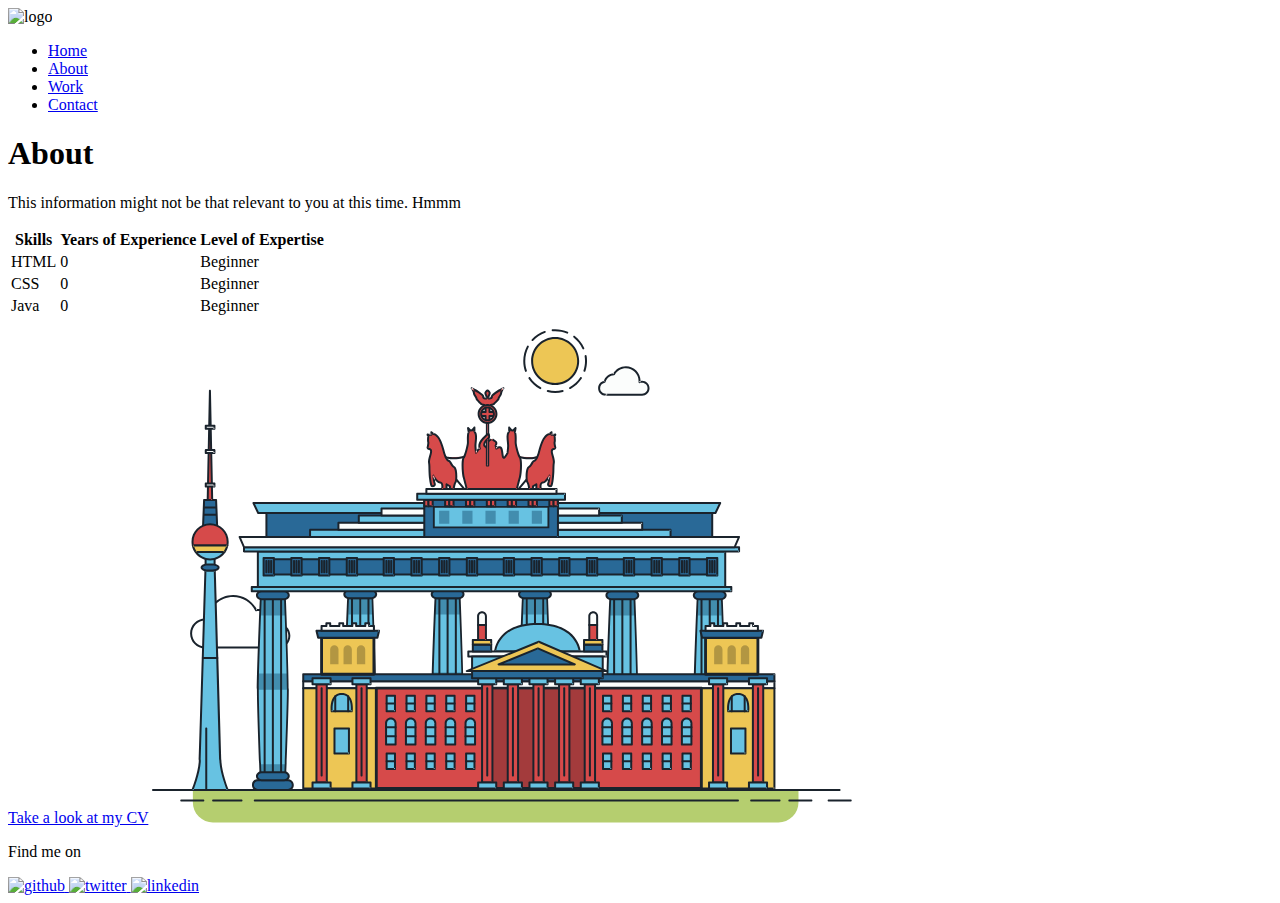
==== about.html @ 50b1fbff "Update about.html" ====
<!DOCTYPE html>
<html>
<head>
    <meta charset="utf-8">
    <meta name="viewport" content="width=device-width, initial-scale=1.0">
    <meta http-equiv="X-UA-Compatible" content="ie=edge">
    <title>George Robescu - About</title>
    <link rel="icon" type="image/png" href="img/favicon.ico" />
    <link rel="stylesheet" type="text/css" href="https://cdnjs.cloudflare.com/ajax/libs/normalize/8.0.0/normalize.min.css">
    <link href="https://fonts.googleapis.com/css?family=Space+Mono:400,700|Work+Sans:400,700" rel="stylesheet">
    <link rel="stylesheet" type="text/css" href="css/style.production.css">
</head>

<body>
    <!-- Header including the logo and the main navigation -->
    <header class="page-header">
        <!-- Add your logo here -->
        <img src="img/gr-logo.png" alt="logo" class="page-header__item">
        <nav class="main-navigation page-header__item">
            <ul role="menubar" class="navigation-list">
                <li role="presentation">
                    <a href="index.html" role="menuitem" class="navigation-list__item">Home</a>
                </li>
                <li role="presentation">
                    <a href="about.html" role="menuitem" class="navigation-list__item  navigation-list__item--active">About</a>
                </li>
                <li role="presentation">
                    <a href="work.html" role="menuitem" class="navigation-list__item">Work</a>
                </li>
                <li role="presentation">
                    <a href="contact.html" class="navigation-list__item" role="menuitem">Contact</a>
                </li>
            </ul>
        </nav>
    </header>
    <div class="about">
        <h1>About</h1>
        <p>This information might not be that relevant to you at this time. Hmmm</p>
        <table>
            <thead>
                <tr>
                    <th>Skills</th>
                    <th>Years of Experience</th>
                    <th>Level of Expertise</th>
                </tr>
            </thead>
            <tbody>
                <tr>
                    <td>HTML</td>
                    <td>0</td>
                    <td>Beginner</td>
                </tr>
                <tr>
                    <td>CSS</td>
                    <td>0</td>
                    <td>Beginner</td>
                </tr>
                <tr>
                    <td>Java</td>
                    <td>0</td>
                    <td>Beginner</td>
                </tr>
            </tbody>
        </table>
        <a href="https://www.linkedin.com/in/georgerobescu/" class="button" target="_blank">Take a look at my CV</a>
          <svg xmlns="http://www.w3.org/2000/svg" class="berlin-illustration" height="505" viewBox="0 0 700 505" xmlns:xlink="http://www.w3.org/1999/xlink">
        <defs>
            <polygon id="a" points=".06 231.917 .06 .929 688.717 .929 688.717 231.917" />
        </defs>
        <g fill="none" fill-rule="evenodd">
          <g transform="translate(0 241)" class="cloud-front">
          <path fill="#1A232C" d="M87.602,29 L87.602,28 C87.326,28.001 87.103,28.024 86.927,28.033 L86.979,29.031 L87.947,28.78 C85.741,20.282 78.041,14.002 68.852,14 C67.858,14 66.904,14.096 65.98,14.231 L66.125,15.22 L67.019,14.772 C62.626,6.015 53.567,0.001 43.102,0 C29.041,0.002 17.524,10.848 16.443,24.632 L17.44,24.71 L17.606,23.724 C16.803,23.589 15.969,23.5 15.102,23.5 C6.817,23.501 0.102,30.215 0.102,38.5 C0.102,46.785 6.817,53.499 15.102,53.5 L87.602,53.5 C94.644,53.499 100.351,47.792 100.352,40.75 C100.351,33.708 94.644,28.001 87.602,28 L87.602,30 C90.573,30 93.254,31.202 95.203,33.149 C97.15,35.097 98.351,37.778 98.352,40.75 C98.351,43.722 97.15,46.403 95.203,48.351 C93.254,50.298 90.573,51.5 87.602,51.5 L15.102,51.5 C11.509,51.5 8.265,50.046 5.909,47.692 C3.555,45.337 2.102,42.093 2.102,38.5 C2.102,34.907 3.555,31.663 5.909,29.308 C8.265,26.954 11.509,25.5 15.102,25.5 C15.831,25.5 16.553,25.575 17.273,25.697 C17.551,25.743 17.832,25.672 18.055,25.499 C18.277,25.325 18.414,25.07 18.436,24.789 C19.436,12.04 30.094,1.998 43.102,2 C52.786,1.999 61.163,7.564 65.231,15.669 C65.425,16.055 65.842,16.272 66.27,16.21 C67.132,16.084 67.988,16 68.852,16 C77.108,15.998 84.027,21.647 86.011,29.283 C86.13,29.741 86.557,30.054 87.031,30.03 C87.27,30.017 87.457,29.999 87.602,30 L87.602,29"
              transform="translate(38 36)" />
            </g>
            <path fill="#B5CE6F" d="M646.484,484.382 C646.484,489.501 644.531,494.62 640.627,498.525 C636.722,502.43 631.603,504.382 626.484,504.382 L60.873,504.382 C55.754,504.382 50.636,502.43 46.731,498.525 C42.826,494.62 40.873,489.501 40.873,484.382 L40.873,471.917 L646.484,471.917 L646.484,484.382"
            />
            <polyline fill="#67C2E2" points="334.824 185.029 101.449 185.029 106.209 195.08 563.438 195.08 568.2 185.029 334.824 185.029" />
            <path fill="#1A232C" d="M334.824,185.029 L334.824,184.029 L101.449,184.029 C101.104,184.029 100.788,184.203 100.604,184.494 C100.42,184.785 100.398,185.146 100.545,185.457 L105.306,195.508 C105.471,195.856 105.824,196.079 106.209,196.079 L563.438,196.079 C563.824,196.079 564.177,195.856 564.342,195.508 L569.104,185.457 C569.251,185.146 569.229,184.785 569.045,184.494 C568.861,184.203 568.544,184.029 568.2,184.029 L334.824,184.029 L334.824,186.029 L566.62,186.029 L562.806,194.08 L106.842,194.08 L103.029,186.029 L334.824,186.029 L334.824,185.029"
            />
            <polygon fill="#296997" points="114.416 218.974 560.222 218.974 560.222 195.08 114.416 195.08" />
            <path fill="#1A232C" d="M560.222,218.974 L560.222,217.974 L115.416,217.974 L115.416,196.079 L559.222,196.079 L559.222,218.974 L560.222,218.974 L560.222,217.974 L560.222,218.974 L561.222,218.974 L561.222,195.08 C561.222,194.816 561.115,194.559 560.929,194.372 C560.742,194.186 560.485,194.08 560.222,194.08 L114.416,194.08 C114.152,194.08 113.895,194.186 113.708,194.372 C113.522,194.559 113.416,194.816 113.416,195.08 L113.416,218.974 C113.416,219.237 113.522,219.495 113.708,219.681 C113.895,219.867 114.152,219.974 114.416,219.974 L560.222,219.974 C560.485,219.974 560.742,219.867 560.929,219.681 C561.115,219.495 561.222,219.237 561.222,218.974 L560.222,218.974"
            />
            <polygon fill="#67C2E2" points="105.85 269.08 573.225 269.08 573.225 233.398 105.85 233.398" />
            <path fill="#1A232C" d="M573.225,233.398 L573.225,232.398 L105.85,232.398 C105.587,232.398 105.329,232.505 105.143,232.691 C104.957,232.877 104.85,233.134 104.85,233.398 L104.85,269.08 C104.85,269.344 104.957,269.601 105.143,269.788 C105.329,269.974 105.587,270.08 105.85,270.08 L573.225,270.08 C573.488,270.08 573.745,269.974 573.932,269.788 C574.118,269.601 574.225,269.344 574.225,269.08 L574.225,233.398 C574.225,233.134 574.118,232.877 573.932,232.691 C573.745,232.505 573.488,232.398 573.225,232.398 L573.225,233.398 L572.225,233.398 L572.225,268.08 L106.85,268.08 L106.85,234.398 L573.225,234.398 L573.225,233.398 L572.225,233.398 L573.225,233.398"
            />
            <polygon fill="#296997" points="116.751 256.508 562.557 256.508 562.557 241.243 116.751 241.243" />
            <path fill="#1A232C" d="M562.557,256.508 L562.557,255.508 L117.75,255.508 L117.75,242.243 L561.557,242.243 L561.557,256.508 L562.557,256.508 L562.557,255.508 L562.557,256.508 L563.557,256.508 L563.557,241.243 C563.557,240.979 563.45,240.722 563.264,240.535 C563.078,240.349 562.82,240.243 562.557,240.243 L116.75,240.243 C116.487,240.243 116.23,240.349 116.043,240.535 C115.857,240.722 115.751,240.979 115.751,241.243 L115.751,256.508 C115.751,256.771 115.857,257.029 116.043,257.215 C116.23,257.401 116.487,257.508 116.751,257.508 L562.557,257.508 C562.82,257.508 563.077,257.401 563.264,257.215 C563.45,257.029 563.557,256.771 563.557,256.508 L562.557,256.508"
            />
            <polygon fill="#67C2E2" points="158.07 218.974 518.563 218.974 518.563 211.858 158.07 211.858" />
            <path fill="#1A232C" d="M518.563,211.858 L518.563,210.858 L158.07,210.858 C157.807,210.858 157.549,210.964 157.363,211.151 C157.177,211.337 157.07,211.594 157.07,211.858 L157.07,218.974 C157.07,219.237 157.177,219.495 157.363,219.681 C157.549,219.867 157.807,219.974 158.07,219.974 L518.563,219.974 C518.826,219.974 519.083,219.867 519.27,219.681 C519.456,219.495 519.562,219.237 519.562,218.974 L519.562,211.858 C519.562,211.594 519.456,211.337 519.27,211.151 C519.083,210.964 518.826,210.858 518.563,210.858 L518.563,211.858 L517.563,211.858 L517.563,217.974 L159.07,217.974 L159.07,212.858 L518.563,212.858 L518.563,211.858 L517.563,211.858 L518.563,211.858"
            />
            <polygon fill="#FBFDFC" points="186.438 211.858 490.194 211.858 490.194 204.741 186.438 204.741" />
            <path fill="#1A232C" d="M490.194,204.741 L490.194,203.741 L186.438,203.741 C186.175,203.741 185.917,203.848 185.731,204.034 C185.545,204.221 185.438,204.478 185.438,204.741 L185.438,211.858 C185.438,212.121 185.545,212.379 185.731,212.565 C185.917,212.751 186.175,212.858 186.438,212.858 L490.194,212.858 C490.458,212.858 490.715,212.751 490.902,212.565 C491.088,212.379 491.194,212.121 491.194,211.858 L491.194,204.741 C491.194,204.478 491.088,204.221 490.902,204.034 C490.715,203.848 490.458,203.741 490.194,203.741 L490.194,204.741 L489.194,204.741 L489.194,210.858 L187.438,210.858 L187.438,205.741 L490.194,205.741 L490.194,204.741 L489.194,204.741 L490.194,204.741"
            />
            <polygon fill="#67C2E2" points="206.805 204.741 469.828 204.741 469.828 197.624 206.805 197.624" />
            <path fill="#1A232C" d="M469.828,197.624 L469.828,196.624 L206.805,196.624 C206.541,196.624 206.284,196.731 206.098,196.917 C205.911,197.103 205.805,197.361 205.805,197.624 L205.805,204.741 C205.805,205.005 205.911,205.262 206.098,205.449 C206.284,205.635 206.541,205.741 206.805,205.741 L469.828,205.741 C470.091,205.741 470.349,205.635 470.535,205.449 C470.722,205.262 470.828,205.005 470.828,204.741 L470.828,197.624 C470.828,197.361 470.722,197.103 470.535,196.917 C470.349,196.731 470.091,196.624 469.828,196.624 L469.828,197.624 L468.828,197.624 L468.828,203.741 L207.805,203.741 L207.805,198.624 L469.828,198.624 L469.828,197.624 L468.828,197.624 L469.828,197.624"
            />
            <polygon fill="#FBFDFC" points="229.521 197.624 447.111 197.624 447.111 190.509 229.521 190.509" />
            <path fill="#1A232C" d="M447.111,190.509 L447.111,189.509 L229.521,189.509 C229.258,189.509 229,189.616 228.814,189.802 C228.628,189.988 228.521,190.246 228.521,190.509 L228.521,197.624 C228.521,197.888 228.628,198.145 228.814,198.332 C229,198.518 229.258,198.624 229.521,198.624 L447.111,198.624 C447.375,198.624 447.632,198.518 447.818,198.332 C448.005,198.145 448.111,197.888 448.111,197.624 L448.111,190.509 C448.111,190.246 448.005,189.988 447.818,189.802 C447.632,189.616 447.375,189.509 447.111,189.509 L447.111,190.509 L446.111,190.509 L446.111,196.624 L230.521,196.624 L230.521,191.509 L447.111,191.509 L447.111,190.509 L446.111,190.509 L447.111,190.509"
            />
            <path fill="#67C2E2" d="M135.607,355.447 C135.163,337.766 134.264,313.326 133.648,297.387 C133.274,287.721 133.004,281.18 133.004,281.18 L108.722,281.18 C108.722,281.18 108.452,287.721 108.079,297.387 C107.462,313.326 106.563,337.766 106.119,355.447 C105.953,362.059 105.85,367.732 105.85,371.653 L105.85,371.654 C105.85,386.117 107.243,424.332 108.089,446.189 C108.457,455.706 108.722,462.126 108.722,462.126 L133.004,462.126 C133.004,462.126 133.269,455.706 133.637,446.189 C134.482,424.332 135.876,386.117 135.876,371.654 L135.876,371.653 C135.876,367.732 135.773,362.059 135.607,355.447"
            />
            <path fill="#428DAE" d="M133.648 297.387L108.079 297.387C108.452 287.721 108.722 281.18 108.722 281.18L133.004 281.18C133.004 281.18 133.274 287.721 133.648 297.387M135.876 371.654L105.85 371.654 105.85 371.653C105.85 367.732 105.953 362.059 106.119 355.447L135.607 355.447C135.773 362.059 135.876 367.732 135.876 371.653L135.876 371.654M133.004 462.126L108.722 462.126C108.722 462.126 108.457 455.706 108.089 446.189L133.637 446.189C133.269 455.706 133.004 462.126 133.004 462.126"
            />
            <path fill="#1A232C" d="M109.612,461.199 L132.114,461.199 C132.447,453.007 134.949,390.886 134.949,371.653 C134.949,352.42 132.447,290.299 132.114,282.108 L109.612,282.108 C109.279,290.299 106.778,352.42 106.778,371.653 C106.778,390.886 109.279,453.007 109.612,461.199 Z M133.895,463.054 L107.832,463.054 L107.794,462.164 C107.766,461.466 104.922,392.193 104.922,371.653 C104.922,351.114 107.766,281.839 107.794,281.142 L107.832,280.252 L133.895,280.252 L133.931,281.142 C133.96,281.839 136.804,351.114 136.804,371.653 C136.804,392.193 133.96,461.466 133.931,462.164 L133.895,463.054 L133.895,463.054 Z"
            />
            <path fill="#1A232C" d="M111.638 281.18L111.638 462.126C111.638 462.679 112.086 463.126 112.638 463.126 113.19 463.126 113.638 462.679 113.638 462.126L113.638 281.18C113.638 280.628 113.19 280.18 112.638 280.18 112.086 280.18 111.638 280.628 111.638 281.18M119.863 281.18L119.863 462.126C119.863 462.679 120.311 463.126 120.863 463.126 121.416 463.126 121.863 462.679 121.863 462.126L121.863 281.18C121.863 280.628 121.416 280.18 120.863 280.18 120.311 280.18 119.863 280.628 119.863 281.18M128.088 281.18L128.088 462.126C128.088 462.679 128.536 463.126 129.088 463.126 129.64 463.126 130.088 462.679 130.088 462.126L130.088 281.18C130.088 280.628 129.64 280.18 129.088 280.18 128.536 280.18 128.088 280.628 128.088 281.18"
            />
            <path fill="#296997" d="M136.79,277.265 C136.79,279.418 134.675,281.18 132.09,281.18 L109.636,281.18 C107.051,281.18 104.936,279.418 104.936,277.265 C104.936,275.111 107.051,273.349 109.636,273.349 L132.09,273.349 C134.675,273.349 136.79,275.111 136.79,277.265"
            />
            <path fill="#1A232C" d="M136.79,277.265 L135.79,277.265 C135.789,278.005 135.433,278.704 134.769,279.262 C134.109,279.814 133.155,280.181 132.09,280.18 L109.636,280.18 C108.571,280.181 107.617,279.814 106.956,279.262 C106.293,278.704 105.936,278.005 105.936,277.265 C105.936,276.524 106.293,275.825 106.957,275.267 C107.617,274.715 108.571,274.348 109.636,274.349 L132.09,274.349 C133.155,274.348 134.109,274.716 134.769,275.267 C135.433,275.825 135.789,276.524 135.79,277.265 L137.79,277.265 C137.791,275.851 137.09,274.593 136.049,273.731 C135.006,272.863 133.61,272.35 132.09,272.349 L109.636,272.349 C108.116,272.35 106.72,272.863 105.676,273.731 C104.636,274.593 103.935,275.851 103.936,277.265 C103.935,278.678 104.636,279.937 105.677,280.798 C106.72,281.666 108.116,282.179 109.636,282.18 L132.09,282.18 C133.61,282.179 135.006,281.666 136.049,280.798 C137.09,279.937 137.791,278.678 137.79,277.265 L136.79,277.265"
            />
            <path fill="#296997" d="M140.775,467.217 C140.775,469.803 138.661,471.917 136.076,471.917 L105.65,471.917 C103.065,471.917 100.951,469.803 100.951,467.217 L100.951,466.825 C100.951,464.241 103.065,462.126 105.65,462.126 L136.076,462.126 C138.661,462.126 140.775,464.241 140.775,466.825 L140.775,467.217"
            />
            <path fill="#1A232C" d="M140.775,467.217 L139.775,467.217 C139.775,468.235 139.361,469.155 138.688,469.83 C138.013,470.503 137.093,470.917 136.076,470.917 L105.65,470.917 C104.633,470.917 103.713,470.504 103.038,469.83 C102.365,469.155 101.951,468.235 101.951,467.217 L101.951,466.825 C101.951,465.808 102.365,464.889 103.038,464.214 C103.713,463.54 104.633,463.127 105.65,463.126 L136.076,463.126 C137.093,463.127 138.013,463.54 138.688,464.214 C139.362,464.889 139.775,465.808 139.775,466.825 L139.775,467.217 L141.775,467.217 L141.775,466.825 C141.772,463.684 139.217,461.13 136.076,461.126 L105.65,461.126 C102.509,461.13 99.955,463.684 99.951,466.825 L99.951,467.217 C99.954,470.36 102.509,472.914 105.65,472.917 L136.076,472.917 C139.217,472.914 141.772,470.36 141.775,467.217 L140.775,467.217"
            />
            <path fill="#296997" d="M136.79,458.208 C136.79,460.363 134.675,462.126 132.09,462.126 L109.636,462.126 C107.051,462.126 104.936,460.363 104.936,458.208 C104.936,456.057 107.051,454.292 109.636,454.292 L132.09,454.292 C134.675,454.292 136.79,456.057 136.79,458.208"
            />
            <path fill="#1A232C" d="M136.79,458.208 L135.79,458.208 C135.789,458.949 135.432,459.649 134.769,460.207 C134.108,460.76 133.154,461.128 132.09,461.126 L109.636,461.126 C108.572,461.128 107.617,460.76 106.957,460.207 C106.293,459.649 105.936,458.949 105.936,458.208 C105.936,457.47 106.293,456.77 106.957,456.212 C107.617,455.659 108.572,455.291 109.636,455.292 L132.09,455.292 C133.154,455.291 134.108,455.659 134.769,456.212 C135.433,456.77 135.789,457.47 135.79,458.208 L137.79,458.208 C137.791,456.796 137.09,455.538 136.05,454.675 C135.006,453.808 133.61,453.294 132.09,453.292 L109.636,453.292 C108.115,453.294 106.719,453.808 105.676,454.675 C104.636,455.538 103.935,456.796 103.936,458.208 C103.935,459.622 104.636,460.881 105.676,461.743 C106.72,462.611 108.116,463.125 109.636,463.126 L132.09,463.126 C133.61,463.125 135.006,462.611 136.05,461.743 C137.09,460.881 137.791,459.622 137.79,458.208 L136.79,458.208"
            />
            <path fill="#67C2E2" d="M572.471,355.447 C572.025,337.766 571.126,313.326 570.51,297.387 C570.137,287.721 569.867,281.18 569.867,281.18 L545.585,281.18 C545.585,281.18 545.315,287.721 544.942,297.387 C544.326,313.326 543.427,337.766 542.981,355.447 C542.815,362.059 542.713,367.732 542.713,371.653 L542.713,371.654 C542.713,386.117 544.107,424.332 544.952,446.189 C545.32,455.706 545.585,462.126 545.585,462.126 L569.867,462.126 C569.867,462.126 570.132,455.706 570.499,446.189 C571.346,424.332 572.739,386.117 572.739,371.654 L572.739,371.653 C572.739,367.732 572.637,362.059 572.471,355.447"
            />
            <path fill="#428DAE" d="M569.582 297.387L566.951 297.387 566.951 282.108 568.977 282.108C569.063 284.206 569.29 289.841 569.582 297.387M564.951 297.387L545.871 297.387C546.162 289.841 546.39 284.206 546.476 282.108L564.951 282.108 564.951 297.387M571.8 369.187L566.951 369.187 566.951 356.265 571.562 356.265C571.685 361.272 571.771 365.701 571.8 369.187M564.951 369.187L543.653 369.187C543.684 365.512 543.777 360.79 543.912 355.447L553.551 355.447 553.551 356.265 564.951 356.265 564.951 369.187"
            />
            <path fill="#1A232C" d="M546.476,461.199 L568.977,461.199 C569.31,453.007 571.812,390.886 571.812,371.653 C571.812,352.42 569.31,290.299 568.977,282.108 L546.476,282.108 C546.142,290.299 543.642,352.42 543.642,371.653 C543.642,390.886 546.142,453.007 546.476,461.199 M570.758,463.054 L544.694,463.054 L544.658,462.164 C544.629,461.466 541.785,392.193 541.785,371.653 C541.785,351.114 544.629,281.839 544.658,281.142 L544.694,280.252 L570.758,280.252 L570.795,281.142 C570.823,281.839 573.667,351.114 573.667,371.653 C573.667,392.193 570.823,461.466 570.795,462.164 L570.758,463.054"
            />
            <path fill="#1A232C" d="M548.501 281.18L548.501 462.126C548.501 462.679 548.949 463.126 549.501 463.126 550.053 463.126 550.501 462.679 550.501 462.126L550.501 281.18C550.501 280.628 550.053 280.18 549.501 280.18 548.949 280.18 548.501 280.628 548.501 281.18M556.727 281.18L556.727 462.126C556.727 462.679 557.174 463.126 557.727 463.126 558.279 463.126 558.727 462.679 558.727 462.126L558.727 281.18C558.727 280.628 558.279 280.18 557.727 280.18 557.174 280.18 556.727 280.628 556.727 281.18M564.951 281.18L564.951 462.126C564.951 462.679 565.399 463.126 565.951 463.126 566.503 463.126 566.951 462.679 566.951 462.126L566.951 281.18C566.951 280.628 566.503 280.18 565.951 280.18 565.399 280.18 564.951 280.628 564.951 281.18"
            />
            <path fill="#296997" d="M573.653,277.265 C573.653,279.418 571.537,281.18 568.953,281.18 L546.499,281.18 C543.915,281.18 541.799,279.418 541.799,277.265 C541.799,275.111 543.915,273.349 546.499,273.349 L568.953,273.349 C571.537,273.349 573.653,275.111 573.653,277.265"
            />
            <path fill="#1A232C" d="M573.653,277.265 L572.653,277.265 C572.653,278.005 572.296,278.704 571.632,279.262 C570.972,279.814 570.017,280.181 568.953,280.18 L546.499,280.18 C545.435,280.181 544.48,279.814 543.82,279.262 C543.156,278.704 542.8,278.005 542.799,277.265 C542.8,276.525 543.156,275.825 543.82,275.267 C544.481,274.715 545.435,274.348 546.499,274.349 L568.953,274.349 C570.017,274.348 570.972,274.715 571.632,275.267 C572.296,275.825 572.653,276.525 572.653,277.265 L574.653,277.265 C574.654,275.851 573.953,274.593 572.912,273.731 C571.869,272.863 570.473,272.35 568.953,272.349 L546.499,272.349 C544.979,272.35 543.583,272.863 542.54,273.731 C541.499,274.593 540.798,275.851 540.799,277.265 C540.798,278.679 541.499,279.937 542.54,280.798 C543.583,281.666 544.979,282.179 546.499,282.18 L568.953,282.18 C570.473,282.179 571.869,281.666 572.912,280.798 C573.953,279.937 574.654,278.679 574.653,277.265 L573.653,277.265"
            />
            <path fill="#296997" d="M577.639,467.217 C577.639,469.803 575.524,471.917 572.938,471.917 L542.514,471.917 C539.929,471.917 537.813,469.803 537.813,467.217 L537.813,466.825 C537.813,464.241 539.929,462.126 542.514,462.126 L572.938,462.126 C575.524,462.126 577.639,464.241 577.639,466.825 L577.639,467.217"
            />
            <path fill="#1A232C" d="M577.639,467.217 L576.639,467.217 C576.638,468.235 576.225,469.155 575.551,469.83 C574.876,470.503 573.956,470.917 572.938,470.917 L542.514,470.917 C541.497,470.917 540.576,470.503 539.901,469.83 C539.227,469.155 538.814,468.234 538.813,467.217 L538.813,466.825 C538.814,465.808 539.227,464.889 539.901,464.214 C540.576,463.54 541.497,463.127 542.514,463.126 L572.938,463.126 C573.956,463.127 574.876,463.54 575.551,464.214 C576.225,464.888 576.638,465.808 576.639,466.825 L576.639,467.217 L578.639,467.217 L578.639,466.825 C578.635,463.684 576.081,461.13 572.938,461.126 L542.514,461.126 C539.372,461.13 536.817,463.684 536.813,466.825 L536.813,467.217 C536.817,470.36 539.372,472.914 542.514,472.917 L572.938,472.917 C576.081,472.914 578.635,470.359 578.639,467.217 L577.639,467.217"
            />
            <path fill="#296997" d="M573.653,458.208 C573.653,460.363 571.537,462.126 568.953,462.126 L546.499,462.126 C543.915,462.126 541.799,460.363 541.799,458.208 C541.799,456.057 543.915,454.292 546.499,454.292 L568.953,454.292 C571.537,454.292 573.653,456.057 573.653,458.208"
            />
            <path fill="#1A232C" d="M573.653,458.208 L572.653,458.208 C572.653,458.949 572.296,459.649 571.632,460.207 C570.971,460.76 570.017,461.128 568.953,461.126 L546.499,461.126 C545.435,461.128 544.481,460.76 543.82,460.207 C543.157,459.649 542.799,458.949 542.799,458.208 C542.799,457.47 543.156,456.77 543.82,456.212 C544.481,455.659 545.435,455.291 546.499,455.292 L568.953,455.292 C570.017,455.291 570.971,455.659 571.632,456.212 C572.296,456.77 572.653,457.47 572.653,458.208 L574.653,458.208 C574.654,456.796 573.953,455.538 572.912,454.675 C571.869,453.808 570.473,453.294 568.953,453.292 L546.499,453.292 C544.979,453.294 543.583,453.808 542.54,454.675 C541.499,455.538 540.798,456.796 540.799,458.208 C540.798,459.622 541.499,460.881 542.54,461.743 C543.583,462.611 544.979,463.125 546.499,463.126 L568.953,463.126 C570.473,463.125 571.869,462.611 572.912,461.743 C573.953,460.881 574.654,459.622 574.653,458.208 L573.653,458.208"
            />
            <path fill="#67C2E2" d="M485.098,355.447 C484.654,337.766 483.753,313.326 483.137,297.387 C482.764,287.721 482.494,281.18 482.494,281.18 L458.213,281.18 C458.213,281.18 457.942,287.721 457.569,297.387 C456.953,313.326 456.055,337.766 455.608,355.447 C455.443,362.059 455.34,367.732 455.34,371.653 L455.34,371.654 C455.34,386.117 456.733,424.332 457.58,446.189 C457.948,455.706 458.213,462.126 458.213,462.126 L482.494,462.126 C482.494,462.126 482.759,455.706 483.126,446.189 C483.973,424.332 485.366,386.117 485.366,371.654 L485.366,371.653 C485.366,367.732 485.265,362.059 485.098,355.447"
            />
            <path fill="#428DAE" d="M483.137 297.387L457.569 297.387C457.942 287.721 458.213 281.18 458.213 281.18L482.494 281.18C482.494 281.18 482.764 287.721 483.137 297.387M485.355 369.187L455.351 369.187C455.382 365.502 455.475 360.78 455.608 355.447L485.098 355.447C485.232 360.78 485.325 365.502 485.355 369.187"
            />
            <path fill="#1A232C" d="M459.103,461.199 L481.605,461.199 C481.938,453.007 484.439,390.886 484.439,371.653 C484.439,352.42 481.938,290.299 481.605,282.108 L459.103,282.108 C458.769,290.299 456.268,352.42 456.268,371.653 C456.268,390.886 458.769,453.007 459.103,461.199 Z M483.386,463.054 L457.321,463.054 L457.285,462.164 C457.256,461.466 454.412,392.193 454.412,371.653 C454.412,351.114 457.256,281.839 457.285,281.142 L457.321,280.252 L483.386,280.252 L483.422,281.142 C483.45,281.839 486.294,351.114 486.294,371.653 C486.294,392.193 483.45,461.466 483.422,462.164 L483.386,463.054 L483.386,463.054 Z"
            />
            <path fill="#1A232C" d="M461.128 281.18L461.128 462.126C461.128 462.679 461.576 463.126 462.128 463.126 462.68 463.126 463.128 462.679 463.128 462.126L463.128 281.18C463.128 280.628 462.68 280.18 462.128 280.18 461.576 280.18 461.128 280.628 461.128 281.18M469.354 281.18L469.354 462.126C469.354 462.679 469.801 463.126 470.354 463.126 470.906 463.126 471.354 462.679 471.354 462.126L471.354 281.18C471.354 280.628 470.906 280.18 470.354 280.18 469.801 280.18 469.354 280.628 469.354 281.18M477.578 281.18L477.578 462.126C477.578 462.679 478.026 463.126 478.578 463.126 479.13 463.126 479.578 462.679 479.578 462.126L479.578 281.18C479.578 280.628 479.13 280.18 478.578 280.18 478.026 280.18 477.578 280.628 477.578 281.18"
            />
            <path fill="#296997" d="M486.281,277.265 C486.281,279.418 484.164,281.18 481.58,281.18 L459.126,281.18 C456.542,281.18 454.426,279.418 454.426,277.265 C454.426,275.111 456.542,273.349 459.126,273.349 L481.58,273.349 C484.164,273.349 486.281,275.111 486.281,277.265"
            />
            <path fill="#1A232C" d="M486.281,277.265 L485.281,277.265 C485.281,278.005 484.924,278.704 484.26,279.262 C483.599,279.814 482.644,280.181 481.58,280.18 L459.126,280.18 C458.062,280.181 457.107,279.814 456.447,279.262 C455.783,278.704 455.427,278.005 455.426,277.265 C455.427,276.525 455.783,275.825 456.447,275.267 C457.108,274.715 458.062,274.348 459.126,274.349 L481.58,274.349 C482.644,274.348 483.599,274.716 484.26,275.268 C484.924,275.825 485.281,276.525 485.281,277.265 L487.281,277.265 C487.282,275.851 486.58,274.593 485.54,273.731 C484.496,272.863 483.1,272.35 481.58,272.349 L459.126,272.349 C457.606,272.35 456.21,272.863 455.167,273.731 C454.126,274.593 453.425,275.851 453.426,277.265 C453.425,278.679 454.126,279.937 455.167,280.798 C456.21,281.666 457.606,282.179 459.126,282.18 L481.58,282.18 C483.1,282.179 484.496,281.666 485.54,280.799 C486.58,279.937 487.282,278.679 487.281,277.265 L486.281,277.265"
            />
            <path fill="#296997" d="M490.266,467.217 C490.266,469.803 488.151,471.917 485.565,471.917 L455.141,471.917 C452.556,471.917 450.44,469.803 450.44,467.217 L450.44,466.825 C450.44,464.241 452.556,462.126 455.141,462.126 L485.565,462.126 C488.151,462.126 490.266,464.241 490.266,466.825 L490.266,467.217"
            />
            <path fill="#1A232C" d="M490.266,467.217 L489.266,467.217 C489.265,468.235 488.852,469.155 488.178,469.83 C487.503,470.503 486.583,470.917 485.565,470.917 L455.141,470.917 C454.124,470.917 453.203,470.503 452.528,469.83 C451.854,469.155 451.441,468.234 451.44,467.217 L451.44,466.825 C451.441,465.808 451.854,464.889 452.528,464.214 C453.203,463.54 454.124,463.127 455.141,463.126 L485.565,463.126 C486.583,463.127 487.503,463.54 488.178,464.214 C488.852,464.888 489.265,465.808 489.266,466.825 L489.266,467.217 L491.266,467.217 L491.266,466.825 C491.262,463.684 488.708,461.13 485.565,461.126 L455.141,461.126 C451.999,461.13 449.444,463.684 449.44,466.825 L449.44,467.217 C449.444,470.36 451.999,472.914 455.141,472.917 L485.565,472.917 C488.708,472.914 491.262,470.359 491.266,467.217 L490.266,467.217"
            />
            <path fill="#296997" d="M486.281,458.208 C486.281,460.363 484.164,462.126 481.58,462.126 L459.126,462.126 C456.542,462.126 454.426,460.363 454.426,458.208 C454.426,456.057 456.542,454.292 459.126,454.292 L481.58,454.292 C484.164,454.292 486.281,456.057 486.281,458.208"
            />
            <path fill="#1A232C" d="M486.281,458.208 L485.281,458.208 C485.281,458.949 484.923,459.649 484.26,460.207 C483.599,460.76 482.644,461.128 481.58,461.126 L459.126,461.126 C458.062,461.128 457.108,460.76 456.447,460.207 C455.784,459.649 455.427,458.949 455.426,458.208 C455.426,457.47 455.783,456.77 456.447,456.212 C457.108,455.659 458.062,455.291 459.126,455.292 L481.58,455.292 C482.644,455.291 483.598,455.659 484.26,456.212 C484.924,456.77 485.281,457.47 485.281,458.208 L487.281,458.208 C487.282,456.795 486.58,455.538 485.54,454.675 C484.496,453.808 483.1,453.294 481.58,453.292 L459.126,453.292 C457.606,453.294 456.21,453.808 455.167,454.675 C454.126,455.538 453.425,456.796 453.426,458.208 C453.425,459.622 454.126,460.881 455.167,461.743 C456.21,462.611 457.606,463.125 459.126,463.126 L481.58,463.126 C483.1,463.125 484.496,462.611 485.54,461.743 C486.581,460.881 487.282,459.622 487.281,458.208 L486.281,458.208"
            />
            <path fill="#67C2E2" d="M397.726,354.466 C397.28,336.787 396.381,312.346 395.765,296.407 C395.392,286.742 395.122,280.2 395.122,280.2 L370.84,280.2 C370.84,280.2 370.57,286.742 370.197,296.407 C369.581,312.346 368.682,336.787 368.236,354.466 C368.07,361.078 367.968,366.751 367.968,370.672 L367.968,370.673 C367.968,385.136 369.361,423.352 370.207,445.208 C370.575,454.726 370.84,461.146 370.84,461.146 L395.122,461.146 C395.122,461.146 395.386,454.726 395.754,445.208 C396.601,423.352 397.994,385.136 397.994,370.673 L397.994,370.672 C397.994,366.751 397.892,361.078 397.726,354.466"
            />
            <path fill="#428DAE" d="M394.837 296.407L392.206 296.407 392.206 281.127 394.233 281.127C394.318 283.225 394.545 288.861 394.837 296.407L394.837 296.407zM383.981 296.407L390.206 296.407 390.206 281.127 383.981 281.127 383.981 296.407zM375.756 296.407L381.98 296.407 381.98 281.127 375.756 281.127 375.756 296.407zM373.756 296.407L371.126 296.407C371.417 288.861 371.645 283.225 371.73 281.127L373.756 281.127 373.756 296.407 373.756 296.407zM397.062 369.187L392.206 369.187 392.206 354.466 396.796 354.466C396.943 360.298 397.041 365.389 397.062 369.187L397.062 369.187zM383.981 369.187L390.206 369.187 390.206 354.466 383.981 354.466 383.981 369.187zM375.756 369.187L381.98 369.187 381.98 354.466 375.756 354.466 375.756 369.187zM373.756 369.187L368.9 369.187C368.921 365.389 369.019 360.298 369.166 354.466L373.756 354.466 373.756 369.187 373.756 369.187z"
            />
            <path fill="#1A232C" d="M371.73,460.218 L394.233,460.218 C394.565,452.027 397.066,389.906 397.066,370.672 C397.066,351.44 394.565,289.319 394.233,281.127 L371.73,281.127 C371.397,289.319 368.895,351.44 368.895,370.672 C368.895,389.906 371.397,452.027 371.73,460.218 M396.013,462.074 L369.949,462.074 L369.912,461.184 C369.884,460.486 367.04,391.212 367.04,370.672 C367.04,350.133 369.884,280.859 369.912,280.162 L369.949,279.272 L396.013,279.272 L396.05,280.162 C396.078,280.859 398.922,350.133 398.922,370.672 C398.922,391.212 396.078,460.486 396.05,461.184 L396.013,462.074"
            />
            <path fill="#1A232C" d="M373.756 280.2L373.756 461.146C373.756 461.698 374.203 462.146 374.756 462.146 375.308 462.146 375.756 461.698 375.756 461.146L375.756 280.2C375.756 279.647 375.308 279.2 374.756 279.2 374.203 279.2 373.756 279.647 373.756 280.2M381.98 280.2L381.98 461.146C381.98 461.698 382.428 462.146 382.98 462.146 383.533 462.146 383.981 461.698 383.981 461.146L383.981 280.2C383.981 279.647 383.533 279.2 382.98 279.2 382.428 279.2 381.98 279.647 381.98 280.2M390.206 280.2L390.206 461.146C390.206 461.698 390.654 462.146 391.206 462.146 391.758 462.146 392.206 461.698 392.206 461.146L392.206 280.2C392.206 279.647 391.758 279.2 391.206 279.2 390.654 279.2 390.206 279.647 390.206 280.2"
            />
            <path fill="#296997" d="M398.908,276.285 C398.908,278.439 396.792,280.2 394.208,280.2 L371.754,280.2 C369.17,280.2 367.053,278.439 367.053,276.285 C367.053,274.13 369.17,272.369 371.754,272.369 L394.208,272.369 C396.792,272.369 398.908,274.13 398.908,276.285"
            />
            <path fill="#1A232C" d="M398.908,276.285 L397.908,276.285 C397.907,277.025 397.551,277.724 396.887,278.281 C396.227,278.833 395.272,279.201 394.208,279.2 L371.754,279.2 C370.69,279.201 369.735,278.833 369.074,278.281 C368.41,277.724 368.053,277.025 368.053,276.285 C368.053,275.544 368.41,274.845 369.074,274.287 C369.735,273.735 370.69,273.367 371.754,273.369 L394.208,273.369 C395.272,273.367 396.227,273.735 396.887,274.287 C397.551,274.844 397.907,275.544 397.908,276.285 L399.908,276.285 C399.909,274.871 399.208,273.612 398.167,272.75 C397.124,271.883 395.728,271.37 394.208,271.369 L371.754,271.369 C370.234,271.37 368.838,271.883 367.794,272.75 C366.754,273.612 366.052,274.871 366.053,276.285 C366.052,277.699 366.754,278.957 367.795,279.818 C368.838,280.686 370.234,281.198 371.754,281.2 L394.208,281.2 C395.728,281.198 397.123,280.686 398.167,279.818 C399.208,278.957 399.909,277.698 399.908,276.285 L398.908,276.285"
            />
            <path fill="#296997" d="M402.894,466.237 C402.894,468.823 400.779,470.937 398.193,470.937 L367.768,470.937 C365.183,470.937 363.068,468.823 363.068,466.237 L363.068,465.844 C363.068,463.26 365.183,461.146 367.768,461.146 L398.193,461.146 C400.779,461.146 402.894,463.26 402.894,465.844 L402.894,466.237"
            />
            <path fill="#1A232C" d="M402.894,466.237 L401.894,466.237 C401.893,467.254 401.48,468.174 400.806,468.849 C400.131,469.523 399.211,469.937 398.193,469.937 L367.768,469.937 C366.751,469.937 365.831,469.523 365.156,468.849 C364.482,468.174 364.069,467.254 364.068,466.237 L364.068,465.844 C364.069,464.828 364.482,463.908 365.156,463.233 C365.831,462.56 366.751,462.146 367.768,462.146 L398.193,462.146 C399.211,462.146 400.131,462.56 400.806,463.233 C401.48,463.908 401.893,464.828 401.894,465.844 L401.894,466.237 L403.894,466.237 L403.894,465.844 C403.89,462.703 401.336,460.15 398.193,460.146 L367.768,460.146 C364.626,460.15 362.072,462.703 362.068,465.844 L362.068,466.237 C362.072,469.379 364.626,471.933 367.768,471.937 L398.193,471.937 C401.336,471.933 403.89,469.379 403.894,466.237 L402.894,466.237"
            />
            <path fill="#296997" d="M398.908,457.228 C398.908,459.382 396.792,461.146 394.208,461.146 L371.754,461.146 C369.17,461.146 367.053,459.382 367.053,457.228 C367.053,455.077 369.17,453.312 371.754,453.312 L394.208,453.312 C396.792,453.312 398.908,455.077 398.908,457.228"
            />
            <path fill="#1A232C" d="M398.908,457.228 L397.908,457.228 C397.908,457.968 397.55,458.669 396.887,459.226 C396.226,459.779 395.272,460.147 394.208,460.146 L371.754,460.146 C370.69,460.147 369.736,459.779 369.074,459.226 C368.411,458.668 368.053,457.968 368.053,457.228 C368.053,456.489 368.41,455.789 369.074,455.231 C369.736,454.679 370.69,454.311 371.754,454.312 L394.208,454.312 C395.272,454.311 396.226,454.679 396.887,455.231 C397.551,455.789 397.908,456.489 397.908,457.228 L399.908,457.228 C399.909,455.815 399.208,454.557 398.167,453.695 C397.124,452.827 395.728,452.313 394.208,452.312 L371.754,452.312 C370.234,452.313 368.838,452.827 367.794,453.695 C366.754,454.557 366.052,455.815 366.053,457.228 C366.052,458.642 366.753,459.901 367.794,460.763 C368.838,461.631 370.234,462.145 371.754,462.146 L394.208,462.146 C395.728,462.145 397.124,461.631 398.167,460.763 C399.208,459.9 399.909,458.642 399.908,457.228 L398.908,457.228"
            />
            <path fill="#67C2E2" d="M310.353,354.466 C309.908,336.787 309.009,312.346 308.393,296.407 C308.019,286.742 307.75,280.2 307.75,280.2 L283.467,280.2 C283.467,280.2 283.198,286.742 282.824,296.407 C282.208,312.346 281.309,336.787 280.864,354.466 C280.698,361.078 280.596,366.751 280.596,370.672 L280.596,370.673 C280.596,385.136 281.989,423.352 282.834,445.208 C283.202,454.726 283.467,461.146 283.467,461.146 L307.75,461.146 C307.75,461.146 308.014,454.726 308.382,445.208 C309.228,423.352 310.622,385.136 310.622,370.673 L310.622,370.672 C310.622,366.751 310.518,361.078 310.353,354.466"
            />
            <path fill="#428DAE" d="M308.393 296.407L282.824 296.407C283.198 286.742 283.467 280.2 283.467 280.2L307.75 280.2C307.75 280.2 308.019 286.742 308.393 296.407M310.617 369.187L280.6 369.187C280.621 365.377 280.718 360.285 280.864 354.466L310.353 354.466C310.498 360.285 310.596 365.377 310.617 369.187"
            />
            <path fill="#1A232C" d="M284.357,460.218 L306.86,460.218 C307.193,452.027 309.694,389.906 309.694,370.672 C309.694,351.44 307.193,289.319 306.86,281.127 L284.357,281.127 C284.024,289.319 281.523,351.44 281.523,370.672 C281.523,389.906 284.024,452.027 284.357,460.218 Z M308.639,462.074 L282.576,462.074 L282.54,461.184 C282.511,460.486 279.668,391.212 279.668,370.672 C279.668,350.133 282.511,280.859 282.54,280.162 L282.576,279.272 L308.639,279.272 L308.677,280.162 C308.706,280.859 311.549,350.133 311.549,370.672 C311.549,391.212 308.706,460.486 308.677,461.184 L308.639,462.074 L308.639,462.074 Z"
            />
            <path fill="#1A232C" d="M286.383 280.2L286.383 461.146C286.383 461.698 286.831 462.146 287.383 462.146 287.936 462.146 288.383 461.698 288.383 461.146L288.383 280.2C288.383 279.647 287.936 279.2 287.383 279.2 286.831 279.2 286.383 279.647 286.383 280.2M294.608 280.2L294.608 461.146C294.608 461.698 295.056 462.146 295.608 462.146 296.161 462.146 296.608 461.698 296.608 461.146L296.608 280.2C296.608 279.647 296.161 279.2 295.608 279.2 295.056 279.2 294.608 279.647 294.608 280.2M302.834 280.2L302.834 461.146C302.834 461.698 303.281 462.146 303.834 462.146 304.386 462.146 304.834 461.698 304.834 461.146L304.834 280.2C304.834 279.647 304.386 279.2 303.834 279.2 303.281 279.2 302.834 279.647 302.834 280.2"
            />
            <path fill="#296997" d="M311.535,276.285 C311.535,278.439 309.42,280.2 306.836,280.2 L284.381,280.2 C281.797,280.2 279.681,278.439 279.681,276.285 C279.681,274.13 281.797,272.369 284.381,272.369 L306.836,272.369 C309.42,272.369 311.535,274.13 311.535,276.285"
            />
            <path fill="#1A232C" d="M311.535,276.285 L310.535,276.285 C310.534,277.025 310.177,277.724 309.514,278.282 C308.854,278.833 307.901,279.201 306.836,279.2 L284.381,279.2 C283.316,279.201 282.362,278.833 281.702,278.281 C281.038,277.724 280.681,277.025 280.681,276.285 C280.681,275.544 281.038,274.844 281.702,274.287 C282.362,273.735 283.317,273.367 284.381,273.369 L306.836,273.369 C307.9,273.367 308.854,273.735 309.514,274.287 C310.177,274.844 310.534,275.544 310.535,276.285 L312.535,276.285 C312.535,274.871 311.835,273.613 310.795,272.75 C309.751,271.883 308.356,271.37 306.836,271.369 L284.381,271.369 C282.861,271.37 281.465,271.883 280.422,272.75 C279.381,273.612 278.68,274.871 278.681,276.285 C278.68,277.698 279.381,278.957 280.422,279.818 C281.465,280.686 282.861,281.198 284.381,281.2 L306.836,281.2 C308.356,281.198 309.751,280.685 310.794,279.818 C311.835,278.956 312.535,277.698 312.535,276.285 L311.535,276.285"
            />
            <path fill="#296997" d="M315.522,466.237 C315.522,468.823 313.407,470.937 310.821,470.937 L280.396,470.937 C277.811,470.937 275.696,468.823 275.696,466.237 L275.696,465.844 C275.696,463.26 277.811,461.146 280.396,461.146 L310.821,461.146 C313.407,461.146 315.522,463.26 315.522,465.844 L315.522,466.237"
            />
            <path fill="#1A232C" d="M315.522,466.237 L314.522,466.237 C314.521,467.254 314.108,468.174 313.434,468.849 C312.759,469.523 311.838,469.937 310.821,469.937 L280.396,469.937 C279.379,469.937 278.458,469.523 277.783,468.849 C277.11,468.174 276.696,467.254 276.696,466.237 L276.696,465.844 C276.696,464.828 277.11,463.908 277.783,463.233 C278.458,462.56 279.379,462.146 280.396,462.146 L310.821,462.146 C311.838,462.146 312.759,462.56 313.434,463.233 C314.108,463.908 314.521,464.828 314.522,465.844 L314.522,466.237 L316.521,466.237 L316.521,465.844 C316.518,462.703 313.963,460.15 310.821,460.146 L280.396,460.146 C277.254,460.15 274.7,462.703 274.696,465.844 L274.696,466.237 C274.699,469.379 277.254,471.933 280.396,471.937 L310.821,471.937 C313.963,471.933 316.518,469.379 316.521,466.237 L315.522,466.237"
            />
            <path fill="#296997" d="M311.535,457.228 C311.535,459.382 309.42,461.146 306.836,461.146 L284.381,461.146 C281.797,461.146 279.681,459.382 279.681,457.228 C279.681,455.077 281.797,453.312 284.381,453.312 L306.836,453.312 C309.42,453.312 311.535,455.077 311.535,457.228"
            />
            <path fill="#1A232C" d="M311.535,457.228 L310.535,457.228 C310.534,457.969 310.177,458.669 309.514,459.227 C308.854,459.779 307.9,460.147 306.836,460.146 L284.381,460.146 C283.317,460.147 282.363,459.779 281.702,459.227 C281.038,458.669 280.681,457.968 280.681,457.228 C280.681,456.489 281.038,455.789 281.702,455.231 C282.363,454.679 283.317,454.311 284.381,454.312 L306.836,454.312 C307.9,454.311 308.854,454.679 309.514,455.231 C310.177,455.789 310.534,456.489 310.535,457.228 L312.535,457.228 C312.535,455.815 311.835,454.558 310.795,453.695 C309.752,452.827 308.356,452.313 306.836,452.312 L284.381,452.312 C282.861,452.313 281.465,452.827 280.422,453.695 C279.381,454.557 278.68,455.815 278.681,457.228 C278.68,458.642 279.381,459.9 280.422,460.763 C281.465,461.631 282.861,462.145 284.381,462.146 L306.836,462.146 C308.356,462.145 309.752,461.631 310.795,460.763 C311.835,459.9 312.535,458.641 312.535,457.228 L311.535,457.228"
            />
            <path fill="#67C2E2" d="M222.981,354.466 C222.535,336.787 221.636,312.346 221.02,296.407 C220.647,286.742 220.377,280.2 220.377,280.2 L196.094,280.2 C196.094,280.2 195.825,286.742 195.452,296.407 C194.835,312.346 193.936,336.787 193.491,354.466 C193.325,361.078 193.223,366.751 193.223,370.672 L193.223,370.673 C193.223,385.136 194.616,423.352 195.462,445.208 C195.83,454.726 196.094,461.146 196.094,461.146 L220.377,461.146 C220.377,461.146 220.642,454.726 221.009,445.208 C221.855,423.352 223.249,385.136 223.249,370.673 L223.249,370.672 C223.249,366.751 223.146,361.078 222.981,354.466"
            />
            <path fill="#428DAE" d="M220.091 296.407L209.236 296.407 209.236 281.127 219.487 281.127C219.573 283.225 219.8 288.861 220.091 296.407L220.091 296.407zM201.011 296.407L207.236 296.407 207.236 281.127 201.011 281.127 201.011 296.407zM199.011 296.407L196.381 296.407C196.672 288.861 196.899 283.225 196.985 281.127L199.011 281.127 199.011 296.407 199.011 296.407zM222.317 369.187L209.236 369.187 209.236 356.265 221.923 356.265 221.923 354.466 222.051 354.466C222.198 360.298 222.296 365.389 222.317 369.187L222.317 369.187zM201.011 369.187L207.236 369.187 207.236 356.265 201.011 356.265 201.011 369.187zM199.011 369.187L194.155 369.187C194.174 365.784 194.255 361.345 194.377 356.265L199.011 356.265 199.011 369.187 199.011 369.187z"
            />
            <path fill="#1A232C" d="M196.985,460.218 L219.487,460.218 C219.82,452.027 222.321,389.906 222.321,370.672 C222.321,351.44 219.82,289.319 219.487,281.127 L196.985,281.127 C196.651,289.319 194.151,351.44 194.151,370.672 C194.151,389.906 196.651,452.027 196.985,460.218 M221.267,462.074 L195.204,462.074 L195.167,461.184 C195.138,460.486 192.295,391.212 192.295,370.672 C192.295,350.133 195.138,280.859 195.167,280.162 L195.204,279.272 L221.267,279.272 L221.305,280.162 C221.334,280.859 224.177,350.133 224.177,370.672 C224.177,391.212 221.334,460.486 221.305,461.184 L221.267,462.074"
            />
            <path fill="#1A232C" d="M199.011 280.2L199.011 461.146C199.011 461.698 199.458 462.146 200.011 462.146 200.563 462.146 201.011 461.698 201.011 461.146L201.011 280.2C201.011 279.647 200.563 279.2 200.011 279.2 199.458 279.2 199.011 279.647 199.011 280.2M207.236 280.2L207.236 461.146C207.236 461.698 207.684 462.146 208.236 462.146 208.788 462.146 209.236 461.698 209.236 461.146L209.236 280.2C209.236 279.647 208.788 279.2 208.236 279.2 207.684 279.2 207.236 279.647 207.236 280.2M215.461 280.2L215.461 461.146C215.461 461.698 215.909 462.146 216.461 462.146 217.013 462.146 217.461 461.698 217.461 461.146L217.461 280.2C217.461 279.647 217.013 279.2 216.461 279.2 215.909 279.2 215.461 279.647 215.461 280.2"
            />
            <path fill="#296997" d="M224.162,276.285 C224.162,278.439 222.047,280.2 219.463,280.2 L197.008,280.2 C194.424,280.2 192.308,278.439 192.308,276.285 C192.308,274.13 194.424,272.369 197.008,272.369 L219.463,272.369 C222.047,272.369 224.162,274.13 224.162,276.285"
            />
            <path fill="#1A232C" d="M224.162,276.285 L223.162,276.285 C223.161,277.025 222.805,277.724 222.142,278.282 C221.482,278.833 220.528,279.201 219.463,279.2 L197.008,279.2 C195.944,279.201 194.99,278.833 194.329,278.281 C193.665,277.724 193.308,277.025 193.308,276.285 C193.308,275.544 193.665,274.845 194.329,274.287 C194.99,273.735 195.944,273.367 197.008,273.369 L219.463,273.369 C220.528,273.367 221.481,273.735 222.142,274.287 C222.805,274.844 223.161,275.544 223.162,276.285 L225.162,276.285 C225.163,274.871 224.462,273.613 223.422,272.75 C222.379,271.883 220.983,271.37 219.463,271.369 L197.008,271.369 C195.489,271.37 194.093,271.883 193.049,272.75 C192.008,273.612 191.307,274.871 191.308,276.285 C191.307,277.698 192.008,278.957 193.049,279.818 C194.093,280.686 195.489,281.198 197.008,281.2 L219.463,281.2 C220.983,281.198 222.379,280.686 223.422,279.818 C224.462,278.956 225.163,277.698 225.162,276.285 L224.162,276.285"
            />
            <path fill="#296997" d="M228.149,466.237 C228.149,468.823 226.034,470.937 223.448,470.937 L193.022,470.937 C190.438,470.937 188.323,468.823 188.323,466.237 L188.323,465.844 C188.323,463.26 190.438,461.146 193.022,461.146 L223.448,461.146 C226.034,461.146 228.149,463.26 228.149,465.844 L228.149,466.237"
            />
            <path fill="#1A232C" d="M228.149,466.237 L227.149,466.237 C227.149,467.254 226.735,468.174 226.061,468.849 C225.386,469.523 224.466,469.937 223.448,469.937 L193.022,469.937 C192.006,469.937 191.086,469.523 190.411,468.849 C189.737,468.174 189.324,467.254 189.323,466.237 L189.323,465.844 C189.324,464.828 189.737,463.908 190.411,463.233 C191.086,462.56 192.006,462.146 193.022,462.146 L223.448,462.146 C224.466,462.146 225.386,462.56 226.061,463.233 C226.735,463.908 227.149,464.828 227.149,465.844 L227.149,466.237 L229.149,466.237 L229.149,465.844 C229.145,462.703 226.59,460.15 223.448,460.146 L193.022,460.146 C189.881,460.15 187.327,462.703 187.323,465.844 L187.323,466.237 C187.327,469.379 189.881,471.933 193.022,471.937 L223.448,471.937 C226.59,471.933 229.145,469.379 229.149,466.237 L228.149,466.237"
            />
            <path fill="#296997" d="M224.162,457.228 C224.162,459.382 222.047,461.146 219.463,461.146 L197.008,461.146 C194.424,461.146 192.308,459.382 192.308,457.228 C192.308,455.077 194.424,453.312 197.008,453.312 L219.463,453.312 C222.047,453.312 224.162,455.077 224.162,457.228"
            />
            <path fill="#1A232C" d="M224.162,457.228 L223.162,457.228 C223.161,457.969 222.805,458.669 222.141,459.227 C221.481,459.779 220.527,460.147 219.463,460.146 L197.008,460.146 C195.944,460.147 194.99,459.779 194.329,459.227 C193.665,458.669 193.308,457.968 193.308,457.228 C193.308,456.489 193.665,455.789 194.329,455.231 C194.99,454.679 195.945,454.311 197.008,454.312 L219.463,454.312 C220.527,454.311 221.481,454.679 222.141,455.231 C222.805,455.789 223.161,456.489 223.162,457.228 L225.162,457.228 C225.163,455.815 224.462,454.557 223.422,453.695 C222.379,452.827 220.984,452.313 219.463,452.312 L197.008,452.312 C195.488,452.313 194.092,452.827 193.049,453.695 C192.008,454.557 191.307,455.815 191.308,457.228 C191.307,458.642 192.008,459.9 193.049,460.763 C194.092,461.631 195.488,462.145 197.008,462.146 L219.463,462.146 C220.983,462.145 222.379,461.631 223.422,460.763 C224.462,459.9 225.163,458.641 225.162,457.228 L224.162,457.228"
            />
            <polygon fill="#67C2E2" points="99.774 273.349 579.301 273.349 579.301 269.08 99.774 269.08" />
            <path fill="#1A232C" d="M579.301,273.349 L579.301,272.349 L100.774,272.349 L100.774,270.08 L578.301,270.08 L578.301,273.349 L579.301,273.349 L579.301,272.349 L579.301,273.349 L580.301,273.349 L580.301,269.08 C580.301,268.817 580.194,268.56 580.008,268.373 C579.822,268.187 579.564,268.08 579.301,268.08 L99.774,268.08 C99.511,268.08 99.254,268.187 99.067,268.373 C98.881,268.56 98.774,268.817 98.774,269.08 L98.774,273.349 C98.774,273.612 98.881,273.87 99.067,274.056 C99.254,274.242 99.511,274.349 99.774,274.349 L579.301,274.349 C579.564,274.349 579.822,274.242 580.008,274.056 C580.194,273.87 580.301,273.612 580.301,273.349 L579.301,273.349"
            />
            <polygon fill="#67C2E2" points="92.01 233.398 587.064 233.398 587.064 229.131 92.01 229.131" />
            <path fill="#1A232C" d="M587.064,233.398 L587.064,232.398 L93.01,232.398 L93.01,230.131 L586.064,230.131 L586.064,233.398 L587.064,233.398 L587.064,232.398 L587.064,233.398 L588.064,233.398 L588.064,229.131 C588.064,228.868 587.958,228.61 587.772,228.424 C587.585,228.238 587.328,228.131 587.064,228.131 L92.01,228.131 C91.746,228.131 91.489,228.238 91.303,228.424 C91.116,228.61 91.01,228.868 91.01,229.131 L91.01,233.398 C91.01,233.661 91.117,233.919 91.303,234.105 C91.489,234.291 91.746,234.398 92.01,234.398 L587.064,234.398 C587.328,234.398 587.585,234.291 587.771,234.105 C587.958,233.919 588.064,233.661 588.064,233.398 L587.064,233.398"
            />
            <polyline fill="#FBFDFC" points="337.318 218.974 87.572 218.974 92.01 229.131 582.626 229.131 587.064 218.974 337.318 218.974" />
            <path fill="#1A232C" d="M337.318,218.974 L337.318,217.974 L87.572,217.974 C87.235,217.974 86.92,218.144 86.736,218.426 C86.551,218.709 86.521,219.065 86.656,219.374 L91.093,229.532 C91.253,229.896 91.612,230.131 92.01,230.131 L582.626,230.131 C583.024,230.131 583.383,229.897 583.542,229.532 L587.981,219.374 C588.116,219.065 588.086,218.709 587.901,218.426 C587.716,218.144 587.402,217.974 587.064,217.974 L337.318,217.974 L337.318,219.974 L585.536,219.974 L581.972,228.131 L92.664,228.131 L89.1,219.974 L337.318,219.974 L337.318,218.974"
            />
            <polygon fill="#296997" points="272.283 218.974 405.943 218.974 405.943 181.701 272.283 181.701" />
            <path fill="#1A232C" d="M405.943,218.974 L405.943,217.974 L273.283,217.974 L273.283,182.701 L404.943,182.701 L404.943,218.974 L405.943,218.974 L405.943,217.974 L405.943,218.974 L406.943,218.974 L406.943,181.701 C406.943,181.437 406.837,181.18 406.65,180.993 C406.464,180.807 406.207,180.701 405.943,180.701 L272.283,180.701 C272.02,180.701 271.762,180.807 271.576,180.993 C271.39,181.18 271.283,181.437 271.283,181.701 L271.283,218.974 C271.283,219.237 271.39,219.495 271.576,219.681 C271.762,219.867 272.02,219.974 272.283,219.974 L405.943,219.974 C406.207,219.974 406.464,219.867 406.65,219.681 C406.837,219.495 406.943,219.237 406.943,218.974 L405.943,218.974"
            />
            <polygon fill="#67C2E2" points="281.833 209.312 396.393 209.312 396.393 188.946 281.833 188.946" />
            <polygon fill="#428DAE" points="287.111 205.753 297.328 205.753 297.328 192.749 287.111 192.749" />
            <polygon fill="#428DAE" points="310.284 205.753 320.501 205.753 320.501 192.749 310.284 192.749" />
            <polygon fill="#428DAE" points="333.457 205.753 343.673 205.753 343.673 192.749 333.457 192.749" />
            <polygon fill="#428DAE" points="356.63 205.753 366.847 205.753 366.847 192.749 356.63 192.749" />
            <polygon fill="#428DAE" points="379.804 205.753 390.02 205.753 390.02 192.749 379.804 192.749" />
            <path fill="#1A232C" d="M282.761,208.384 L395.465,208.384 L395.465,189.873 L282.761,189.873 L282.761,208.384 Z M280.905,210.24 L397.32,210.24 L397.32,188.018 L280.905,188.018 L280.905,210.24 Z" />
            <polygon fill="#D64A4A" points="272.283 188.359 276.48 188.359 276.48 181.701 272.283 181.701" />
            <path fill="#1A232C" d="M276.48,188.359 L276.48,187.359 L273.283,187.359 L273.283,182.701 L275.48,182.701 L275.48,188.359 L276.48,188.359 L276.48,187.359 L276.48,188.359 L277.48,188.359 L277.48,181.701 C277.48,181.437 277.374,181.18 277.188,180.993 C277.001,180.807 276.744,180.701 276.48,180.701 L272.283,180.701 C272.02,180.701 271.762,180.807 271.576,180.993 C271.39,181.18 271.283,181.437 271.283,181.701 L271.283,188.359 C271.283,188.622 271.39,188.88 271.576,189.066 C271.762,189.252 272.02,189.359 272.283,189.359 L276.48,189.359 C276.744,189.359 277.001,189.252 277.188,189.066 C277.374,188.88 277.48,188.622 277.48,188.359 L276.48,188.359"
            />
            <polygon fill="#D64A4A" points="276.48 188.359 280.678 188.359 280.678 181.701 276.48 181.701" />
            <path fill="#1A232C" d="M280.678,188.359 L280.678,187.359 L277.48,187.359 L277.48,182.701 L279.678,182.701 L279.678,188.359 L280.678,188.359 L280.678,187.359 L280.678,188.359 L281.678,188.359 L281.678,181.701 C281.678,181.437 281.571,181.18 281.385,180.993 C281.199,180.807 280.941,180.701 280.678,180.701 L276.48,180.701 C276.217,180.701 275.96,180.807 275.773,180.993 C275.587,181.18 275.48,181.437 275.48,181.701 L275.48,188.359 C275.48,188.622 275.587,188.88 275.773,189.066 C275.96,189.252 276.217,189.359 276.48,189.359 L280.678,189.359 C280.941,189.359 281.199,189.252 281.385,189.066 C281.571,188.88 281.678,188.622 281.678,188.359 L280.678,188.359"
            />
            <polygon fill="#D64A4A" points="293.13 188.359 297.328 188.359 297.328 181.701 293.13 181.701" />
            <path fill="#1A232C" d="M297.328,188.359 L297.328,187.359 L294.13,187.359 L294.13,182.701 L296.328,182.701 L296.328,188.359 L297.328,188.359 L297.328,187.359 L297.328,188.359 L298.328,188.359 L298.328,181.701 C298.328,181.437 298.221,181.18 298.035,180.993 C297.849,180.807 297.591,180.701 297.328,180.701 L293.13,180.701 C292.867,180.701 292.609,180.807 292.423,180.993 C292.237,181.18 292.13,181.437 292.13,181.701 L292.13,188.359 C292.13,188.622 292.237,188.88 292.423,189.066 C292.609,189.252 292.867,189.359 293.13,189.359 L297.328,189.359 C297.591,189.359 297.849,189.252 298.035,189.066 C298.221,188.88 298.328,188.622 298.328,188.359 L297.328,188.359"
            />
            <polygon fill="#D64A4A" points="297.328 188.359 301.524 188.359 301.524 181.701 297.328 181.701" />
            <path fill="#1A232C" d="M301.524,188.359 L301.524,187.359 L298.328,187.359 L298.328,182.701 L300.524,182.701 L300.524,188.359 L301.524,188.359 L301.524,187.359 L301.524,188.359 L302.524,188.359 L302.524,181.701 C302.524,181.437 302.418,181.18 302.232,180.993 C302.045,180.807 301.788,180.701 301.524,180.701 L297.328,180.701 C297.064,180.701 296.807,180.807 296.621,180.993 C296.434,181.18 296.328,181.437 296.328,181.701 L296.328,188.359 C296.328,188.622 296.434,188.88 296.621,189.066 C296.807,189.252 297.064,189.359 297.328,189.359 L301.524,189.359 C301.788,189.359 302.045,189.252 302.232,189.066 C302.418,188.88 302.524,188.622 302.524,188.359 L301.524,188.359"
            />
            <polygon fill="#D64A4A" points="313.977 188.359 318.175 188.359 318.175 181.701 313.977 181.701" />
            <path fill="#1A232C" d="M318.175,188.359 L318.175,187.359 L314.977,187.359 L314.977,182.701 L317.175,182.701 L317.175,188.359 L318.175,188.359 L318.175,187.359 L318.175,188.359 L319.175,188.359 L319.175,181.701 C319.175,181.437 319.068,181.18 318.882,180.993 C318.696,180.807 318.438,180.701 318.175,180.701 L313.977,180.701 C313.714,180.701 313.456,180.807 313.27,180.993 C313.084,181.18 312.977,181.437 312.977,181.701 L312.977,188.359 C312.977,188.622 313.084,188.88 313.27,189.066 C313.456,189.252 313.714,189.359 313.977,189.359 L318.175,189.359 C318.438,189.359 318.696,189.252 318.882,189.066 C319.068,188.88 319.175,188.622 319.175,188.359 L318.175,188.359"
            />
            <polygon fill="#D64A4A" points="318.175 188.359 322.372 188.359 322.372 181.701 318.175 181.701" />
            <path fill="#1A232C" d="M322.372,188.359 L322.372,187.359 L319.175,187.359 L319.175,182.701 L321.372,182.701 L321.372,188.359 L322.372,188.359 L322.372,187.359 L322.372,188.359 L323.372,188.359 L323.372,181.701 C323.372,181.437 323.265,181.18 323.079,180.993 C322.893,180.807 322.635,180.701 322.372,180.701 L318.175,180.701 C317.911,180.701 317.654,180.807 317.468,180.993 C317.281,181.18 317.175,181.437 317.175,181.701 L317.175,188.359 C317.175,188.622 317.282,188.88 317.468,189.066 C317.654,189.252 317.911,189.359 318.175,189.359 L322.372,189.359 C322.635,189.359 322.892,189.252 323.079,189.066 C323.265,188.88 323.372,188.622 323.372,188.359 L322.372,188.359"
            />
            <polygon fill="#D64A4A" points="334.824 188.359 339.022 188.359 339.022 181.701 334.824 181.701" />
            <path fill="#1A232C" d="M339.022,188.359 L339.022,187.359 L335.824,187.359 L335.824,182.701 L338.021,182.701 L338.022,188.359 L339.022,188.359 L339.022,187.359 L339.022,188.359 L340.021,188.359 L340.021,181.701 C340.021,181.437 339.915,181.18 339.729,180.993 C339.542,180.807 339.285,180.701 339.022,180.701 L334.824,180.701 C334.561,180.701 334.303,180.807 334.117,180.993 C333.931,181.18 333.824,181.437 333.824,181.701 L333.824,188.359 C333.824,188.622 333.931,188.88 334.117,189.066 C334.303,189.252 334.561,189.359 334.824,189.359 L339.022,189.359 C339.285,189.359 339.542,189.252 339.729,189.066 C339.915,188.88 340.021,188.622 340.021,188.359 L339.022,188.359"
            />
            <polygon fill="#D64A4A" points="339.022 188.359 343.219 188.359 343.219 181.701 339.022 181.701" />
            <path fill="#1A232C" d="M343.219,188.359 L343.219,187.359 L340.021,187.359 L340.021,182.701 L342.219,182.701 L342.219,188.359 L343.219,188.359 L343.219,187.359 L343.219,188.359 L344.219,188.359 L344.219,181.701 C344.219,181.437 344.112,181.18 343.926,180.993 C343.74,180.807 343.482,180.701 343.219,180.701 L339.022,180.701 C338.758,180.701 338.501,180.807 338.314,180.993 C338.128,181.18 338.022,181.437 338.022,181.701 L338.022,188.359 C338.022,188.622 338.128,188.88 338.314,189.066 C338.501,189.252 338.758,189.359 339.022,189.359 L343.219,189.359 C343.482,189.359 343.74,189.252 343.926,189.066 C344.112,188.88 344.219,188.622 344.219,188.359 L343.219,188.359"
            />
            <polygon fill="#D64A4A" points="355.671 188.359 359.868 188.359 359.868 181.701 355.671 181.701" />
            <path fill="#1A232C" d="M359.868,188.359 L359.868,187.359 L356.671,187.359 L356.671,182.701 L358.868,182.701 L358.868,188.359 L359.868,188.359 L359.868,187.359 L359.868,188.359 L360.868,188.359 L360.868,181.701 C360.868,181.437 360.762,181.18 360.575,180.993 C360.389,180.807 360.132,180.701 359.868,180.701 L355.671,180.701 C355.408,180.701 355.15,180.807 354.964,180.993 C354.778,181.18 354.671,181.437 354.671,181.701 L354.671,188.359 C354.671,188.622 354.778,188.88 354.964,189.066 C355.15,189.252 355.408,189.359 355.671,189.359 L359.868,189.359 C360.132,189.359 360.389,189.252 360.575,189.066 C360.762,188.88 360.868,188.622 360.868,188.359 L359.868,188.359"
            />
            <polygon fill="#D64A4A" points="359.868 188.359 364.065 188.359 364.065 181.701 359.868 181.701" />
            <path fill="#1A232C" d="M364.065,188.359 L364.065,187.359 L360.868,187.359 L360.868,182.701 L363.065,182.701 L363.065,188.359 L364.065,188.359 L364.065,187.359 L364.065,188.359 L365.065,188.359 L365.065,181.701 C365.065,181.437 364.959,181.18 364.773,180.993 C364.586,180.807 364.329,180.701 364.065,180.701 L359.868,180.701 C359.605,180.701 359.347,180.807 359.161,180.993 C358.975,181.18 358.868,181.437 358.868,181.701 L358.868,188.359 C358.868,188.622 358.975,188.88 359.161,189.066 C359.347,189.252 359.605,189.359 359.868,189.359 L364.065,189.359 C364.329,189.359 364.586,189.252 364.773,189.066 C364.959,188.88 365.065,188.622 365.065,188.359 L364.065,188.359"
            />
            <polygon fill="#D64A4A" points="376.518 188.359 380.715 188.359 380.715 181.701 376.518 181.701" />
            <path fill="#1A232C" d="M380.715,188.359 L380.715,187.359 L377.518,187.359 L377.518,182.701 L379.715,182.701 L379.715,188.359 L380.715,188.359 L380.715,187.359 L380.715,188.359 L381.715,188.359 L381.715,181.701 C381.715,181.437 381.608,181.18 381.422,180.993 C381.236,180.807 380.978,180.701 380.715,180.701 L376.518,180.701 C376.254,180.701 375.997,180.807 375.81,180.993 C375.624,181.18 375.518,181.437 375.518,181.701 L375.518,188.359 C375.518,188.622 375.624,188.88 375.81,189.066 C375.997,189.252 376.254,189.359 376.518,189.359 L380.715,189.359 C380.978,189.359 381.236,189.252 381.422,189.066 C381.608,188.88 381.715,188.622 381.715,188.359 L380.715,188.359"
            />
            <polygon fill="#D64A4A" points="380.715 188.359 384.912 188.359 384.912 181.701 380.715 181.701" />
            <path fill="#1A232C" d="M384.912,188.359 L384.912,187.359 L381.715,187.359 L381.715,182.701 L383.912,182.701 L383.912,188.359 L384.912,188.359 L384.912,187.359 L384.912,188.359 L385.912,188.359 L385.912,181.701 C385.912,181.437 385.805,181.18 385.619,180.993 C385.433,180.807 385.175,180.701 384.912,180.701 L380.715,180.701 C380.452,180.701 380.194,180.807 380.008,180.993 C379.822,181.18 379.715,181.437 379.715,181.701 L379.715,188.359 C379.715,188.622 379.822,188.88 380.008,189.066 C380.194,189.252 380.452,189.359 380.715,189.359 L384.912,189.359 C385.175,189.359 385.433,189.252 385.619,189.066 C385.805,188.88 385.912,188.622 385.912,188.359 L384.912,188.359"
            />
            <polygon fill="#D64A4A" points="397.364 188.359 401.561 188.359 401.561 181.701 397.364 181.701" />
            <path fill="#1A232C" d="M401.561,188.359 L401.561,187.359 L398.364,187.359 L398.364,182.701 L400.561,182.701 L400.561,188.359 L401.561,188.359 L401.561,187.359 L401.561,188.359 L402.561,188.359 L402.561,181.701 C402.561,181.437 402.454,181.18 402.268,180.993 C402.081,180.807 401.824,180.701 401.561,180.701 L397.364,180.701 C397.101,180.701 396.843,180.807 396.657,180.993 C396.471,181.18 396.364,181.437 396.364,181.701 L396.364,188.359 C396.364,188.622 396.471,188.88 396.657,189.066 C396.843,189.252 397.101,189.359 397.364,189.359 L401.561,189.359 C401.824,189.359 402.081,189.252 402.268,189.066 C402.454,188.88 402.561,188.622 402.561,188.359 L401.561,188.359"
            />
            <polygon fill="#D64A4A" points="401.561 188.359 405.759 188.359 405.759 181.701 401.561 181.701" />
            <path fill="#1A232C" d="M405.759,188.359 L405.759,187.359 L402.561,187.359 L402.561,182.701 L404.759,182.701 L404.759,188.359 L405.759,188.359 L405.759,187.359 L405.759,188.359 L406.759,188.359 L406.759,181.701 C406.759,181.437 406.652,181.18 406.466,180.993 C406.28,180.807 406.022,180.701 405.759,180.701 L401.561,180.701 C401.297,180.701 401.04,180.807 400.853,180.993 C400.667,181.18 400.561,181.437 400.561,181.701 L400.561,188.359 C400.561,188.622 400.667,188.88 400.853,189.066 C401.04,189.252 401.297,189.359 401.561,189.359 L405.759,189.359 C406.022,189.359 406.28,189.252 406.466,189.066 C406.652,188.88 406.759,188.622 406.759,188.359 L405.759,188.359"
            />
            <polygon fill="#67C2E2" points="265.221 181.701 413.006 181.701 413.006 175.695 265.221 175.695" />
            <path fill="#1A232C" d="M413.006,175.695 L413.006,174.695 L265.221,174.695 C264.957,174.695 264.7,174.801 264.514,174.988 C264.327,175.174 264.221,175.431 264.221,175.695 L264.221,181.701 C264.221,181.964 264.327,182.221 264.514,182.408 C264.7,182.594 264.957,182.701 265.221,182.701 L413.006,182.701 C413.269,182.701 413.527,182.594 413.713,182.408 C413.899,182.221 414.006,181.964 414.006,181.701 L414.006,175.695 C414.006,175.431 413.899,175.174 413.713,174.988 C413.527,174.801 413.269,174.695 413.006,174.695 L413.006,175.695 L412.006,175.695 L412.006,180.701 L266.221,180.701 L266.221,176.695 L413.006,176.695 L413.006,175.695 L412.006,175.695 L413.006,175.695"
            />
            <polygon fill="#FBFDFC" points="274.382 175.695 404.506 175.695 404.506 170.979 274.382 170.979" />
            <path fill="#1A232C" d="M404.506,170.979 L404.506,169.979 L274.382,169.979 C274.119,169.979 273.861,170.086 273.675,170.272 C273.489,170.458 273.382,170.716 273.382,170.979 L273.382,175.695 C273.382,175.958 273.489,176.216 273.675,176.402 C273.861,176.588 274.119,176.695 274.382,176.695 L404.506,176.695 C404.769,176.695 405.027,176.588 405.213,176.402 C405.399,176.216 405.506,175.958 405.506,175.695 L405.506,170.979 C405.506,170.716 405.399,170.458 405.213,170.272 C405.027,170.086 404.769,169.979 404.506,169.979 L404.506,170.979 L403.506,170.979 L403.506,174.695 L275.382,174.695 L275.382,171.979 L404.506,171.979 L404.506,170.979 L403.506,170.979 L404.506,170.979"
            />
            <path fill="#D64A4A" d="M375.91,159.845 L366.735,170.979" />
            <path fill="#1A232C" d="M375.138,159.209 L365.964,170.343 C365.612,170.769 365.673,171.399 366.099,171.751 C366.526,172.102 367.156,172.041 367.507,171.615 L376.682,160.481 C377.033,160.055 376.972,159.425 376.546,159.073 C376.12,158.722 375.49,158.783 375.138,159.209"
            />
            <path fill="#D64A4A" d="M401.361,153.429 C401.361,153.429 400.742,167.964 398.733,168.119 C396.723,168.273 395.486,167.037 396.259,165.335 C397.031,163.634 397.495,157.604 397.495,157.604 C397.495,157.604 394.402,164.098 390.847,164.562 C387.29,165.026 388.837,170.979 388.837,170.979 L384.353,170.979 L384.353,166.263 L380.95,168.273 L380.95,170.979 L377.239,170.979 C377.239,170.979 376.621,165.953 375.384,164.252 C374.147,162.552 374.147,150.336 376.775,149.099 C379.404,147.862 380.485,143.068 382.033,142.914 C383.579,142.759 385.435,139.049 386.672,135.183 C387.909,131.317 390.46,117.285 397.418,116.009 L399.506,114.269 L399.506,116.704 C399.506,116.704 400.55,116.473 401.361,116.936 L403.333,116.588 L402.637,118.676 C402.637,118.676 403.101,122.851 402.637,124.011 C402.173,125.17 403.333,129.693 403.333,129.693 C403.333,129.693 402.985,130.737 401.478,131.085 C399.97,131.433 399.622,132.593 399.854,134.448 C400.086,136.304 402.289,141.986 401.825,144.653 C401.361,147.321 401.519,150.726 401.361,153.429"
            />
            <path fill="#1A232C" d="M401.361,153.429 L400.362,153.387 C400.362,153.387 400.353,153.608 400.332,154.002 C400.26,155.379 400.05,158.847 399.645,161.95 C399.444,163.499 399.189,164.962 398.898,165.982 C398.756,166.49 398.597,166.888 398.479,167.088 L398.408,167.196 L398.387,167.221 L398.569,167.406 L398.449,167.179 L398.387,167.221 L398.569,167.406 L398.449,167.179 L398.697,167.651 L398.657,167.121 L398.449,167.179 L398.697,167.651 L398.657,167.121 L398.4,167.132 C397.86,167.133 397.483,166.988 397.289,166.836 C397.096,166.675 397.036,166.56 397.026,166.316 C397.026,166.178 397.06,165.99 397.169,165.749 C397.429,165.165 397.598,164.439 397.76,163.595 C398.232,161.093 398.49,157.699 398.492,157.681 C398.529,157.199 398.219,156.762 397.753,156.638 C397.286,156.513 396.8,156.738 396.592,157.174 L396.563,157.235 C396.404,157.559 395.603,159.129 394.473,160.622 C393.91,161.368 393.264,162.092 392.605,162.628 C391.945,163.168 391.285,163.5 390.717,163.57 C390.092,163.65 389.529,163.876 389.079,164.214 C388.399,164.723 388.006,165.437 387.788,166.143 C387.568,166.854 387.503,167.584 387.502,168.266 C387.505,169.843 387.859,171.184 387.869,171.23 L388.837,170.979 L388.837,169.979 L385.353,169.979 L385.353,166.263 C385.353,165.903 385.161,165.573 384.848,165.395 C384.535,165.216 384.154,165.219 383.844,165.402 L380.442,167.412 C380.137,167.592 379.95,167.919 379.95,168.273 L379.95,169.979 L377.239,169.979 L377.239,170.979 L378.232,170.857 C378.229,170.84 378.073,169.562 377.754,168.047 C377.594,167.289 377.395,166.472 377.146,165.71 C376.893,164.947 376.61,164.245 376.192,163.664 L376.176,163.636 C376.129,163.552 376.04,163.311 375.966,162.986 C375.733,162 375.58,160.263 375.582,158.403 C375.581,156.47 375.74,154.375 376.074,152.735 C376.24,151.917 376.452,151.213 376.681,150.727 C376.904,150.231 377.156,150.009 377.201,150.004 C378.062,149.596 378.721,148.948 379.272,148.253 C380.096,147.208 380.706,146.017 381.241,145.125 C381.505,144.681 381.752,144.314 381.942,144.105 C382.036,144 382.113,143.937 382.15,143.914 L382.173,143.901 L382.117,143.754 L382.132,143.909 L382.173,143.901 L382.117,143.754 L382.132,143.909 C382.515,143.87 382.854,143.729 383.15,143.547 C383.668,143.224 384.09,142.773 384.499,142.232 C385.107,141.42 385.67,140.39 386.198,139.232 C386.723,138.074 387.208,136.789 387.624,135.488 C387.953,134.457 388.339,132.869 388.858,131.003 C389.632,128.212 390.698,124.826 392.168,122.09 C392.9,120.722 393.733,119.522 394.645,118.638 C395.56,117.752 396.531,117.189 397.598,116.992 C397.765,116.962 397.928,116.885 398.058,116.777 L398.506,116.404 L398.506,116.704 C398.506,117.008 398.643,117.294 398.88,117.484 C399.117,117.674 399.426,117.747 399.723,117.681 L399.644,117.325 L399.716,117.682 L399.723,117.681 L399.644,117.325 L399.716,117.682 C399.725,117.68 399.905,117.646 400.129,117.646 C400.388,117.644 400.688,117.698 400.865,117.805 C401.069,117.921 401.303,117.962 401.535,117.921 L401.853,117.865 L401.688,118.36 C401.642,118.498 401.627,118.641 401.643,118.787 C401.643,118.787 401.655,118.894 401.674,119.088 C401.73,119.666 401.843,120.989 401.843,122.112 C401.843,122.485 401.83,122.836 401.803,123.115 C401.778,123.391 401.725,123.606 401.708,123.639 C401.549,124.057 401.533,124.424 401.527,124.834 C401.531,125.838 401.744,127.072 401.95,128.105 C402.157,129.132 402.362,129.931 402.364,129.942 L403.333,129.693 L402.384,129.377 L402.762,129.503 L402.395,129.347 L402.384,129.377 L402.762,129.503 L402.395,129.347 C402.392,129.356 402.329,129.497 402.165,129.654 C401.999,129.81 401.739,129.996 401.253,130.11 C400.462,130.284 399.756,130.712 399.337,131.358 C398.916,131.999 398.789,132.737 398.788,133.5 C398.788,133.844 398.815,134.201 398.861,134.572 C398.93,135.103 399.092,135.731 399.296,136.481 C399.602,137.597 400.005,138.947 400.329,140.271 C400.655,141.591 400.892,142.895 400.889,143.819 C400.889,144.076 400.872,144.301 400.84,144.482 C400.353,147.317 400.521,150.743 400.363,153.371 L400.362,153.387 L401.361,153.429 L402.36,153.487 C402.516,150.709 402.37,147.325 402.81,144.825 C402.867,144.499 402.889,144.165 402.889,143.819 C402.883,142.181 402.401,140.226 401.915,138.423 C401.671,137.525 401.422,136.673 401.225,135.952 C401.027,135.236 400.882,134.633 400.846,134.324 C400.807,134.016 400.788,133.74 400.788,133.5 C400.787,132.958 400.889,132.631 401.005,132.462 C401.122,132.297 401.261,132.17 401.703,132.059 C402.656,131.843 403.32,131.368 403.712,130.929 C404.108,130.49 404.25,130.103 404.282,130.009 C404.342,129.829 404.349,129.629 404.302,129.445 L404.269,129.315 C404.195,129.014 404.006,128.224 403.837,127.337 C403.668,126.455 403.525,125.457 403.527,124.834 C403.527,124.694 403.534,124.575 403.545,124.493 L403.561,124.4 L403.566,124.381 L403.547,124.375 L403.565,124.382 L403.566,124.381 L403.547,124.375 L403.565,124.382 C403.703,124.028 403.753,123.689 403.793,123.311 C403.83,122.935 403.843,122.529 403.843,122.112 C403.842,120.451 403.632,118.585 403.631,118.566 L402.637,118.676 L403.585,118.993 L404.282,116.905 C404.394,116.569 404.321,116.203 404.09,115.935 C403.859,115.667 403.508,115.542 403.159,115.603 L401.187,115.952 L401.361,116.936 L401.858,116.068 C401.224,115.711 400.595,115.649 400.129,115.646 C399.661,115.647 399.337,115.718 399.289,115.728 L399.506,116.704 L400.506,116.704 L400.506,114.269 C400.506,113.88 400.282,113.528 399.93,113.363 C399.578,113.198 399.165,113.252 398.866,113.501 L396.778,115.24 L397.418,116.009 L397.238,115.025 C395.176,115.405 393.519,116.71 392.195,118.377 C390.205,120.888 388.847,124.295 387.829,127.447 C387.323,129.023 386.907,130.535 386.561,131.829 C386.215,133.121 385.936,134.204 385.719,134.878 C385.118,136.76 384.36,138.607 383.599,139.946 C383.22,140.615 382.838,141.155 382.513,141.494 C382.352,141.663 382.206,141.78 382.101,141.844 C381.995,141.91 381.938,141.919 381.934,141.919 C381.485,141.964 381.12,142.169 380.841,142.397 C380.351,142.803 380.016,143.307 379.669,143.86 C379.161,144.688 378.665,145.643 378.108,146.459 C377.555,147.28 376.945,147.922 376.35,148.194 C375.615,148.556 375.203,149.184 374.869,149.88 C374.379,150.938 374.079,152.284 373.874,153.772 C373.673,155.257 373.583,156.873 373.582,158.403 C373.583,159.803 373.658,161.127 373.803,162.222 C373.876,162.77 373.966,163.261 374.081,163.689 C374.201,164.12 374.322,164.481 374.575,164.84 C374.777,165.11 375.034,165.674 375.245,166.331 C375.569,167.321 375.826,168.528 375.994,169.475 C376.079,169.949 376.142,170.358 376.185,170.648 C376.206,170.793 376.221,170.908 376.232,170.985 L376.247,171.101 C376.308,171.601 376.735,171.979 377.239,171.979 L380.95,171.979 C381.214,171.979 381.471,171.872 381.657,171.686 C381.844,171.5 381.95,171.242 381.95,170.979 L381.95,168.844 L383.353,168.015 L383.353,170.979 C383.353,171.242 383.459,171.5 383.645,171.686 C383.832,171.872 384.089,171.979 384.353,171.979 L388.837,171.979 C389.148,171.979 389.438,171.836 389.628,171.591 C389.818,171.345 389.883,171.028 389.805,170.727 L389.803,170.721 C389.776,170.62 389.5,169.458 389.502,168.266 C389.498,167.536 389.614,166.806 389.854,166.343 C389.973,166.109 390.11,165.941 390.277,165.816 C390.445,165.692 390.65,165.598 390.976,165.553 C392.149,165.395 393.157,164.785 394.035,164.04 C395.349,162.913 396.412,161.428 397.176,160.214 C397.937,159.001 398.386,158.058 398.398,158.034 L397.495,157.604 L396.498,157.527 C396.498,157.528 396.47,157.894 396.415,158.479 C396.333,159.356 396.191,160.715 396,161.994 C395.905,162.634 395.798,163.254 395.683,163.775 C395.571,164.294 395.44,164.725 395.348,164.922 C395.14,165.379 395.026,165.85 395.026,166.316 C395.016,167.158 395.435,167.95 396.075,168.426 C396.713,168.91 397.523,169.13 398.4,169.131 C398.535,169.131 398.671,169.126 398.81,169.116 C399.245,169.082 399.583,168.857 399.801,168.635 C400.213,168.207 400.418,167.722 400.63,167.14 C400.982,166.128 401.245,164.807 401.468,163.351 C402.127,158.999 402.359,153.49 402.36,153.472 L401.361,153.429 L402.36,153.487 L401.361,153.429"
            />
            <path fill="#D64A4A" d="M385.085,139.252 C385.085,139.252 376.873,142.052 366.735,138.714" />
            <path fill="#1A232C" d="M384.762,138.305 L384.739,138.313 C384.438,138.411 381.414,139.352 376.96,139.351 C374.127,139.351 370.717,138.973 367.048,137.764 C366.523,137.592 365.958,137.877 365.786,138.402 C365.613,138.926 365.898,139.491 366.423,139.664 C370.325,140.949 373.949,141.351 376.96,141.351 C382.011,141.35 385.335,140.222 385.408,140.198 C385.93,140.02 386.21,139.452 386.031,138.929 C385.853,138.406 385.285,138.127 384.762,138.305"
            />
            <polyline fill="#CA6A6F" points="334.873 122.735 336.209 121.807 336.209 103.793 334.873 103.793 334.873 122.735" />
            <path fill="#1A232C" d="M334.873,122.735 L335.443,123.556 L336.779,122.628 C337.049,122.441 337.209,122.135 337.209,121.807 L337.209,103.793 C337.209,103.53 337.102,103.272 336.916,103.086 C336.73,102.9 336.472,102.793 336.209,102.793 L334.873,102.793 C334.61,102.793 334.352,102.9 334.166,103.086 C333.98,103.272 333.873,103.53 333.873,103.793 L333.873,122.735 C333.873,123.108 334.079,123.448 334.41,123.621 C334.74,123.794 335.137,123.769 335.443,123.556 L334.873,122.735 L335.873,122.735 L335.873,104.793 L336.209,104.793 L336.209,103.793 L335.209,103.793 L335.209,121.284 L334.303,121.913 L334.873,122.735 L335.873,122.735 L334.873,122.735"
            />
            <path fill="#D64A4A" d="M367.891,139.512 C366.035,136.729 363.603,126.832 363.659,124.359 C363.715,121.885 363.909,115.777 362.865,114.269 L363.562,110.094 L361.01,112.53 L359.387,112.298 L357.183,109.514 L357.183,113.457 C357.183,113.457 355.676,114.849 355.56,118.212 C355.443,121.575 356.255,125.75 356.139,128.302 C356.023,130.853 355.549,134.796 355.549,134.796 C355.549,134.796 352.987,140.117 351.563,139.742 C350.139,139.367 350.663,130.296 348.414,129.396 C346.166,128.497 344.426,130.621 344.426,130.621 L343.614,127.606 C343.614,127.606 344.774,125.634 344.194,124.359 C343.628,123.113 339.976,121.209 339.804,121.12 L339.804,121.111 L339.796,121.116 L339.787,121.111 L339.787,121.12 C339.614,121.21 335.963,123.113 335.397,124.359 C334.816,125.634 335.977,127.606 335.977,127.606 L335.165,130.621 C335.165,130.621 334.469,129.345 332.846,128.185 C331.222,127.026 332.961,123.895 333.657,123.083 C334.353,122.271 337.601,120.415 337.137,118.096 C336.673,115.777 337.368,114.153 331.338,120.3 C325.307,126.446 327.858,130.505 327.858,130.505 C326.351,130.853 324.043,134.796 324.043,134.796 C324.043,134.796 323.568,130.853 323.452,128.302 C323.336,125.75 324.147,121.575 324.032,118.212 C323.916,114.849 322.408,113.457 322.408,113.457 L322.408,109.514 L320.205,112.298 L318.581,112.53 L316.03,110.094 L316.726,114.269 C315.682,115.777 315.875,121.885 315.931,124.359 C315.987,126.832 313.555,136.729 311.7,139.512 C309.844,142.295 310.617,155.285 311.7,159.15 C312.782,163.015 314.792,170.979 314.792,170.979 L364.799,170.979 C364.799,170.979 366.809,163.015 367.891,159.15 C368.974,155.285 369.746,142.295 367.891,139.512"
            />
            <path fill="#1A232C" d="M367.891,139.512 L368.723,138.957 C368.35,138.406 367.861,137.322 367.396,136.025 C366.691,134.073 365.998,131.609 365.488,129.41 C365.233,128.31 365.022,127.275 364.878,126.407 C364.733,125.542 364.656,124.828 364.658,124.447 L364.659,124.386 L364.659,124.381 C364.677,123.58 364.71,122.379 364.71,121.071 C364.71,119.714 364.675,118.244 364.547,116.949 C364.482,116.3 364.395,115.696 364.268,115.155 C364.136,114.613 363.984,114.138 363.687,113.7 L362.865,114.269 L363.852,114.433 L364.548,110.259 C364.619,109.833 364.411,109.412 364.029,109.21 C363.648,109.008 363.184,109.073 362.871,109.371 L360.671,111.471 L359.923,111.364 L357.967,108.893 C357.702,108.559 357.256,108.43 356.854,108.57 C356.452,108.71 356.183,109.088 356.183,109.514 L356.183,113.457 L357.183,113.457 L356.504,112.723 C356.362,112.843 354.68,114.514 354.56,118.178 C354.552,118.416 354.548,118.657 354.548,118.9 C354.549,120.464 354.703,122.111 354.854,123.658 C355.005,125.203 355.151,126.654 355.15,127.767 C355.15,127.939 355.147,128.102 355.14,128.257 C355.084,129.495 354.938,131.11 354.806,132.404 C354.74,133.052 354.677,133.621 354.631,134.028 C354.585,134.434 354.556,134.676 354.556,134.676 L355.549,134.796 L354.648,134.362 L354.624,134.411 C354.5,134.664 353.897,135.868 353.185,136.968 C352.832,137.516 352.447,138.038 352.119,138.379 C351.958,138.549 351.81,138.671 351.719,138.727 L351.641,138.769 L351.712,138.968 L351.712,138.76 L351.641,138.769 L351.712,138.968 L351.712,138.76 L351.712,139.173 L351.816,138.774 L351.712,138.76 L351.712,139.173 L351.816,138.774 L351.691,139.252 L352.076,138.922 C352.063,138.906 351.978,138.817 351.817,138.775 L351.691,139.252 L352.076,138.922 L352.021,138.969 L352.08,138.927 L352.076,138.922 L352.021,138.969 L352.08,138.927 C352.066,138.917 351.966,138.714 351.888,138.414 C351.741,137.884 351.611,137.06 351.488,136.142 C351.301,134.758 351.122,133.155 350.799,131.766 C350.636,131.07 350.44,130.425 350.153,129.856 C350.008,129.571 349.838,129.303 349.619,129.061 C349.401,128.821 349.124,128.603 348.786,128.468 C348.276,128.263 347.766,128.174 347.289,128.174 C346.154,128.178 345.255,128.651 344.647,129.084 C344.035,129.522 343.69,129.943 343.652,129.987 L344.426,130.621 L345.391,130.361 L344.58,127.346 L343.614,127.606 L344.476,128.113 C344.493,128.084 344.7,127.731 344.913,127.204 C345.123,126.675 345.352,125.977 345.357,125.186 C345.356,124.791 345.295,124.364 345.105,123.945 C344.969,123.65 344.791,123.418 344.593,123.196 C344.247,122.814 343.826,122.468 343.375,122.135 C342.031,121.149 340.398,120.304 340.265,120.233 L339.804,121.12 L340.804,121.12 L340.804,121.111 C340.804,120.757 340.614,120.427 340.309,120.248 C340.003,120.069 339.622,120.066 339.313,120.24 L339.306,120.244 L339.796,121.116 L340.243,120.221 L340.234,120.217 C339.923,120.061 339.557,120.078 339.261,120.261 C338.966,120.443 338.787,120.764 338.787,121.111 L338.787,121.12 L339.787,121.12 L339.326,120.233 C339.226,120.285 338.249,120.793 337.201,121.463 C336.675,121.8 336.132,122.175 335.656,122.573 C335.418,122.772 335.196,122.977 334.998,123.196 C334.8,123.418 334.622,123.65 334.486,123.945 C334.296,124.364 334.234,124.791 334.234,125.186 C334.239,125.977 334.468,126.675 334.678,127.204 C334.891,127.731 335.098,128.084 335.115,128.113 L335.977,127.606 L335.011,127.346 L334.199,130.361 L335.165,130.621 L336.043,130.142 C335.995,130.057 335.223,128.658 333.427,127.372 C333.33,127.3 333.288,127.243 333.245,127.148 C333.204,127.054 333.173,126.912 333.173,126.722 C333.167,126.278 333.363,125.608 333.639,125.023 C333.907,124.44 334.262,123.909 334.416,123.734 C334.465,123.669 334.758,123.413 335.116,123.124 C335.66,122.677 336.383,122.09 337.003,121.354 C337.313,120.984 337.6,120.574 337.818,120.109 C338.035,119.645 338.182,119.118 338.182,118.55 C338.182,118.336 338.161,118.118 338.117,117.9 C338.016,117.403 337.978,116.908 337.867,116.413 C337.805,116.163 337.736,115.896 337.518,115.592 C337.409,115.442 337.248,115.287 337.042,115.178 C336.837,115.068 336.599,115.018 336.389,115.019 C335.932,115.029 335.609,115.188 335.271,115.38 C334.77,115.679 334.219,116.129 333.471,116.81 C332.727,117.49 331.801,118.4 330.624,119.599 C327.22,123.058 326.316,126.058 326.322,128.137 C326.323,129.893 326.943,130.927 327.012,131.037 L327.858,130.505 L327.633,129.53 C327.271,129.616 326.974,129.777 326.699,129.962 C326.221,130.29 325.799,130.714 325.394,131.173 C324.197,132.543 323.198,134.264 323.18,134.291 L324.043,134.796 L325.035,134.676 C325.035,134.676 325.006,134.434 324.96,134.027 C324.822,132.81 324.535,130.118 324.451,128.256 C324.444,128.103 324.44,127.94 324.44,127.769 C324.439,126.656 324.585,125.204 324.737,123.658 C324.888,122.11 325.043,120.462 325.043,118.897 C325.043,118.655 325.039,118.416 325.031,118.178 C324.911,114.514 323.229,112.843 323.087,112.723 L322.408,113.457 L323.408,113.457 L323.408,109.514 C323.408,109.088 323.139,108.709 322.737,108.57 C322.335,108.43 321.888,108.559 321.624,108.893 L319.668,111.364 L318.92,111.471 L316.72,109.371 C316.408,109.073 315.944,109.008 315.562,109.21 C315.18,109.412 314.972,109.832 315.043,110.259 L315.739,114.433 L316.726,114.269 L315.903,113.7 C315.607,114.138 315.455,114.614 315.323,115.157 C315.133,115.967 315.028,116.928 314.963,117.954 C314.9,118.978 314.88,120.061 314.88,121.079 C314.88,122.384 314.913,123.581 314.931,124.382 L314.931,124.38 L314.932,124.446 C314.935,124.96 314.795,126.042 314.546,127.326 C314.175,129.263 313.567,131.723 312.889,133.931 C312.55,135.034 312.193,136.076 311.843,136.953 C311.495,137.828 311.144,138.546 310.868,138.957 C310.573,139.404 310.38,139.916 310.218,140.502 C309.746,142.248 309.583,144.724 309.579,147.403 C309.58,149.695 309.709,152.114 309.916,154.248 C310.125,156.387 310.402,158.218 310.737,159.42 C311.274,161.337 312.047,164.293 312.683,166.763 C313.002,167.999 313.287,169.114 313.492,169.921 C313.697,170.727 313.822,171.222 313.822,171.224 C313.935,171.669 314.333,171.979 314.792,171.979 L364.799,171.979 C365.258,171.979 365.656,171.669 365.768,171.224 C365.769,171.222 365.894,170.727 366.099,169.921 C366.714,167.504 368.048,162.297 368.854,159.419 C369.188,158.218 369.465,156.387 369.675,154.249 C369.882,152.115 370.011,149.696 370.011,147.404 C370.011,145.621 369.933,143.919 369.747,142.472 C369.653,141.748 369.532,141.088 369.373,140.502 C369.21,139.916 369.018,139.404 368.723,138.957 L367.059,140.067 C367.169,140.228 367.32,140.569 367.443,141.03 C367.83,142.422 368.015,144.825 368.011,147.404 C368.011,149.62 367.885,151.987 367.684,154.055 C367.485,156.119 367.203,157.907 366.928,158.88 C365.839,162.771 363.831,170.73 363.829,170.734 L364.799,170.979 L364.799,169.979 L314.792,169.979 L314.792,170.979 L315.762,170.734 C315.76,170.73 313.752,162.771 312.663,158.88 C312.388,157.907 312.105,156.119 311.906,154.055 C311.706,151.986 311.579,149.619 311.579,147.403 C311.579,145.681 311.656,144.046 311.827,142.728 C311.912,142.069 312.021,141.49 312.147,141.03 C312.271,140.569 312.421,140.228 312.532,140.067 C313.077,139.242 313.575,138.082 314.075,136.704 C314.819,134.644 315.524,132.128 316.05,129.861 C316.313,128.727 316.531,127.657 316.685,126.734 C316.838,125.807 316.93,125.043 316.932,124.446 L316.93,124.337 L316.93,124.336 C316.912,123.529 316.88,122.351 316.88,121.079 C316.879,119.758 316.915,118.335 317.033,117.15 C317.092,116.559 317.172,116.028 317.269,115.615 C317.362,115.204 317.492,114.909 317.548,114.838 C317.695,114.625 317.755,114.36 317.712,114.105 L317.509,112.889 L317.891,113.253 C318.113,113.465 318.418,113.563 318.723,113.52 L320.346,113.288 C320.599,113.252 320.83,113.119 320.989,112.918 L321.408,112.388 L321.408,113.457 C321.408,113.736 321.525,114.003 321.73,114.192 L321.98,113.921 L321.72,114.183 L321.73,114.192 L321.98,113.921 L321.72,114.183 C321.749,114.222 322.927,115.373 323.032,118.247 C323.04,118.459 323.043,118.676 323.043,118.897 C323.043,120.33 322.897,121.924 322.746,123.464 C322.597,125.007 322.441,126.493 322.44,127.769 C322.44,127.966 322.444,128.159 322.453,128.347 C322.573,130.964 323.049,134.903 323.05,134.915 C323.101,135.341 323.419,135.688 323.839,135.775 C324.259,135.862 324.689,135.671 324.905,135.301 L324.928,135.264 C325.045,135.066 325.627,134.109 326.326,133.195 C326.673,132.738 327.053,132.293 327.394,131.971 C327.563,131.811 327.723,131.682 327.85,131.599 C327.977,131.514 328.07,131.48 328.083,131.479 C328.399,131.406 328.659,131.186 328.783,130.886 C328.907,130.586 328.878,130.247 328.705,129.973 L328.242,130.263 L328.712,129.984 L328.705,129.973 L328.242,130.263 L328.712,129.984 L328.654,129.869 C328.545,129.629 328.323,129.035 328.322,128.137 C328.329,126.634 328.923,124.201 332.052,121 C333.601,119.42 334.701,118.363 335.449,117.731 C335.822,117.416 336.108,117.208 336.289,117.102 L336.463,117.014 L336.461,117.009 L336.462,117.013 L336.463,117.014 L336.461,117.009 L336.462,117.013 L336.389,116.646 L336.389,117.019 L336.462,117.013 L336.389,116.646 L336.389,117.019 L336.389,116.416 L336.109,116.947 C336.206,117 336.321,117.021 336.389,117.019 L336.389,116.416 L336.109,116.947 L336.385,116.423 L335.924,116.799 L336.109,116.947 L336.385,116.423 L335.924,116.799 L336.176,116.593 L335.881,116.734 L335.924,116.799 L336.176,116.593 L335.881,116.734 L335.891,116.762 C335.918,116.84 335.959,117.051 335.998,117.32 C336.038,117.591 336.083,117.925 336.156,118.292 L336.182,118.55 C336.182,118.845 336.081,119.166 335.866,119.524 C335.547,120.06 334.976,120.627 334.407,121.112 C334.122,121.356 333.839,121.583 333.585,121.794 C333.328,122.009 333.107,122.192 332.898,122.432 C332.566,122.825 332.178,123.429 331.826,124.181 C331.482,124.931 331.18,125.796 331.173,126.722 C331.173,127.119 331.235,127.535 331.408,127.939 C331.579,128.342 331.873,128.722 332.265,128.999 C332.99,129.517 333.507,130.062 333.838,130.469 C334.003,130.672 334.122,130.841 334.196,130.953 L334.274,131.077 L334.288,131.102 L334.29,131.105 L334.771,130.836 L334.287,131.1 L334.29,131.105 L334.771,130.836 L334.287,131.1 C334.482,131.458 334.878,131.662 335.283,131.614 C335.688,131.566 336.025,131.274 336.131,130.881 L336.942,127.866 C337.012,127.608 336.974,127.329 336.838,127.099 L336.547,127.27 L336.84,127.101 L336.838,127.099 L336.547,127.27 L336.84,127.101 C336.835,127.093 336.671,126.807 336.518,126.419 C336.362,126.034 336.23,125.541 336.234,125.186 C336.234,125.002 336.265,124.864 336.307,124.773 C336.312,124.756 336.372,124.656 336.484,124.535 C336.678,124.318 337.014,124.029 337.4,123.747 C338.565,122.888 340.156,122.054 340.248,122.007 C340.579,121.835 340.787,121.493 340.787,121.12 L340.787,121.111 L339.787,121.111 L339.34,122.006 L339.349,122.01 C339.645,122.158 339.998,122.149 340.286,121.987 L340.294,121.983 L339.804,121.111 L338.804,121.111 L338.804,121.12 C338.804,121.493 339.011,121.835 339.342,122.007 C339.415,122.045 340.35,122.533 341.312,123.148 C341.792,123.455 342.279,123.794 342.652,124.107 C342.839,124.262 342.996,124.411 343.107,124.535 C343.218,124.656 343.279,124.756 343.284,124.773 C343.326,124.864 343.357,125.002 343.357,125.186 C343.361,125.553 343.219,126.065 343.058,126.456 C342.979,126.653 342.898,126.821 342.84,126.936 L342.771,127.066 L342.754,127.096 L342.751,127.101 L343.045,127.271 L342.752,127.099 L342.751,127.101 L343.045,127.271 L342.752,127.099 C342.617,127.329 342.579,127.608 342.649,127.866 L343.46,130.881 C343.558,131.244 343.848,131.52 344.216,131.599 C344.584,131.678 344.961,131.546 345.199,131.255 L345.151,131.215 L345.198,131.256 L345.199,131.255 L345.151,131.215 L345.198,131.256 C345.227,131.221 345.494,130.922 345.886,130.658 C346.281,130.389 346.779,130.172 347.289,130.174 C347.522,130.175 347.767,130.215 348.043,130.325 L348.11,130.376 C348.192,130.452 348.335,130.656 348.465,130.968 C348.7,131.511 348.903,132.349 349.062,133.274 C349.305,134.668 349.464,136.261 349.677,137.579 C349.786,138.241 349.904,138.831 350.084,139.346 C350.176,139.604 350.282,139.848 350.453,140.09 C350.62,140.324 350.887,140.595 351.308,140.709 C351.443,140.744 351.58,140.761 351.712,140.76 C352.185,140.755 352.546,140.576 352.846,140.379 C353.37,140.025 353.788,139.544 354.199,139.009 C355.406,137.413 356.433,135.258 356.45,135.23 C356.498,135.13 356.528,135.025 356.542,134.915 C356.543,134.903 357.019,130.964 357.138,128.347 C357.146,128.158 357.15,127.965 357.15,127.767 C357.149,126.491 356.994,125.007 356.844,123.464 C356.694,121.925 356.548,120.332 356.548,118.9 C356.548,118.678 356.552,118.46 356.559,118.247 C356.613,116.71 356.978,115.674 357.306,115.027 C357.47,114.705 357.627,114.48 357.733,114.343 L357.85,114.204 L357.871,114.183 L357.611,113.922 L357.861,114.192 L357.871,114.183 L357.611,113.922 L357.861,114.192 C358.066,114.003 358.183,113.736 358.183,113.457 L358.183,112.388 L358.603,112.918 C358.761,113.119 358.992,113.252 359.245,113.288 L360.868,113.52 C361.172,113.563 361.478,113.465 361.7,113.253 L362.082,112.889 L361.879,114.104 C361.836,114.36 361.895,114.625 362.043,114.838 C362.099,114.909 362.228,115.203 362.321,115.614 C362.468,116.233 362.571,117.114 362.63,118.073 C362.69,119.034 362.71,120.081 362.71,121.071 C362.71,122.346 362.678,123.527 362.659,124.336 L362.66,124.332 L362.658,124.447 C362.661,125.238 362.822,126.348 363.079,127.704 C363.468,129.726 364.088,132.233 364.79,134.519 C365.141,135.661 365.512,136.748 365.89,137.695 C366.271,138.644 366.647,139.447 367.059,140.067 L367.891,139.512"
            />
            <polyline fill="#CA6A6F" points="334.873 122.028 334.873 147.553 336.209 147.553 336.209 120.741 334.873 122.028" />
            <path fill="#1A232C" d="M334.873,122.028 L333.873,122.028 L333.873,147.553 C333.873,147.816 333.98,148.074 334.166,148.26 C334.352,148.446 334.61,148.553 334.873,148.553 L336.209,148.553 C336.472,148.553 336.73,148.446 336.916,148.26 C337.102,148.074 337.209,147.816 337.209,147.553 L337.209,120.741 C337.209,120.339 336.97,119.977 336.6,119.82 C336.231,119.663 335.804,119.742 335.515,120.02 L334.179,121.308 C333.984,121.496 333.873,121.757 333.873,122.028 L334.873,122.028 L335.567,122.748 L336.903,121.461 L336.209,120.741 L335.209,120.741 L335.209,146.553 L334.873,146.553 L334.873,147.553 L335.873,147.553 L335.873,122.028 L334.873,122.028 L335.567,122.748 L334.873,122.028"
            />
            <polyline fill="#D64A4A" points="342.586 93.971 337.516 93.971 337.516 88.9 333.565 88.9 333.565 93.971 328.495 93.971 328.495 97.921 333.565 97.921 333.565 102.991 337.516 102.991 337.516 97.921 342.586 97.921 342.586 93.971" />
            <path fill="#1A232C" d="M342.586,93.971 L342.586,92.971 L338.516,92.971 L338.516,88.9 C338.516,88.637 338.409,88.379 338.223,88.193 C338.037,88.007 337.779,87.9 337.516,87.9 L333.565,87.9 C333.302,87.9 333.045,88.007 332.858,88.193 C332.672,88.379 332.565,88.637 332.565,88.9 L332.565,92.971 L328.495,92.971 C328.232,92.971 327.974,93.077 327.788,93.263 C327.602,93.45 327.495,93.707 327.495,93.971 L327.495,97.921 C327.495,98.184 327.602,98.442 327.788,98.628 C327.974,98.814 328.232,98.921 328.495,98.921 L332.565,98.921 L332.565,102.991 C332.565,103.254 332.672,103.512 332.858,103.698 C333.045,103.884 333.302,103.991 333.565,103.991 L337.516,103.991 C337.779,103.991 338.037,103.884 338.223,103.698 C338.409,103.512 338.516,103.254 338.516,102.991 L338.516,98.921 L342.586,98.921 C342.849,98.921 343.107,98.814 343.293,98.628 C343.479,98.442 343.586,98.184 343.586,97.921 L343.586,93.971 C343.586,93.707 343.479,93.45 343.293,93.263 C343.107,93.077 342.849,92.971 342.586,92.971 L342.586,93.971 L341.586,93.971 L341.586,96.921 L337.516,96.921 C337.252,96.921 336.995,97.027 336.809,97.214 C336.622,97.4 336.516,97.657 336.516,97.921 L336.516,101.991 L334.565,101.991 L334.565,97.921 C334.565,97.657 334.459,97.4 334.273,97.214 C334.086,97.027 333.829,96.921 333.565,96.921 L329.495,96.921 L329.495,94.971 L333.565,94.971 C333.829,94.971 334.086,94.864 334.273,94.678 C334.459,94.491 334.565,94.234 334.565,93.971 L334.565,89.9 L336.516,89.9 L336.516,93.971 C336.516,94.234 336.622,94.491 336.809,94.678 C336.995,94.864 337.252,94.971 337.516,94.971 L342.586,94.971 L342.586,93.971 L341.586,93.971 L342.586,93.971"
            />
            <path fill="#D64A4A" d="M335.541,102.324 C332.019,102.324 329.162,99.468 329.162,95.946 C329.162,92.423 332.019,89.567 335.541,89.567 C339.064,89.567 341.919,92.423 341.919,95.946 C341.919,99.468 339.064,102.324 335.541,102.324 Z M335.541,87.016 C330.609,87.016 326.611,91.014 326.611,95.946 C326.611,100.878 330.609,104.875 335.541,104.875 C340.473,104.875 344.471,100.878 344.471,95.946 C344.471,91.014 340.473,87.016 335.541,87.016 L335.541,87.016 Z"
            />
            <path fill="#1A232C" d="M335.541,102.324 L335.541,101.324 C334.053,101.324 332.714,100.724 331.738,99.749 C330.763,98.772 330.163,97.434 330.162,95.946 C330.163,94.458 330.763,93.119 331.738,92.143 C332.714,91.168 334.053,90.568 335.541,90.567 C337.029,90.568 338.367,91.168 339.344,92.143 C340.319,93.119 340.918,94.457 340.919,95.946 C340.918,97.434 340.319,98.772 339.344,99.749 C338.367,100.724 337.029,101.324 335.541,101.324 L335.541,103.324 C339.616,103.323 342.918,100.021 342.919,95.946 C342.918,91.871 339.616,88.568 335.541,88.567 C331.466,88.568 328.163,91.87 328.162,95.946 C328.163,100.021 331.466,103.323 335.541,103.324 L335.541,102.324 Z M335.541,87.016 L335.541,86.016 C330.057,86.017 325.612,90.461 325.611,95.946 C325.612,101.431 330.057,105.875 335.541,105.875 C341.025,105.875 345.47,101.43 345.471,95.946 C345.47,90.461 341.025,86.017 335.541,86.016 L335.541,88.016 C337.734,88.016 339.71,88.902 341.148,90.339 C342.585,91.777 343.47,93.753 343.471,95.946 C343.47,98.139 342.585,100.115 341.148,101.553 C339.71,102.989 337.734,103.875 335.541,103.875 C333.348,103.875 331.372,102.989 329.934,101.553 C328.497,100.115 327.611,98.139 327.611,95.946 C327.611,93.753 328.497,91.777 329.934,90.339 C331.372,88.902 333.348,88.016 335.541,88.016 L335.541,87.016 L335.541,87.016 Z"
            />
            <path fill="#D64A4A" d="M339.82,78.756 C340.028,80.465 338.022,80.532 336.685,80.394 C336.639,80.248 336.308,79.108 336.693,77.97 C337.106,76.752 338.44,75.129 337.223,73.853 C336.005,72.578 335.541,72.531 335.541,72.531 C335.541,72.531 335.077,72.578 333.859,73.853 C332.642,75.129 333.976,76.752 334.389,77.97 C334.774,79.108 334.442,80.248 334.397,80.394 C333.061,80.532 331.054,80.465 331.261,78.756 C331.569,76.217 319.664,70.239 319.664,70.239 C319.664,70.239 321.751,72.868 321.905,74.955 C322.06,77.042 324.303,78.975 324.457,80.367 C324.611,81.759 327.858,84.62 328.941,85.702 C330.024,86.784 333.432,87.272 333.432,87.272 L335.541,87.016 L337.65,87.272 C337.65,87.272 341.058,86.784 342.141,85.702 C343.223,84.62 346.47,81.759 346.624,80.367 C346.779,78.975 349.022,77.042 349.176,74.955 C349.33,72.868 351.418,70.239 351.418,70.239 C351.418,70.239 339.512,76.217 339.82,78.756"
            />
            <path fill="#1A232C" d="M339.82,78.756 L338.828,78.876 L338.835,78.993 C338.832,79.12 338.813,79.136 338.803,79.155 C338.793,79.177 338.711,79.261 338.471,79.333 C338.239,79.403 337.894,79.442 337.536,79.441 C337.284,79.441 337.025,79.424 336.787,79.4 L336.685,80.394 L337.639,80.094 C337.629,80.067 337.507,79.648 337.509,79.151 C337.508,78.872 337.545,78.571 337.64,78.291 C337.74,77.987 337.987,77.518 338.229,76.983 C338.466,76.445 338.718,75.822 338.723,75.074 C338.734,74.437 338.483,73.711 337.946,73.163 C337.297,72.484 336.824,72.102 336.463,71.871 C336.103,71.642 335.847,71.558 335.641,71.536 L335.442,71.536 C335.235,71.558 334.979,71.642 334.619,71.871 C334.258,72.102 333.785,72.484 333.136,73.163 C332.599,73.711 332.348,74.437 332.359,75.074 C332.364,75.822 332.616,76.445 332.853,76.983 C333.095,77.518 333.342,77.987 333.442,78.291 C333.537,78.57 333.573,78.871 333.573,79.15 C333.574,79.649 333.454,80.062 333.441,80.102 L334.397,80.394 L334.295,79.4 C334.057,79.424 333.798,79.441 333.546,79.441 C333.068,79.446 332.614,79.365 332.42,79.26 C332.319,79.209 332.29,79.172 332.278,79.155 C332.268,79.136 332.249,79.119 332.246,78.992 L332.253,78.877 L332.254,78.876 L332.267,78.657 C332.266,78.306 332.172,77.996 332.045,77.718 C331.802,77.197 331.435,76.752 330.989,76.296 C330.206,75.506 329.155,74.707 327.998,73.918 C324.537,71.564 320.132,69.357 320.112,69.345 C319.694,69.135 319.183,69.245 318.888,69.608 C318.592,69.972 318.589,70.495 318.88,70.861 L318.897,70.882 C318.993,71.006 319.488,71.658 319.96,72.485 C320.436,73.306 320.866,74.325 320.908,75.029 C321.023,76.411 321.738,77.524 322.344,78.468 C322.651,78.939 322.943,79.366 323.147,79.724 C323.355,80.08 323.457,80.368 323.463,80.477 L323.463,80.478 C323.503,80.824 323.616,81.114 323.753,81.395 C323.997,81.883 324.336,82.35 324.727,82.826 C325.311,83.537 326.014,84.255 326.662,84.891 C327.308,85.524 327.904,86.078 328.235,86.409 C328.666,86.833 329.176,87.096 329.713,87.326 C330.517,87.662 331.392,87.886 332.084,88.038 C332.773,88.188 333.273,88.26 333.29,88.262 L333.552,88.265 L335.541,88.023 L337.53,88.265 L337.792,88.262 C337.815,88.259 338.694,88.133 339.742,87.861 C340.266,87.723 340.833,87.551 341.369,87.326 C341.906,87.096 342.416,86.833 342.848,86.409 C343.356,85.899 344.46,84.894 345.458,83.837 C345.959,83.304 346.438,82.757 346.825,82.216 C347.018,81.945 347.189,81.675 347.328,81.395 C347.465,81.114 347.577,80.823 347.618,80.477 L347.618,80.478 C347.624,80.369 347.726,80.08 347.934,79.725 C348.241,79.185 348.743,78.5 349.202,77.727 C349.657,76.95 350.092,76.065 350.173,75.029 C350.217,74.277 350.706,73.171 351.216,72.322 C351.468,71.894 351.719,71.522 351.905,71.261 C351.997,71.131 352.074,71.028 352.126,70.959 L352.185,70.882 L352.201,70.861 C352.492,70.495 352.489,69.972 352.194,69.608 C351.899,69.245 351.388,69.135 350.969,69.345 C350.955,69.353 348.039,70.816 345.093,72.624 C343.619,73.529 342.139,74.516 340.986,75.481 C340.408,75.966 339.911,76.442 339.524,76.936 C339.331,77.185 339.165,77.439 339.036,77.718 C338.909,77.996 338.815,78.306 338.814,78.657 L338.828,78.879 L338.828,78.876 L339.82,78.756 L340.813,78.633 L340.62,78.657 L340.814,78.657 L340.813,78.633 L340.62,78.657 L340.814,78.657 L340.756,78.657 L340.814,78.664 L340.814,78.657 L340.756,78.657 L340.814,78.664 C340.804,78.655 340.903,78.387 341.189,78.057 C341.677,77.468 342.617,76.685 343.724,75.907 C345.387,74.733 347.433,73.531 349.054,72.631 C349.865,72.181 350.57,71.805 351.072,71.543 C351.322,71.411 351.522,71.308 351.659,71.238 C351.795,71.169 351.866,71.133 351.867,71.133 L351.418,70.239 L350.635,69.617 C350.617,69.641 350.071,70.327 349.493,71.306 C348.921,72.294 348.289,73.545 348.179,74.881 C348.139,75.587 347.655,76.484 347.063,77.375 C346.771,77.823 346.463,78.27 346.199,78.731 C345.938,79.194 345.702,79.669 345.63,80.256 L345.63,80.257 C345.632,80.259 345.609,80.362 345.535,80.508 C345.409,80.767 345.146,81.15 344.81,81.556 C344.306,82.17 343.643,82.852 343.019,83.463 C342.394,84.076 341.813,84.615 341.434,84.994 C341.324,85.112 341.002,85.315 340.595,85.482 C339.984,85.74 339.194,85.949 338.573,86.084 C338.262,86.151 337.991,86.202 337.801,86.235 C337.706,86.251 337.631,86.264 337.58,86.272 L337.509,86.282 L337.65,87.272 L337.771,86.28 L335.662,86.023 L335.42,86.023 L333.311,86.28 L333.432,87.272 L333.574,86.282 L333.443,86.262 C333.134,86.212 332.316,86.067 331.495,85.829 C331.085,85.711 330.675,85.57 330.339,85.417 C330.003,85.268 329.745,85.096 329.648,84.994 C329.074,84.422 328.013,83.455 327.078,82.464 C326.613,81.972 326.184,81.475 325.884,81.055 C325.735,80.845 325.618,80.655 325.545,80.508 C325.471,80.362 325.448,80.258 325.45,80.257 L325.451,80.257 C325.38,79.67 325.143,79.195 324.883,78.731 C324.486,78.042 323.992,77.373 323.601,76.709 C323.206,76.047 322.937,75.41 322.903,74.881 C322.792,73.545 322.161,72.294 321.588,71.306 C321.01,70.327 320.465,69.641 320.447,69.617 L319.664,70.239 L319.215,71.133 C319.215,71.133 319.389,71.22 319.702,71.382 C320.797,71.949 323.555,73.414 326.005,74.997 C327.228,75.786 328.376,76.608 329.174,77.329 C329.573,77.687 329.883,78.022 330.065,78.28 C330.156,78.408 330.214,78.515 330.241,78.584 L330.265,78.655 L330.267,78.665 L330.335,78.657 L330.267,78.657 L330.267,78.665 L330.335,78.657 L330.267,78.657 L330.443,78.657 L330.268,78.635 L330.267,78.657 L330.443,78.657 L330.268,78.635 L330.268,78.634 C330.254,78.754 330.246,78.873 330.246,78.992 C330.243,79.45 330.371,79.907 330.617,80.269 C330.99,80.82 331.537,81.1 332.04,81.25 C332.551,81.4 333.063,81.44 333.546,81.441 C333.885,81.441 334.208,81.419 334.5,81.389 C334.899,81.348 335.236,81.071 335.354,80.687 C335.398,80.539 335.572,79.948 335.573,79.15 C335.573,78.703 335.517,78.187 335.336,77.649 C335.146,77.1 334.878,76.617 334.678,76.165 C334.472,75.717 334.353,75.318 334.359,75.074 C334.369,74.861 334.39,74.761 334.583,74.544 C335.152,73.947 335.519,73.668 335.695,73.557 L335.79,73.501 L335.813,73.49 L335.582,72.942 L335.641,73.526 C335.756,73.515 335.813,73.49 335.813,73.49 L335.582,72.942 L335.641,73.526 L335.541,72.531 L335.442,73.526 L335.506,72.885 L335.27,73.49 C335.28,73.494 335.339,73.516 335.442,73.526 L335.506,72.885 L335.27,73.49 L335.28,73.495 C335.352,73.527 335.753,73.76 336.499,74.544 C336.692,74.761 336.713,74.861 336.723,75.074 C336.729,75.318 336.61,75.717 336.404,76.165 C336.204,76.617 335.936,77.1 335.746,77.649 C335.564,78.187 335.509,78.704 335.509,79.151 C335.51,79.95 335.682,80.535 335.731,80.694 C335.85,81.074 336.186,81.348 336.582,81.389 C336.874,81.419 337.197,81.441 337.536,81.441 C338.179,81.436 338.876,81.378 339.551,81.051 C339.885,80.886 340.22,80.634 340.464,80.27 C340.71,79.908 340.838,79.451 340.835,78.993 C340.835,78.875 340.828,78.755 340.813,78.635 L340.813,78.633 L339.82,78.756"
            />
            <path fill="#D64A4A" d="M302.979,159.845 L312.154,170.979" />
            <path fill="#1A232C" d="M302.207,160.481 L311.382,171.615 C311.733,172.041 312.364,172.102 312.79,171.751 C313.216,171.399 313.277,170.769 312.926,170.343 L303.75,159.209 C303.399,158.783 302.769,158.722 302.343,159.073 C301.916,159.425 301.856,160.055 302.207,160.481"
            />
            <path fill="#D64A4A" d="M277.527,153.429 C277.527,153.429 278.146,167.964 280.156,168.119 C282.166,168.273 283.403,167.037 282.63,165.335 C281.856,163.634 281.393,157.604 281.393,157.604 C281.393,157.604 284.485,164.098 288.042,164.562 C291.598,165.026 290.052,170.979 290.052,170.979 L294.536,170.979 L294.536,166.263 L297.938,168.273 L297.938,170.979 L301.649,170.979 C301.649,170.979 302.267,165.953 303.505,164.252 C304.742,162.552 304.742,150.336 302.113,149.099 C299.484,147.862 298.402,143.068 296.855,142.914 C295.309,142.759 293.454,139.049 292.217,135.183 C290.98,131.317 288.429,117.285 281.47,116.009 L279.383,114.269 L279.383,116.704 C279.383,116.704 278.339,116.473 277.527,116.936 L275.556,116.588 L276.251,118.676 C276.251,118.676 275.788,122.851 276.251,124.011 C276.715,125.17 275.556,129.693 275.556,129.693 C275.556,129.693 275.904,130.737 277.411,131.085 C278.919,131.433 279.267,132.593 279.035,134.448 C278.803,136.304 276.6,141.986 277.064,144.653 C277.527,147.321 277.37,150.726 277.527,153.429"
            />
            <path fill="#1A232C" d="M277.527,153.429 L276.528,153.472 C276.529,153.484 276.684,157.131 277.094,160.826 C277.3,162.677 277.567,164.534 277.926,165.997 C278.109,166.732 278.307,167.364 278.574,167.896 C278.711,168.162 278.863,168.408 279.088,168.635 C279.307,168.857 279.644,169.082 280.079,169.116 C280.218,169.126 280.354,169.131 280.489,169.131 C281.366,169.13 282.176,168.91 282.814,168.426 C283.454,167.95 283.873,167.158 283.862,166.316 C283.862,165.85 283.748,165.379 283.54,164.922 C283.414,164.655 283.234,163.989 283.093,163.224 C282.873,162.065 282.695,160.63 282.575,159.496 C282.514,158.928 282.468,158.434 282.437,158.083 C282.405,157.732 282.39,157.528 282.39,157.527 L281.393,157.604 L280.49,158.034 C280.506,158.066 281.297,159.73 282.574,161.495 C283.214,162.379 283.975,163.289 284.853,164.04 C285.731,164.785 286.739,165.395 287.912,165.553 C288.238,165.598 288.444,165.692 288.612,165.816 C288.858,166 289.054,166.298 289.191,166.737 C289.328,167.172 289.387,167.721 289.386,168.268 C289.387,168.902 289.31,169.531 289.233,169.992 C289.194,170.223 289.156,170.413 289.128,170.541 L289.094,170.687 L289.086,170.721 L289.084,170.728 C289.006,171.028 289.071,171.345 289.261,171.591 C289.451,171.836 289.742,171.979 290.052,171.979 L294.536,171.979 C294.799,171.979 295.057,171.872 295.243,171.686 C295.429,171.5 295.536,171.242 295.536,170.979 L295.536,168.015 L296.938,168.844 L296.938,170.979 C296.938,171.242 297.045,171.5 297.231,171.686 C297.417,171.872 297.675,171.979 297.938,171.979 L301.649,171.979 C302.153,171.979 302.581,171.601 302.642,171.101 C302.642,171.101 302.651,171.031 302.669,170.895 C302.734,170.421 302.917,169.189 303.211,167.919 C303.357,167.285 303.531,166.641 303.725,166.089 C303.916,165.538 304.139,165.076 304.313,164.841 C304.567,164.481 304.688,164.12 304.808,163.689 C304.979,163.048 305.098,162.261 305.181,161.36 C305.264,160.46 305.306,159.452 305.307,158.402 C305.306,156.361 305.147,154.172 304.774,152.337 C304.586,151.417 304.348,150.586 304.02,149.88 C303.686,149.184 303.273,148.556 302.539,148.194 C302.085,147.983 301.623,147.569 301.184,147.012 C300.522,146.179 299.939,145.069 299.364,144.1 C299.072,143.614 298.784,143.161 298.433,142.768 C298.257,142.572 298.062,142.388 297.822,142.232 C297.584,142.078 297.289,141.952 296.955,141.919 C296.951,141.919 296.893,141.91 296.787,141.844 C296.601,141.734 296.301,141.453 295.989,141.032 C295.514,140.402 294.997,139.475 294.512,138.405 C294.025,137.333 293.565,136.114 293.169,134.878 C292.88,133.976 292.483,132.36 291.958,130.468 C291.166,127.622 290.079,124.123 288.484,121.144 C287.683,119.654 286.755,118.29 285.636,117.203 C284.521,116.119 283.192,115.307 281.651,115.025 L281.47,116.009 L282.11,115.24 L280.023,113.501 C279.724,113.252 279.311,113.198 278.959,113.363 C278.606,113.528 278.383,113.88 278.383,114.269 L278.383,116.704 L279.383,116.704 L279.6,115.728 C279.551,115.718 279.228,115.647 278.759,115.646 C278.293,115.649 277.665,115.711 277.031,116.068 L277.527,116.936 L277.701,115.952 L275.73,115.603 C275.384,115.543 275.028,115.669 274.799,115.935 C274.569,116.201 274.496,116.572 274.607,116.904 L275.303,118.992 L276.251,118.676 L275.258,118.566 C275.256,118.585 275.046,120.451 275.045,122.112 C275.045,122.529 275.058,122.935 275.095,123.311 C275.135,123.689 275.185,124.028 275.323,124.382 L275.342,124.374 L275.322,124.38 L275.323,124.382 L275.342,124.374 L275.322,124.38 C275.333,124.405 275.363,124.59 275.361,124.834 C275.364,125.549 275.175,126.744 274.978,127.711 C274.88,128.197 274.782,128.634 274.708,128.947 C274.671,129.104 274.641,129.229 274.619,129.315 L274.587,129.445 C274.54,129.629 274.547,129.829 274.607,130.01 C274.639,130.103 274.781,130.49 275.177,130.929 C275.569,131.368 276.233,131.843 277.186,132.059 C277.628,132.17 277.766,132.297 277.884,132.462 C278,132.631 278.102,132.958 278.101,133.499 C278.101,133.739 278.081,134.016 278.043,134.324 C278.006,134.633 277.862,135.237 277.664,135.952 C277.368,137.034 276.957,138.407 276.617,139.796 C276.278,141.189 276.003,142.587 275.999,143.82 C276,144.165 276.022,144.5 276.078,144.825 C276.296,146.07 276.373,147.548 276.411,149.053 C276.449,150.56 276.448,152.093 276.529,153.487 L277.527,153.429 L276.528,153.472 L277.527,153.429 L278.526,153.371 C278.449,152.062 278.448,150.541 278.41,149.003 C278.371,147.462 278.295,145.904 278.049,144.482 C278.017,144.301 277.999,144.076 277.999,143.82 C277.993,142.582 278.424,140.691 278.903,138.948 C279.142,138.072 279.389,137.225 279.593,136.481 C279.797,135.731 279.959,135.103 280.027,134.572 C280.074,134.201 280.101,133.844 280.101,133.499 C280.099,132.737 279.973,131.998 279.551,131.357 C279.132,130.712 278.426,130.284 277.636,130.11 C277.082,129.979 276.818,129.757 276.66,129.587 L276.512,129.384 L276.493,129.346 L276.127,129.503 L276.504,129.377 L276.493,129.346 L276.127,129.503 L276.504,129.377 L275.556,129.693 L276.524,129.942 C276.527,129.931 276.732,129.132 276.939,128.105 C277.144,127.072 277.357,125.838 277.361,124.834 C277.355,124.425 277.339,124.057 277.18,123.639 C277.163,123.606 277.11,123.391 277.086,123.115 C277.058,122.836 277.045,122.485 277.045,122.112 C277.045,121.364 277.095,120.525 277.145,119.879 C277.171,119.556 277.196,119.281 277.215,119.088 C277.233,118.894 277.245,118.787 277.245,118.787 C277.261,118.641 277.246,118.499 277.2,118.36 L277.035,117.865 L277.353,117.921 C277.585,117.962 277.819,117.921 278.024,117.805 C278.201,117.698 278.501,117.644 278.759,117.646 C278.887,117.646 279.001,117.657 279.077,117.667 L279.159,117.68 L279.173,117.682 L279.245,117.324 L279.166,117.681 L279.173,117.682 L279.245,117.324 L279.166,117.681 C279.462,117.747 279.772,117.674 280.009,117.484 C280.245,117.294 280.383,117.008 280.383,116.704 L280.383,116.404 L280.83,116.777 C280.964,116.889 281.118,116.961 281.29,116.992 C282.707,117.25 283.978,118.178 285.128,119.622 C286.85,121.776 288.181,125.012 289.156,128.06 C289.646,129.584 290.053,131.062 290.396,132.346 C290.74,133.631 291.017,134.712 291.264,135.488 C291.9,137.471 292.689,139.412 293.551,140.934 C293.984,141.695 294.433,142.353 294.929,142.875 C295.179,143.136 295.441,143.364 295.739,143.547 C296.035,143.729 296.373,143.87 296.756,143.909 L296.775,143.724 L296.723,143.903 L296.756,143.909 L296.775,143.724 L296.723,143.903 L296.738,143.852 L296.715,143.9 L296.723,143.903 L296.738,143.852 L296.715,143.9 C296.723,143.902 296.807,143.953 296.92,144.076 C297.122,144.289 297.395,144.696 297.686,145.191 C298.128,145.935 298.626,146.875 299.248,147.76 C299.873,148.641 300.627,149.499 301.688,150.004 C301.733,150.009 301.984,150.231 302.208,150.727 C302.554,151.458 302.85,152.671 303.033,154.04 C303.219,155.413 303.307,156.952 303.307,158.402 C303.307,159.728 303.233,160.983 303.103,161.958 C303.039,162.445 302.959,162.863 302.877,163.171 C302.836,163.324 302.794,163.449 302.758,163.536 L302.713,163.636 L302.696,163.664 C302.279,164.245 301.995,164.947 301.742,165.71 C301.004,167.983 300.663,170.825 300.657,170.857 L301.649,170.979 L301.649,169.979 L298.938,169.979 L298.938,168.273 C298.938,167.919 298.751,167.592 298.447,167.412 L295.045,165.402 C294.734,165.219 294.354,165.216 294.04,165.395 C293.727,165.573 293.536,165.903 293.536,166.263 L293.536,169.979 L290.052,169.979 L290.052,170.979 L291.02,171.23 C291.03,171.184 291.384,169.844 291.386,168.268 C291.382,167.36 291.277,166.361 290.82,165.443 C290.591,164.987 290.261,164.552 289.809,164.214 C289.359,163.876 288.796,163.65 288.171,163.57 C287.565,163.496 286.854,163.121 286.151,162.518 C285.096,161.622 284.104,160.27 283.406,159.152 C283.055,158.593 282.775,158.092 282.583,157.735 C282.488,157.556 282.414,157.413 282.365,157.316 L282.311,157.206 L282.295,157.174 C282.088,156.738 281.602,156.513 281.135,156.638 C280.668,156.762 280.358,157.199 280.396,157.681 C280.396,157.69 280.513,159.208 280.729,160.954 C280.837,161.828 280.969,162.758 281.128,163.596 C281.291,164.439 281.459,165.165 281.72,165.749 C281.829,165.99 281.862,166.178 281.862,166.316 C281.852,166.56 281.792,166.676 281.6,166.837 C281.405,166.988 281.028,167.133 280.489,167.132 L280.232,167.121 L280.192,167.649 L280.442,167.18 L280.232,167.121 L280.192,167.649 L280.442,167.18 L280.323,167.403 L280.502,167.221 L280.442,167.18 L280.323,167.403 L280.502,167.221 C280.487,167.222 280.298,166.935 280.15,166.49 C279.872,165.706 279.61,164.454 279.4,163.063 C279.082,160.972 278.862,158.544 278.723,156.647 C278.654,155.698 278.605,154.881 278.573,154.302 C278.541,153.724 278.527,153.387 278.526,153.387 L278.526,153.371 L277.527,153.429"
            />
            <path fill="#D64A4A" d="M293.804,139.252 C293.804,139.252 302.015,142.052 312.154,138.714" />
            <path fill="#1A232C" d="M293.481,140.198 C293.555,140.222 296.878,141.35 301.929,141.351 C304.939,141.351 308.564,140.949 312.467,139.664 C312.991,139.491 313.276,138.926 313.104,138.402 C312.931,137.877 312.366,137.592 311.841,137.764 C308.171,138.973 304.762,139.351 301.929,139.351 C299.553,139.351 297.585,139.084 296.219,138.82 C295.536,138.687 295.004,138.556 294.647,138.459 C294.469,138.41 294.334,138.37 294.246,138.343 L294.15,138.313 L294.127,138.305 C293.604,138.127 293.036,138.406 292.858,138.929 C292.679,139.452 292.959,140.02 293.481,140.198"
            />
            <polygon fill="#296997" points="111.594 257.55 121.907 257.55 121.907 239.925 111.594 239.925" />
            <path fill="#1A232C" d="M121.907,257.55 L121.907,256.55 L112.594,256.55 L112.594,240.925 L120.907,240.925 L120.907,257.55 L121.907,257.55 L121.907,256.55 L121.907,257.55 L122.907,257.55 L122.907,239.925 C122.907,239.662 122.801,239.404 122.614,239.218 C122.428,239.032 122.171,238.925 121.907,238.925 L111.594,238.925 C111.331,238.925 111.073,239.032 110.887,239.218 C110.701,239.404 110.594,239.662 110.594,239.925 L110.594,257.55 C110.594,257.813 110.701,258.071 110.887,258.257 C111.073,258.443 111.331,258.55 111.594,258.55 L121.907,258.55 C122.171,258.55 122.428,258.443 122.614,258.257 C122.801,258.071 122.907,257.813 122.907,257.55 L121.907,257.55"
            />
            <path fill="#296997" d="M114.335,242.929 L114.335,254.287" />
            <path fill="#1A232C" d="M113.335,242.929 L113.335,254.287 C113.335,254.839 113.783,255.287 114.335,255.287 C114.888,255.287 115.335,254.839 115.335,254.287 L115.335,242.929 C115.335,242.377 114.888,241.929 114.335,241.929 C113.783,241.929 113.335,242.377 113.335,242.929"
            />
            <path fill="#296997" d="M116.751,242.929 L116.751,254.287" />
            <path fill="#1A232C" d="M115.751,242.929 L115.751,254.287 C115.751,254.839 116.198,255.287 116.751,255.287 C117.303,255.287 117.751,254.839 117.751,254.287 L117.751,242.929 C117.751,242.377 117.303,241.929 116.751,241.929 C116.198,241.929 115.751,242.377 115.751,242.929"
            />
            <path fill="#296997" d="M119.166,242.929 L119.166,254.287" />
            <path fill="#1A232C" d="M118.166,242.929 L118.166,254.287 C118.166,254.839 118.614,255.287 119.166,255.287 C119.718,255.287 120.166,254.839 120.166,254.287 L120.166,242.929 C120.166,242.377 119.718,241.929 119.166,241.929 C118.614,241.929 118.166,242.377 118.166,242.929"
            />
            <polygon fill="#296997" points="139.314 257.55 149.627 257.55 149.627 239.925 139.314 239.925" />
            <path fill="#1A232C" d="M149.627,257.55 L149.627,256.55 L140.314,256.55 L140.314,240.925 L148.627,240.925 L148.627,257.55 L149.627,257.55 L149.627,256.55 L149.627,257.55 L150.627,257.55 L150.627,239.925 C150.627,239.662 150.521,239.404 150.335,239.218 C150.148,239.032 149.891,238.925 149.627,238.925 L139.314,238.925 C139.051,238.925 138.794,239.032 138.607,239.218 C138.421,239.404 138.314,239.662 138.314,239.925 L138.314,257.55 C138.314,257.813 138.421,258.071 138.607,258.257 C138.794,258.443 139.051,258.55 139.314,258.55 L149.627,258.55 C149.891,258.55 150.148,258.443 150.335,258.257 C150.521,258.071 150.627,257.813 150.627,257.55 L149.627,257.55"
            />
            <path fill="#296997" d="M142.055,242.929 L142.055,254.287" />
            <path fill="#1A232C" d="M141.055,242.929 L141.055,254.287 C141.055,254.839 141.503,255.287 142.055,255.287 C142.607,255.287 143.055,254.839 143.055,254.287 L143.055,242.929 C143.055,242.377 142.607,241.929 142.055,241.929 C141.503,241.929 141.055,242.377 141.055,242.929"
            />
            <path fill="#296997" d="M144.47,242.929 L144.47,254.287" />
            <path fill="#1A232C" d="M143.47,242.929 L143.47,254.287 C143.47,254.839 143.918,255.287 144.47,255.287 C145.023,255.287 145.47,254.839 145.47,254.287 L145.47,242.929 C145.47,242.377 145.023,241.929 144.47,241.929 C143.918,241.929 143.47,242.377 143.47,242.929"
            />
            <path fill="#296997" d="M146.886,242.929 L146.886,254.287" />
            <path fill="#1A232C" d="M145.886,242.929 L145.886,254.287 C145.886,254.839 146.333,255.287 146.886,255.287 C147.438,255.287 147.886,254.839 147.886,254.287 L147.886,242.929 C147.886,242.377 147.438,241.929 146.886,241.929 C146.333,241.929 145.886,242.377 145.886,242.929"
            />
            <polygon fill="#296997" points="167.034 257.55 177.347 257.55 177.347 239.925 167.034 239.925" />
            <path fill="#1A232C" d="M177.347,257.55 L177.347,256.55 L168.034,256.55 L168.034,240.925 L176.347,240.925 L176.347,257.55 L177.347,257.55 L177.347,256.55 L177.347,257.55 L178.347,257.55 L178.347,239.925 C178.347,239.662 178.241,239.404 178.054,239.218 C177.868,239.032 177.611,238.925 177.347,238.925 L167.034,238.925 C166.771,238.925 166.513,239.032 166.327,239.218 C166.141,239.404 166.034,239.662 166.034,239.925 L166.034,257.55 C166.034,257.813 166.141,258.071 166.327,258.257 C166.513,258.443 166.771,258.55 167.034,258.55 L177.347,258.55 C177.611,258.55 177.868,258.443 178.054,258.257 C178.24,258.071 178.347,257.813 178.347,257.55 L177.347,257.55"
            />
            <path fill="#296997" d="M169.775,242.929 L169.775,254.287" />
            <path fill="#1A232C" d="M168.775,242.929 L168.775,254.287 C168.775,254.839 169.223,255.287 169.775,255.287 C170.327,255.287 170.775,254.839 170.775,254.287 L170.775,242.929 C170.775,242.377 170.327,241.929 169.775,241.929 C169.223,241.929 168.775,242.377 168.775,242.929"
            />
            <path fill="#296997" d="M172.19,242.929 L172.19,254.287" />
            <path fill="#1A232C" d="M171.19,242.929 L171.19,254.287 C171.19,254.839 171.638,255.287 172.19,255.287 C172.743,255.287 173.19,254.839 173.19,254.287 L173.19,242.929 C173.19,242.377 172.743,241.929 172.19,241.929 C171.638,241.929 171.19,242.377 171.19,242.929"
            />
            <path fill="#296997" d="M174.606,242.929 L174.606,254.287" />
            <path fill="#1A232C" d="M173.606,242.929 L173.606,254.287 C173.606,254.839 174.054,255.287 174.606,255.287 C175.158,255.287 175.606,254.839 175.606,254.287 L175.606,242.929 C175.606,242.377 175.158,241.929 174.606,241.929 C174.054,241.929 173.606,242.377 173.606,242.929"
            />
            <polygon fill="#296997" points="194.754 257.55 205.067 257.55 205.067 239.925 194.754 239.925" />
            <path fill="#1A232C" d="M205.067,257.55 L205.067,256.55 L195.754,256.55 L195.754,240.925 L204.067,240.925 L204.067,257.55 L205.067,257.55 L205.067,256.55 L205.067,257.55 L206.067,257.55 L206.067,239.925 C206.067,239.662 205.961,239.404 205.775,239.218 C205.588,239.032 205.331,238.925 205.067,238.925 L194.754,238.925 C194.491,238.925 194.233,239.032 194.047,239.218 C193.861,239.404 193.754,239.662 193.754,239.925 L193.754,257.55 C193.754,257.813 193.861,258.071 194.047,258.257 C194.233,258.443 194.491,258.55 194.754,258.55 L205.067,258.55 C205.331,258.55 205.588,258.443 205.775,258.257 C205.961,258.071 206.067,257.813 206.067,257.55 L205.067,257.55"
            />
            <path fill="#296997" d="M197.495,242.929 L197.495,254.287" />
            <path fill="#1A232C" d="M196.495,242.929 L196.495,254.287 C196.495,254.839 196.942,255.287 197.495,255.287 C198.047,255.287 198.495,254.839 198.495,254.287 L198.495,242.929 C198.495,242.377 198.047,241.929 197.495,241.929 C196.942,241.929 196.495,242.377 196.495,242.929"
            />
            <path fill="#296997" d="M199.91,242.929 L199.91,254.287" />
            <path fill="#1A232C" d="M198.91,242.929 L198.91,254.287 C198.91,254.839 199.358,255.287 199.91,255.287 C200.462,255.287 200.91,254.839 200.91,254.287 L200.91,242.929 C200.91,242.377 200.462,241.929 199.91,241.929 C199.358,241.929 198.91,242.377 198.91,242.929"
            />
            <path fill="#296997" d="M202.326,242.929 L202.326,254.287" />
            <path fill="#1A232C" d="M201.326,242.929 L201.326,254.287 C201.326,254.839 201.773,255.287 202.326,255.287 C202.878,255.287 203.326,254.839 203.326,254.287 L203.326,242.929 C203.326,242.377 202.878,241.929 202.326,241.929 C201.773,241.929 201.326,242.377 201.326,242.929"
            />
            <polygon fill="#296997" points="231.671 257.55 241.985 257.55 241.985 239.925 231.671 239.925" />
            <path fill="#1A232C" d="M241.985,257.55 L241.985,256.55 L232.671,256.55 L232.671,240.925 L240.985,240.925 L240.985,257.55 L241.985,257.55 L241.985,256.55 L241.985,257.55 L242.985,257.55 L242.985,239.925 C242.985,239.662 242.878,239.404 242.692,239.218 C242.506,239.032 242.248,238.925 241.985,238.925 L231.671,238.925 C231.408,238.925 231.15,239.032 230.964,239.218 C230.778,239.404 230.671,239.662 230.671,239.925 L230.671,257.55 C230.671,257.813 230.778,258.071 230.964,258.257 C231.15,258.443 231.408,258.55 231.671,258.55 L241.985,258.55 C242.248,258.55 242.506,258.443 242.692,258.257 C242.878,258.071 242.985,257.813 242.985,257.55 L241.985,257.55"
            />
            <path fill="#296997" d="M234.413,242.929 L234.413,254.287" />
            <path fill="#1A232C" d="M233.413,242.929 L233.413,254.287 C233.413,254.839 233.86,255.287 234.413,255.287 C234.965,255.287 235.413,254.839 235.413,254.287 L235.413,242.929 C235.413,242.377 234.965,241.929 234.413,241.929 C233.86,241.929 233.413,242.377 233.413,242.929"
            />
            <path fill="#296997" d="M236.828,242.929 L236.828,254.287" />
            <path fill="#1A232C" d="M235.828,242.929 L235.828,254.287 C235.828,254.839 236.276,255.287 236.828,255.287 C237.38,255.287 237.828,254.839 237.828,254.287 L237.828,242.929 C237.828,242.377 237.38,241.929 236.828,241.929 C236.276,241.929 235.828,242.377 235.828,242.929"
            />
            <path fill="#296997" d="M239.243,242.929 L239.243,254.287" />
            <path fill="#1A232C" d="M238.243,242.929 L238.243,254.287 C238.243,254.839 238.691,255.287 239.243,255.287 C239.795,255.287 240.243,254.839 240.243,254.287 L240.243,242.929 C240.243,242.377 239.795,241.929 239.243,241.929 C238.691,241.929 238.243,242.377 238.243,242.929"
            />
            <polygon fill="#296997" points="259.391 257.55 269.705 257.55 269.705 239.925 259.391 239.925" />
            <path fill="#1A232C" d="M269.705,257.55 L269.705,256.55 L260.391,256.55 L260.391,240.925 L268.705,240.925 L268.705,257.55 L269.705,257.55 L269.705,256.55 L269.705,257.55 L270.705,257.55 L270.705,239.925 C270.705,239.662 270.598,239.404 270.412,239.218 C270.226,239.032 269.968,238.925 269.705,238.925 L259.391,238.925 C259.128,238.925 258.87,239.032 258.684,239.218 C258.498,239.404 258.391,239.662 258.391,239.925 L258.391,257.55 C258.391,257.813 258.498,258.071 258.684,258.257 C258.87,258.443 259.128,258.55 259.391,258.55 L269.705,258.55 C269.968,258.55 270.225,258.443 270.412,258.257 C270.598,258.071 270.705,257.813 270.705,257.55 L269.705,257.55"
            />
            <path fill="#296997" d="M262.133,242.929 L262.133,254.287" />
            <path fill="#1A232C" d="M261.133,242.929 L261.133,254.287 C261.133,254.839 261.581,255.287 262.133,255.287 C262.685,255.287 263.133,254.839 263.133,254.287 L263.133,242.929 C263.133,242.377 262.685,241.929 262.133,241.929 C261.581,241.929 261.133,242.377 261.133,242.929"
            />
            <path fill="#296997" d="M264.548,242.929 L264.548,254.287" />
            <path fill="#1A232C" d="M263.548,242.929 L263.548,254.287 C263.548,254.839 263.996,255.287 264.548,255.287 C265.1,255.287 265.548,254.839 265.548,254.287 L265.548,242.929 C265.548,242.377 265.1,241.929 264.548,241.929 C263.996,241.929 263.548,242.377 263.548,242.929"
            />
            <path fill="#296997" d="M266.963,242.929 L266.963,254.287" />
            <path fill="#1A232C" d="M265.963,242.929 L265.963,254.287 C265.963,254.839 266.411,255.287 266.963,255.287 C267.515,255.287 267.963,254.839 267.963,254.287 L267.963,242.929 C267.963,242.377 267.515,241.929 266.963,241.929 C266.411,241.929 265.963,242.377 265.963,242.929"
            />
            <polygon fill="#296997" points="287.111 257.55 297.425 257.55 297.425 239.925 287.111 239.925" />
            <path fill="#1A232C" d="M297.425,257.55 L297.425,256.55 L288.111,256.55 L288.111,240.925 L296.425,240.925 L296.425,257.55 L297.425,257.55 L297.425,256.55 L297.425,257.55 L298.425,257.55 L298.425,239.925 C298.425,239.662 298.318,239.404 298.132,239.218 C297.946,239.032 297.688,238.925 297.425,238.925 L287.111,238.925 C286.848,238.925 286.59,239.032 286.404,239.218 C286.218,239.404 286.111,239.662 286.111,239.925 L286.111,257.55 C286.111,257.813 286.218,258.071 286.404,258.257 C286.59,258.443 286.848,258.55 287.111,258.55 L297.425,258.55 C297.688,258.55 297.946,258.443 298.132,258.257 C298.318,258.071 298.425,257.813 298.425,257.55 L297.425,257.55"
            />
            <path fill="#296997" d="M289.853,242.929 L289.853,254.287" />
            <path fill="#1A232C" d="M288.853,242.929 L288.853,254.287 C288.853,254.839 289.3,255.287 289.853,255.287 C290.405,255.287 290.853,254.839 290.853,254.287 L290.853,242.929 C290.853,242.377 290.405,241.929 289.853,241.929 C289.3,241.929 288.853,242.377 288.853,242.929"
            />
            <path fill="#296997" d="M292.268,242.929 L292.268,254.287" />
            <path fill="#1A232C" d="M291.268,242.929 L291.268,254.287 C291.268,254.839 291.715,255.287 292.268,255.287 C292.82,255.287 293.268,254.839 293.268,254.287 L293.268,242.929 C293.268,242.377 292.82,241.929 292.268,241.929 C291.715,241.929 291.268,242.377 291.268,242.929"
            />
            <path fill="#296997" d="M294.683,242.929 L294.683,254.287" />
            <path fill="#1A232C" d="M293.683,242.929 L293.683,254.287 C293.683,254.839 294.13,255.287 294.683,255.287 C295.235,255.287 295.683,254.839 295.683,254.287 L295.683,242.929 C295.683,242.377 295.235,241.929 294.683,241.929 C294.13,241.929 293.683,242.377 293.683,242.929"
            />
            <polygon fill="#296997" points="314.831 257.55 325.145 257.55 325.145 239.925 314.831 239.925" />
            <path fill="#1A232C" d="M325.145,257.55 L325.145,256.55 L315.831,256.55 L315.831,240.925 L324.145,240.925 L324.145,257.55 L325.145,257.55 L325.145,256.55 L325.145,257.55 L326.145,257.55 L326.145,239.925 C326.145,239.662 326.038,239.404 325.852,239.218 C325.665,239.032 325.408,238.925 325.145,238.925 L314.831,238.925 C314.568,238.925 314.31,239.032 314.124,239.218 C313.938,239.404 313.831,239.662 313.831,239.925 L313.831,257.55 C313.831,257.813 313.938,258.071 314.124,258.257 C314.31,258.443 314.568,258.55 314.831,258.55 L325.145,258.55 C325.408,258.55 325.665,258.443 325.852,258.257 C326.038,258.071 326.145,257.813 326.145,257.55 L325.145,257.55"
            />
            <path fill="#296997" d="M317.573,242.929 L317.573,254.287" />
            <path fill="#1A232C" d="M316.573,242.929 L316.573,254.287 C316.573,254.839 317.02,255.287 317.573,255.287 C318.125,255.287 318.573,254.839 318.573,254.287 L318.573,242.929 C318.573,242.377 318.125,241.929 317.573,241.929 C317.02,241.929 316.573,242.377 316.573,242.929"
            />
            <path fill="#296997" d="M319.987,242.929 L319.987,254.287" />
            <path fill="#1A232C" d="M318.987,242.929 L318.987,254.287 C318.987,254.839 319.435,255.287 319.987,255.287 C320.54,255.287 320.987,254.839 320.987,254.287 L320.987,242.929 C320.987,242.377 320.54,241.929 319.987,241.929 C319.435,241.929 318.987,242.377 318.987,242.929"
            />
            <path fill="#296997" d="M322.403,242.929 L322.403,254.287" />
            <path fill="#1A232C" d="M321.403,242.929 L321.403,254.287 C321.403,254.839 321.851,255.287 322.403,255.287 C322.955,255.287 323.403,254.839 323.403,254.287 L323.403,242.929 C323.403,242.377 322.955,241.929 322.403,241.929 C321.851,241.929 321.403,242.377 321.403,242.929"
            />
            <polygon fill="#296997" points="351.749 257.55 362.063 257.55 362.063 239.925 351.749 239.925" />
            <path fill="#1A232C" d="M362.063,257.55 L362.063,256.55 L352.749,256.55 L352.749,240.925 L361.063,240.925 L361.063,257.55 L362.063,257.55 L362.063,256.55 L362.063,257.55 L363.063,257.55 L363.063,239.925 C363.063,239.662 362.956,239.404 362.77,239.218 C362.583,239.032 362.326,238.925 362.063,238.925 L351.749,238.925 C351.486,238.925 351.228,239.032 351.042,239.218 C350.856,239.404 350.749,239.662 350.749,239.925 L350.749,257.55 C350.749,257.813 350.856,258.071 351.042,258.257 C351.228,258.443 351.486,258.55 351.749,258.55 L362.063,258.55 C362.326,258.55 362.583,258.443 362.77,258.257 C362.956,258.071 363.063,257.813 363.063,257.55 L362.063,257.55"
            />
            <path fill="#296997" d="M354.49,242.929 L354.49,254.287" />
            <path fill="#1A232C" d="M353.49,242.929 L353.49,254.287 C353.49,254.839 353.938,255.287 354.49,255.287 C355.043,255.287 355.49,254.839 355.49,254.287 L355.49,242.929 C355.49,242.377 355.043,241.929 354.49,241.929 C353.938,241.929 353.49,242.377 353.49,242.929"
            />
            <path fill="#296997" d="M356.904,242.929 L356.904,254.287" />
            <path fill="#1A232C" d="M355.904,242.929 L355.904,254.287 C355.904,254.839 356.352,255.287 356.904,255.287 C357.457,255.287 357.904,254.839 357.904,254.287 L357.904,242.929 C357.904,242.377 357.457,241.929 356.904,241.929 C356.352,241.929 355.904,242.377 355.904,242.929"
            />
            <path fill="#296997" d="M359.321,242.929 L359.321,254.287" />
            <path fill="#1A232C" d="M358.321,242.929 L358.321,254.287 C358.321,254.839 358.769,255.287 359.321,255.287 C359.874,255.287 360.321,254.839 360.321,254.287 L360.321,242.929 C360.321,242.377 359.874,241.929 359.321,241.929 C358.769,241.929 358.321,242.377 358.321,242.929"
            />
            <polygon fill="#296997" points="379.469 257.55 389.781 257.55 389.781 239.925 379.469 239.925" />
            <path fill="#1A232C" d="M389.781,257.55 L389.781,256.55 L380.469,256.55 L380.469,240.925 L388.781,240.925 L388.781,257.55 L389.781,257.55 L389.781,256.55 L389.781,257.55 L390.781,257.55 L390.781,239.925 C390.781,239.662 390.675,239.404 390.488,239.218 C390.302,239.032 390.045,238.925 389.781,238.925 L379.469,238.925 C379.205,238.925 378.948,239.032 378.762,239.218 C378.575,239.404 378.469,239.662 378.469,239.925 L378.469,257.55 C378.469,257.813 378.575,258.071 378.762,258.257 C378.948,258.443 379.205,258.55 379.469,258.55 L389.781,258.55 C390.045,258.55 390.302,258.443 390.488,258.257 C390.675,258.071 390.781,257.813 390.781,257.55 L389.781,257.55"
            />
            <path fill="#296997" d="M382.21,242.929 L382.21,254.287" />
            <path fill="#1A232C" d="M381.21,242.929 L381.21,254.287 C381.21,254.839 381.658,255.287 382.21,255.287 C382.762,255.287 383.21,254.839 383.21,254.287 L383.21,242.929 C383.21,242.377 382.762,241.929 382.21,241.929 C381.658,241.929 381.21,242.377 381.21,242.929"
            />
            <path fill="#296997" d="M384.625,242.929 L384.625,254.287" />
            <path fill="#1A232C" d="M383.625,242.929 L383.625,254.287 C383.625,254.839 384.073,255.287 384.625,255.287 C385.177,255.287 385.625,254.839 385.625,254.287 L385.625,242.929 C385.625,242.377 385.177,241.929 384.625,241.929 C384.073,241.929 383.625,242.377 383.625,242.929"
            />
            <path fill="#296997" d="M387.041,242.929 L387.041,254.287" />
            <path fill="#1A232C" d="M386.041,242.929 L386.041,254.287 C386.041,254.839 386.489,255.287 387.041,255.287 C387.593,255.287 388.041,254.839 388.041,254.287 L388.041,242.929 C388.041,242.377 387.593,241.929 387.041,241.929 C386.489,241.929 386.041,242.377 386.041,242.929"
            />
            <polygon fill="#296997" points="407.189 257.55 417.502 257.55 417.502 239.925 407.189 239.925" />
            <path fill="#1A232C" d="M417.502,257.55 L417.502,256.55 L408.188,256.55 L408.188,240.925 L416.502,240.925 L416.502,257.55 L417.502,257.55 L417.502,256.55 L417.502,257.55 L418.502,257.55 L418.502,239.925 C418.502,239.662 418.395,239.404 418.209,239.218 C418.023,239.032 417.765,238.925 417.502,238.925 L407.189,238.925 C406.925,238.925 406.668,239.032 406.481,239.218 C406.295,239.404 406.189,239.662 406.189,239.925 L406.189,257.55 C406.189,257.813 406.295,258.071 406.481,258.257 C406.668,258.443 406.925,258.55 407.189,258.55 L417.502,258.55 C417.765,258.55 418.023,258.443 418.209,258.257 C418.395,258.071 418.502,257.813 418.502,257.55 L417.502,257.55"
            />
            <path fill="#296997" d="M409.93,242.929 L409.93,254.287" />
            <path fill="#1A232C" d="M408.93,242.929 L408.93,254.287 C408.93,254.839 409.377,255.287 409.93,255.287 C410.482,255.287 410.93,254.839 410.93,254.287 L410.93,242.929 C410.93,242.377 410.482,241.929 409.93,241.929 C409.377,241.929 408.93,242.377 408.93,242.929"
            />
            <path fill="#296997" d="M412.345,242.929 L412.345,254.287" />
            <path fill="#1A232C" d="M411.345,242.929 L411.345,254.287 C411.345,254.839 411.792,255.287 412.345,255.287 C412.897,255.287 413.345,254.839 413.345,254.287 L413.345,242.929 C413.345,242.377 412.897,241.929 412.345,241.929 C411.792,241.929 411.345,242.377 411.345,242.929"
            />
            <path fill="#296997" d="M414.761,242.929 L414.761,254.287" />
            <path fill="#1A232C" d="M413.761,242.929 L413.761,254.287 C413.761,254.839 414.208,255.287 414.761,255.287 C415.313,255.287 415.761,254.839 415.761,254.287 L415.761,242.929 C415.761,242.377 415.313,241.929 414.761,241.929 C414.208,241.929 413.761,242.377 413.761,242.929"
            />
            <polygon fill="#296997" points="434.908 257.55 445.222 257.55 445.222 239.925 434.908 239.925" />
            <path fill="#1A232C" d="M445.222,257.55 L445.222,256.55 L435.908,256.55 L435.908,240.925 L444.222,240.925 L444.222,257.55 L445.222,257.55 L445.222,256.55 L445.222,257.55 L446.222,257.55 L446.222,239.925 C446.222,239.662 446.115,239.404 445.929,239.218 C445.743,239.032 445.485,238.925 445.222,238.925 L434.908,238.925 C434.645,238.925 434.387,239.032 434.201,239.218 C434.015,239.404 433.908,239.662 433.908,239.925 L433.908,257.55 C433.908,257.813 434.015,258.071 434.201,258.257 C434.387,258.443 434.645,258.55 434.908,258.55 L445.222,258.55 C445.485,258.55 445.743,258.443 445.929,258.257 C446.115,258.071 446.222,257.813 446.222,257.55 L445.222,257.55"
            />
            <path fill="#296997" d="M437.649,242.929 L437.649,254.287" />
            <path fill="#1A232C" d="M436.649,242.929 L436.649,254.287 C436.649,254.839 437.097,255.287 437.649,255.287 C438.202,255.287 438.649,254.839 438.649,254.287 L438.649,242.929 C438.649,242.377 438.202,241.929 437.649,241.929 C437.097,241.929 436.649,242.377 436.649,242.929"
            />
            <path fill="#296997" d="M440.065,242.929 L440.065,254.287" />
            <path fill="#1A232C" d="M439.065,242.929 L439.065,254.287 C439.065,254.839 439.513,255.287 440.065,255.287 C440.618,255.287 441.065,254.839 441.065,254.287 L441.065,242.929 C441.065,242.377 440.618,241.929 440.065,241.929 C439.513,241.929 439.065,242.377 439.065,242.929"
            />
            <path fill="#296997" d="M442.48,242.929 L442.48,254.287" />
            <path fill="#1A232C" d="M441.48,242.929 L441.48,254.287 C441.48,254.839 441.928,255.287 442.48,255.287 C443.033,255.287 443.48,254.839 443.48,254.287 L443.48,242.929 C443.48,242.377 443.033,241.929 442.48,241.929 C441.928,241.929 441.48,242.377 441.48,242.929"
            />
            <polygon fill="#296997" points="471.825 257.55 482.139 257.55 482.139 239.925 471.825 239.925" />
            <path fill="#1A232C" d="M482.139,257.55 L482.139,256.55 L472.825,256.55 L472.825,240.925 L481.139,240.925 L481.139,257.55 L482.139,257.55 L482.139,256.55 L482.139,257.55 L483.139,257.55 L483.139,239.925 C483.139,239.662 483.032,239.404 482.846,239.218 C482.66,239.032 482.402,238.925 482.139,238.925 L471.825,238.925 C471.562,238.925 471.304,239.032 471.118,239.218 C470.932,239.404 470.825,239.662 470.825,239.925 L470.825,257.55 C470.825,257.813 470.932,258.071 471.118,258.257 C471.304,258.443 471.562,258.55 471.825,258.55 L482.139,258.55 C482.402,258.55 482.66,258.443 482.846,258.257 C483.032,258.071 483.139,257.813 483.139,257.55 L482.139,257.55"
            />
            <path fill="#296997" d="M474.566,242.929 L474.566,254.287" />
            <path fill="#1A232C" d="M473.566,242.929 L473.566,254.287 C473.566,254.839 474.014,255.287 474.566,255.287 C475.119,255.287 475.566,254.839 475.566,254.287 L475.566,242.929 C475.566,242.377 475.119,241.929 474.566,241.929 C474.014,241.929 473.566,242.377 473.566,242.929"
            />
            <path fill="#296997" d="M476.981,242.929 L476.981,254.287" />
            <path fill="#1A232C" d="M475.981,242.929 L475.981,254.287 C475.981,254.839 476.429,255.287 476.981,255.287 C477.534,255.287 477.981,254.839 477.981,254.287 L477.981,242.929 C477.981,242.377 477.534,241.929 476.981,241.929 C476.429,241.929 475.981,242.377 475.981,242.929"
            />
            <path fill="#296997" d="M479.397,242.929 L479.397,254.287" />
            <path fill="#1A232C" d="M478.397,242.929 L478.397,254.287 C478.397,254.839 478.844,255.287 479.397,255.287 C479.949,255.287 480.397,254.839 480.397,254.287 L480.397,242.929 C480.397,242.377 479.949,241.929 479.397,241.929 C478.844,241.929 478.397,242.377 478.397,242.929"
            />
            <polygon fill="#296997" points="499.545 257.55 509.858 257.55 509.858 239.925 499.545 239.925" />
            <path fill="#1A232C" d="M509.858,257.55 L509.858,256.55 L500.545,256.55 L500.545,240.925 L508.858,240.925 L508.858,257.55 L509.858,257.55 L509.858,256.55 L509.858,257.55 L510.858,257.55 L510.858,239.925 C510.858,239.662 510.752,239.404 510.566,239.218 C510.379,239.032 510.122,238.925 509.858,238.925 L499.545,238.925 C499.282,238.925 499.024,239.032 498.838,239.218 C498.652,239.404 498.545,239.662 498.545,239.925 L498.545,257.55 C498.545,257.813 498.652,258.071 498.838,258.257 C499.024,258.443 499.282,258.55 499.545,258.55 L509.858,258.55 C510.122,258.55 510.379,258.443 510.566,258.257 C510.752,258.071 510.858,257.813 510.858,257.55 L509.858,257.55"
            />
            <path fill="#296997" d="M502.286,242.929 L502.286,254.287" />
            <path fill="#1A232C" d="M501.286,242.929 L501.286,254.287 C501.286,254.839 501.734,255.287 502.286,255.287 C502.838,255.287 503.286,254.839 503.286,254.287 L503.286,242.929 C503.286,242.377 502.838,241.929 502.286,241.929 C501.734,241.929 501.286,242.377 501.286,242.929"
            />
            <path fill="#296997" d="M504.702,242.929 L504.702,254.287" />
            <path fill="#1A232C" d="M503.702,242.929 L503.702,254.287 C503.702,254.839 504.15,255.287 504.702,255.287 C505.254,255.287 505.702,254.839 505.702,254.287 L505.702,242.929 C505.702,242.377 505.254,241.929 504.702,241.929 C504.15,241.929 503.702,242.377 503.702,242.929"
            />
            <path fill="#296997" d="M507.117,242.929 L507.117,254.287" />
            <path fill="#1A232C" d="M506.117,242.929 L506.117,254.287 C506.117,254.839 506.565,255.287 507.117,255.287 C507.669,255.287 508.117,254.839 508.117,254.287 L508.117,242.929 C508.117,242.377 507.669,241.929 507.117,241.929 C506.565,241.929 506.117,242.377 506.117,242.929"
            />
            <polygon fill="#296997" points="527.265 257.55 537.579 257.55 537.579 239.925 527.265 239.925" />
            <path fill="#1A232C" d="M537.579,257.55 L537.579,256.55 L528.265,256.55 L528.265,240.925 L536.579,240.925 L536.579,257.55 L537.579,257.55 L537.579,256.55 L537.579,257.55 L538.579,257.55 L538.579,239.925 C538.579,239.662 538.472,239.404 538.286,239.218 C538.1,239.032 537.842,238.925 537.579,238.925 L527.265,238.925 C527.001,238.925 526.744,239.032 526.557,239.218 C526.371,239.404 526.265,239.662 526.265,239.925 L526.265,257.55 C526.265,257.813 526.371,258.071 526.557,258.257 C526.744,258.443 527.001,258.55 527.265,258.55 L537.579,258.55 C537.842,258.55 538.1,258.443 538.286,258.257 C538.472,258.071 538.579,257.813 538.579,257.55 L537.579,257.55"
            />
            <path fill="#296997" d="M530.007,242.929 L530.007,254.287" />
            <path fill="#1A232C" d="M529.007,242.929 L529.007,254.287 C529.007,254.839 529.455,255.287 530.007,255.287 C530.559,255.287 531.007,254.839 531.007,254.287 L531.007,242.929 C531.007,242.377 530.559,241.929 530.007,241.929 C529.455,241.929 529.007,242.377 529.007,242.929"
            />
            <path fill="#296997" d="M532.422,242.929 L532.422,254.287" />
            <path fill="#1A232C" d="M531.422,242.929 L531.422,254.287 C531.422,254.839 531.87,255.287 532.422,255.287 C532.974,255.287 533.422,254.839 533.422,254.287 L533.422,242.929 C533.422,242.377 532.974,241.929 532.422,241.929 C531.87,241.929 531.422,242.377 531.422,242.929"
            />
            <path fill="#296997" d="M534.838,242.929 L534.838,254.287" />
            <path fill="#1A232C" d="M533.838,242.929 L533.838,254.287 C533.838,254.839 534.286,255.287 534.838,255.287 C535.39,255.287 535.838,254.839 535.838,254.287 L535.838,242.929 C535.838,242.377 535.39,241.929 534.838,241.929 C534.286,241.929 533.838,242.377 533.838,242.929"
            />
            <polygon fill="#296997" points="554.985 257.55 565.299 257.55 565.299 239.925 554.985 239.925" />
            <path fill="#1A232C" d="M565.299,257.55 L565.299,256.55 L555.985,256.55 L555.985,240.925 L564.299,240.925 L564.299,257.55 L565.299,257.55 L565.299,256.55 L565.299,257.55 L566.299,257.55 L566.299,239.925 C566.299,239.662 566.192,239.404 566.006,239.218 C565.82,239.032 565.562,238.925 565.299,238.925 L554.985,238.925 C554.722,238.925 554.464,239.032 554.278,239.218 C554.092,239.404 553.985,239.662 553.985,239.925 L553.985,257.55 C553.985,257.813 554.092,258.071 554.278,258.257 C554.464,258.443 554.722,258.55 554.985,258.55 L565.299,258.55 C565.562,258.55 565.82,258.443 566.006,258.257 C566.192,258.071 566.299,257.813 566.299,257.55 L565.299,257.55"
            />
            <path fill="#296997" d="M557.727,242.929 L557.727,254.287" />
            <path fill="#1A232C" d="M556.727,242.929 L556.727,254.287 C556.727,254.839 557.174,255.287 557.727,255.287 C558.279,255.287 558.727,254.839 558.727,254.287 L558.727,242.929 C558.727,242.377 558.279,241.929 557.727,241.929 C557.174,241.929 556.727,242.377 556.727,242.929"
            />
            <path fill="#296997" d="M560.142,242.929 L560.142,254.287" />
            <path fill="#1A232C" d="M559.142,242.929 L559.142,254.287 C559.142,254.839 559.589,255.287 560.142,255.287 C560.694,255.287 561.142,254.839 561.142,254.287 L561.142,242.929 C561.142,242.377 560.694,241.929 560.142,241.929 C559.589,241.929 559.142,242.377 559.142,242.929"
            />
            <path fill="#296997" d="M562.557,242.929 L562.557,254.287" />
            <g transform="translate(0 241)">
                <mask id="b" fill="white">
                    <use xlink:href="#a" />
                </mask>
                <path fill="#1A232C" d="M561.557 1.929L561.557 13.287C561.557 13.839 562.004 14.287 562.557 14.287 563.109 14.287 563.557 13.839 563.557 13.287L563.557 1.929C563.557 1.377 563.109.929 562.557.929 562.004.929 561.557 1.377 561.557 1.929M1 231.917L687.717 231.917C688.269 231.917 688.717 231.47 688.717 230.917 688.717 230.365 688.269 229.917 687.717 229.917L1 229.917C.448 229.917 0 230.365 0 230.917 0 231.47.448 231.917 1 231.917"
                    mask="url(#b)" />
            </g>

            <path fill="#FBFDFC" d="M102.808,482.615 L585.908,482.615" />
            <path fill="#1A232C" d="M102.808,483.615 L585.908,483.615 C586.46,483.615 586.908,483.167 586.908,482.615 C586.908,482.062 586.46,481.615 585.908,481.615 L102.808,481.615 C102.256,481.615 101.808,482.062 101.808,482.615 C101.808,483.167 102.256,483.615 102.808,483.615"
            />
            <path fill="#67C2E2" d="M68.388,442.64 C67.908,430.16 62.767,252.426 62.767,252.426 L53.434,252.426 C53.434,252.426 48.293,430.16 47.814,442.64 C47.333,455.12 40.434,472.06 40.434,472.06 L75.767,472.06 C75.767,472.06 68.868,455.12 68.388,442.64" />
            <path fill="#1A232C" d="M68.388,442.64 L69.387,442.602 C69.147,436.377 67.742,388.814 66.397,342.824 C65.724,319.827 65.067,297.22 64.577,280.363 C64.333,271.934 64.13,264.943 63.988,260.059 C63.918,257.616 63.862,255.701 63.824,254.396 C63.787,253.091 63.767,252.399 63.767,252.397 C63.751,251.857 63.307,251.426 62.767,251.426 L53.434,251.426 C52.894,251.426 52.45,251.857 52.434,252.397 C52.434,252.399 52.414,253.091 52.377,254.396 C51.81,273.964 47.264,430.919 46.814,442.602 C46.584,448.681 44.762,455.987 42.988,461.736 C42.102,464.612 41.23,467.104 40.581,468.874 C40.256,469.759 39.987,470.463 39.799,470.945 C39.706,471.186 39.632,471.372 39.583,471.496 C39.533,471.621 39.508,471.683 39.508,471.683 C39.382,471.992 39.418,472.34 39.604,472.618 C39.791,472.895 40.1,473.06 40.434,473.06 L75.767,473.06 C76.101,473.06 76.41,472.895 76.597,472.618 C76.784,472.34 76.819,471.992 76.693,471.683 C76.693,471.683 76.668,471.621 76.618,471.496 C76.246,470.562 74.542,466.204 72.881,460.64 C71.218,455.079 69.603,448.3 69.387,442.602 L68.388,442.64 L67.388,442.678 C67.638,449.08 69.505,456.484 71.302,462.324 C73.1,468.161 74.834,472.419 74.841,472.437 L75.767,472.06 L75.767,471.06 L40.434,471.06 L40.434,472.06 L41.36,472.437 C41.368,472.419 43.102,468.161 44.9,462.324 C46.696,456.484 48.563,449.08 48.813,442.678 C49.293,430.18 54.434,252.459 54.434,252.455 L53.434,252.426 L53.434,253.426 L62.767,253.426 L62.767,252.426 L61.768,252.455 C61.768,252.459 66.908,430.18 67.388,442.678 L68.388,442.64"
            />
            <polygon fill="#67C2E2" points="53.601 247.426 62.601 247.426 62.601 239.676 53.601 239.676" />
            <path fill="#1A232C" d="M62.601,247.426 L62.601,246.426 L54.601,246.426 L54.601,240.676 L61.601,240.676 L61.601,247.426 L62.601,247.426 L62.601,246.426 L62.601,247.426 L63.601,247.426 L63.601,239.676 C63.601,239.413 63.494,239.155 63.308,238.969 C63.121,238.783 62.864,238.676 62.601,238.676 L53.601,238.676 C53.337,238.676 53.08,238.783 52.894,238.969 C52.707,239.155 52.601,239.413 52.601,239.676 L52.601,247.426 C52.601,247.689 52.707,247.947 52.894,248.133 C53.08,248.319 53.337,248.426 53.601,248.426 L62.601,248.426 C62.864,248.426 63.121,248.319 63.308,248.133 C63.494,247.947 63.601,247.689 63.601,247.426 L62.601,247.426"
            />
            <polyline fill="#296997" points="65.267 211.176 50.934 211.176 52.101 182.093 64.101 182.093 65.267 211.176" />
            <path fill="#1A232C" d="M65.267,211.176 L65.267,210.176 L51.975,210.176 L53.061,183.093 L63.14,183.093 L64.268,211.216 L65.267,211.176 L65.267,210.176 L65.267,211.176 L66.266,211.136 L65.1,182.053 C65.078,181.516 64.638,181.093 64.101,181.093 L52.101,181.093 C51.564,181.093 51.123,181.516 51.101,182.053 L49.935,211.136 C49.924,211.407 50.025,211.674 50.213,211.869 C50.401,212.064 50.663,212.176 50.934,212.176 L65.267,212.176 C65.538,212.176 65.8,212.064 65.988,211.869 C66.176,211.674 66.277,211.407 66.266,211.136 L65.267,211.176"
            />
            <path fill="#296997" d="M66.601,249.509 C66.601,251.114 63.9,252.426 60.601,252.426 L55.601,252.426 C52.301,252.426 49.601,251.114 49.601,249.509 C49.601,247.906 52.301,246.593 55.601,246.593 L60.601,246.593 C63.9,246.593 66.601,247.906 66.601,249.509"
            />
            <path fill="#296997" d="M66.601,249.509 C66.601,251.114 63.9,252.426 60.601,252.426 L55.601,252.426 C52.301,252.426 49.601,251.114 49.601,249.509 C49.601,247.906 52.301,246.593 55.601,246.593 L60.601,246.593 C63.9,246.593 66.601,247.906 66.601,249.509"
            />
            <path fill="#1A232C" d="M66.601,249.509 L65.601,249.509 C65.599,249.621 65.562,249.764 65.374,249.984 C65.099,250.308 64.48,250.703 63.637,250.976 C62.794,251.254 61.738,251.427 60.601,251.426 L55.601,251.426 C54.084,251.429 52.71,251.116 51.8,250.67 C51.345,250.45 51.012,250.198 50.827,249.984 C50.639,249.764 50.602,249.621 50.601,249.509 C50.602,249.397 50.639,249.255 50.827,249.035 C51.102,248.711 51.721,248.316 52.565,248.043 C53.407,247.765 54.463,247.592 55.601,247.593 L60.601,247.593 C62.117,247.59 63.491,247.903 64.401,248.349 C64.856,248.569 65.189,248.821 65.374,249.035 C65.562,249.255 65.599,249.397 65.601,249.509 L67.601,249.509 C67.602,248.819 67.301,248.196 66.88,247.719 C66.241,246.998 65.334,246.501 64.262,246.143 C63.188,245.79 61.938,245.594 60.601,245.593 L55.601,245.593 C53.817,245.596 52.191,245.939 50.926,246.55 C50.294,246.859 49.746,247.236 49.321,247.719 C48.9,248.196 48.599,248.819 48.601,249.509 C48.599,250.199 48.9,250.823 49.321,251.3 C49.96,252.021 50.867,252.518 51.939,252.876 C53.013,253.229 54.263,253.425 55.601,253.426 L60.601,253.426 C62.384,253.423 64.01,253.08 65.275,252.469 C65.907,252.16 66.456,251.783 66.88,251.3 C67.301,250.823 67.602,250.199 67.601,249.509 L66.601,249.509"
            />
            <polyline fill="#D64A4A" points="60.184 182.093 55.684 182.093 57.934 72.676 60.184 182.093" />
            <path fill="#1A232C" d="M60.184,182.093 L60.184,181.093 L56.705,181.093 L57.934,121.316 L59.184,182.114 L60.184,182.093 L60.184,181.093 L60.184,182.093 L61.184,182.073 L58.934,72.656 C58.923,72.113 58.477,71.676 57.934,71.676 C57.391,71.676 56.945,72.113 56.934,72.656 L54.684,182.073 C54.679,182.34 54.783,182.602 54.97,182.793 C55.157,182.984 55.417,183.093 55.684,183.093 L60.184,183.093 C60.451,183.093 60.712,182.984 60.898,182.793 C61.085,182.602 61.189,182.34 61.184,182.073 L60.184,182.093"
            />
            <polygon fill="#FBFDFC" points="53.768 168.426 62.435 168.426 62.435 165.426 53.768 165.426" />
            <path fill="#1A232C" d="M62.434,168.426 L62.434,167.426 L54.768,167.426 L54.768,166.426 L61.434,166.426 L61.434,168.426 L62.434,168.426 L62.434,167.426 L62.434,168.426 L63.434,168.426 L63.434,165.426 C63.434,165.163 63.327,164.905 63.141,164.719 C62.955,164.533 62.697,164.426 62.434,164.426 L53.768,164.426 C53.504,164.426 53.247,164.533 53.061,164.719 C52.874,164.905 52.768,165.163 52.768,165.426 L52.768,168.426 C52.768,168.689 52.874,168.947 53.061,169.133 C53.247,169.319 53.504,169.426 53.768,169.426 L62.434,169.426 C62.697,169.426 62.955,169.319 63.141,169.133 C63.327,168.947 63.434,168.689 63.434,168.426 L62.434,168.426"
            />
            <polygon fill="#FBFDFC" points="53.768 135.093 62.435 135.093 62.435 132.093 53.768 132.093" />
            <path fill="#1A232C" d="M62.434,135.093 L62.434,134.093 L54.768,134.093 L54.768,133.093 L61.434,133.093 L61.434,135.093 L62.434,135.093 L62.434,134.093 L62.434,135.093 L63.434,135.093 L63.434,132.093 C63.434,131.829 63.327,131.572 63.141,131.386 C62.955,131.199 62.697,131.093 62.434,131.093 L53.768,131.093 C53.504,131.093 53.247,131.199 53.061,131.386 C52.874,131.572 52.768,131.829 52.768,132.093 L52.768,135.093 C52.768,135.356 52.874,135.614 53.061,135.8 C53.247,135.986 53.504,136.093 53.768,136.093 L62.434,136.093 C62.697,136.093 62.955,135.986 63.141,135.8 C63.327,135.614 63.434,135.356 63.434,135.093 L62.434,135.093"
            />
            <polygon fill="#FBFDFC" points="53.768 110.759 62.435 110.759 62.435 107.759 53.768 107.759" />
            <path fill="#1A232C" d="M62.434 110.759L62.434 109.759 54.768 109.759 54.768 108.759 61.434 108.759 61.434 110.759 62.434 110.759 62.434 109.759 62.434 110.759 63.434 110.759 63.434 107.759C63.434 107.496 63.327 107.238 63.141 107.052 62.955 106.866 62.697 106.759 62.434 106.759L53.768 106.759C53.504 106.759 53.247 106.866 53.061 107.052 52.874 107.238 52.768 107.496 52.768 107.759L52.768 110.759C52.768 111.022 52.874 111.28 53.061 111.466 53.247 111.652 53.504 111.759 53.768 111.759L62.434 111.759C62.697 111.759 62.955 111.652 63.141 111.466 63.327 111.28 63.434 111.022 63.434 110.759L62.434 110.759M52.05 190.551L63.809 190.551C64.361 190.551 64.809 190.103 64.809 189.551 64.809 188.999 64.361 188.551 63.809 188.551L52.05 188.551C51.498 188.551 51.05 188.999 51.05 189.551 51.05 190.103 51.498 190.551 52.05 190.551M52.05 197.634L63.809 197.634C64.361 197.634 64.809 197.186 64.809 196.634 64.809 196.082 64.361 195.634 63.809 195.634L52.05 195.634C51.498 195.634 51.05 196.082 51.05 196.634 51.05 197.186 51.498 197.634 52.05 197.634"
            />
            <path fill="#D64A4A" d="M75.684,223.843 C75.684,214.132 67.811,206.259 58.101,206.259 C48.39,206.259 40.517,214.132 40.517,223.843 C40.517,225.072 40.645,226.269 40.884,227.426 L75.317,227.426 C75.556,226.269 75.684,225.072 75.684,223.843" />
            <path fill="#1A232C" d="M75.684,223.843 L76.684,223.843 C76.683,213.58 68.364,205.26 58.101,205.259 C47.837,205.26 39.518,213.58 39.517,223.843 C39.517,225.141 39.652,226.407 39.905,227.629 C40.001,228.093 40.41,228.426 40.884,228.426 L75.317,228.426 C75.791,228.426 76.2,228.093 76.296,227.629 C76.549,226.407 76.684,225.141 76.684,223.843 L74.684,223.843 C74.684,225.002 74.564,226.131 74.338,227.224 L75.317,227.426 L75.317,226.426 L40.884,226.426 L40.884,227.426 L41.864,227.224 C41.638,226.131 41.517,225.002 41.517,223.843 C41.518,219.261 43.372,215.121 46.374,212.117 C49.379,209.114 53.518,207.26 58.101,207.259 C62.683,207.26 66.823,209.114 69.827,212.117 C72.829,215.121 74.684,219.261 74.684,223.843 L75.684,223.843"
            />
            <path fill="#67C2E2" d="M58.101,241.426 C63.971,241.426 69.155,238.538 72.349,234.118 L43.852,234.118 C47.046,238.538 52.23,241.426 58.101,241.426" />
            <path fill="#1A232C" d="M58.101,241.426 L58.101,242.426 C64.305,242.426 69.789,239.371 73.16,234.703 C73.38,234.398 73.411,233.998 73.24,233.662 C73.068,233.327 72.725,233.118 72.349,233.118 L43.852,233.118 C43.476,233.118 43.133,233.327 42.962,233.662 C42.79,233.997 42.821,234.398 43.042,234.703 C46.412,239.371 51.897,242.426 58.101,242.426 L58.101,240.426 C52.563,240.426 47.68,237.705 44.663,233.532 L43.852,234.118 L43.852,235.118 L72.349,235.118 L72.349,234.118 L71.538,233.532 C68.521,237.705 63.638,240.426 58.101,240.426 L58.101,241.426"
            />
            <path fill="#EDC655" d="M40.884,227.426 C41.394,229.888 42.431,232.15 43.852,234.118 L72.349,234.118 C73.771,232.15 74.807,229.888 75.317,227.426 L40.884,227.426" />
            <path fill="#1A232C" d="M40.884,227.426 L39.905,227.629 C40.445,230.236 41.542,232.628 43.041,234.703 C43.229,234.963 43.531,235.118 43.852,235.118 L72.349,235.118 C72.67,235.118 72.972,234.963 73.16,234.703 C74.659,232.628 75.756,230.236 76.296,227.629 C76.357,227.335 76.282,227.028 76.092,226.795 C75.903,226.562 75.617,226.426 75.317,226.426 L40.884,226.426 C40.584,226.426 40.298,226.562 40.109,226.795 C39.919,227.028 39.844,227.335 39.905,227.629 L40.884,227.426 L40.884,228.426 L75.317,228.426 L75.317,227.426 L74.338,227.223 C73.858,229.54 72.882,231.672 71.538,233.532 L72.349,234.118 L72.349,233.118 L43.852,233.118 L43.852,234.118 L44.663,233.532 C43.319,231.672 42.343,229.54 41.863,227.223 L40.884,227.426 L40.884,228.426 L40.884,227.426"
            />
            <polygon fill="#FBFDFC" points="151.248 370.187 622.418 370.187 622.418 363.226 151.248 363.226" />
            <path fill="#1A232C" d="M622.418,363.226 L622.418,362.226 L151.248,362.226 C150.984,362.226 150.727,362.333 150.54,362.519 C150.354,362.705 150.248,362.963 150.248,363.226 L150.248,370.187 C150.248,370.45 150.354,370.708 150.54,370.894 C150.727,371.08 150.984,371.187 151.248,371.187 L622.418,371.187 C622.681,371.187 622.939,371.08 623.125,370.894 C623.311,370.708 623.418,370.45 623.418,370.187 L623.418,363.226 C623.418,362.963 623.311,362.705 623.125,362.519 C622.939,362.333 622.681,362.226 622.418,362.226 L622.418,363.226 L621.418,363.226 L621.418,369.187 L152.248,369.187 L152.248,364.226 L622.418,364.226 L622.418,363.226 L621.418,363.226 L622.418,363.226"
            />
            <polygon fill="#296997" points="151.248 363.226 622.418 363.226 622.418 356.265 151.248 356.265" />
            <path fill="#1A232C" d="M622.418,356.265 L622.418,355.265 L151.248,355.265 C150.984,355.265 150.727,355.372 150.54,355.558 C150.354,355.744 150.248,356.002 150.248,356.265 L150.248,363.226 C150.248,363.489 150.354,363.747 150.54,363.933 C150.727,364.119 150.984,364.226 151.248,364.226 L622.418,364.226 C622.681,364.226 622.939,364.119 623.125,363.933 C623.311,363.747 623.418,363.489 623.418,363.226 L623.418,356.265 C623.418,356.002 623.311,355.744 623.125,355.558 C622.939,355.372 622.681,355.265 622.418,355.265 L622.418,356.265 L621.418,356.265 L621.418,362.226 L152.248,362.226 L152.248,357.265 L622.418,357.265 L622.418,356.265 L621.418,356.265 L622.418,356.265"
            />
            <polygon fill="#EDC655" points="151.248 470.489 622.418 470.489 622.418 370.187 151.248 370.187" />
            <path fill="#1A232C" d="M622.418,470.489 L622.418,469.489 L152.248,469.489 L152.248,371.187 L621.418,371.187 L621.418,470.489 L622.418,470.489 L622.418,469.489 L622.418,470.489 L623.418,470.489 L623.418,370.187 C623.418,369.923 623.311,369.666 623.125,369.48 C622.939,369.294 622.681,369.187 622.418,369.187 L151.248,369.187 C150.984,369.187 150.727,369.294 150.541,369.48 C150.354,369.666 150.248,369.923 150.248,370.187 L150.248,470.489 C150.248,470.752 150.354,471.009 150.541,471.196 C150.727,471.382 150.984,471.489 151.248,471.489 L622.418,471.489 C622.681,471.489 622.939,471.382 623.125,471.196 C623.311,471.009 623.418,470.752 623.418,470.489 L622.418,470.489"
            />
            <path fill="#67C2E2" d="M385.404,305.937 C345.101,305.937 343.136,333.42 343.136,333.42 L427.674,333.42 C427.674,333.42 425.709,305.937 385.404,305.937" />
            <path fill="#1A232C" d="M385.404,305.937 L385.404,304.937 C375.216,304.937 367.392,306.675 361.394,309.316 C352.392,313.274 347.542,319.273 344.993,324.269 C342.438,329.268 342.146,333.259 342.138,333.349 C342.118,333.627 342.214,333.898 342.404,334.102 C342.594,334.305 342.857,334.42 343.136,334.42 L427.674,334.42 C427.952,334.42 428.216,334.305 428.406,334.102 C428.595,333.898 428.691,333.627 428.671,333.349 C428.66,333.234 428.148,326.163 422.432,319.052 C419.576,315.5 415.414,311.955 409.415,309.316 C403.417,306.675 395.593,304.937 385.404,304.937 L385.404,306.937 C395.368,306.937 402.904,308.634 408.609,311.146 C417.164,314.918 421.644,320.513 424.036,325.18 C425.229,327.512 425.892,329.612 426.255,331.118 C426.436,331.871 426.542,332.476 426.603,332.887 C426.633,333.092 426.652,333.249 426.663,333.352 L426.674,333.464 L426.676,333.492 L427.674,333.42 L427.674,332.42 L343.136,332.42 L343.136,333.42 L344.133,333.492 L344.134,333.483 C344.156,333.184 344.779,326.52 350.189,319.994 C352.896,316.727 356.796,313.478 362.469,311.029 C368.141,308.582 375.597,306.937 385.404,306.937 L385.404,305.937"
            />
            <polygon fill="#FBFDFC" points="316.336 338.418 454.474 338.418 454.474 333.42 316.336 333.42" />
            <path fill="#1A232C" d="M454.474,338.418 L454.474,337.418 L317.336,337.418 L317.336,334.42 L453.474,334.42 L453.474,338.418 L454.474,338.418 L454.474,337.418 L454.474,338.418 L455.474,338.418 L455.474,333.42 C455.474,333.157 455.367,332.899 455.181,332.713 C454.995,332.527 454.737,332.42 454.474,332.42 L316.336,332.42 C316.073,332.42 315.815,332.527 315.629,332.713 C315.443,332.899 315.336,333.157 315.336,333.42 L315.336,338.418 C315.336,338.682 315.443,338.939 315.629,339.125 C315.815,339.312 316.073,339.418 316.336,339.418 L454.474,339.418 C454.737,339.418 454.995,339.312 455.181,339.125 C455.367,338.939 455.474,338.682 455.474,338.418 L454.474,338.418"
            />
            <polygon fill="#67C2E2" points="320.084 353.053 450.726 353.053 450.726 338.418 320.084 338.418" />
            <path fill="#1A232C" d="M450.726,353.053 L450.726,352.053 L321.083,352.053 L321.083,339.418 L449.726,339.418 L449.726,353.053 L450.726,353.053 L450.726,352.053 L450.726,353.053 L451.726,353.053 L451.726,338.418 C451.726,338.155 451.619,337.897 451.433,337.711 C451.247,337.525 450.989,337.418 450.726,337.418 L320.084,337.418 C319.82,337.418 319.563,337.525 319.376,337.711 C319.19,337.897 319.084,338.155 319.084,338.418 L319.084,353.053 C319.084,353.316 319.19,353.574 319.376,353.76 C319.563,353.946 319.82,354.053 320.084,354.053 L450.726,354.053 C450.989,354.053 451.246,353.946 451.433,353.76 C451.619,353.574 451.726,353.316 451.726,353.053 L450.726,353.053"
            />
            <polygon fill="#D64A4A" points="224.304 470.489 549.362 470.489 549.362 370.187 224.304 370.187" />
            <polygon fill="#A33B3C" points="333.939 470.489 437.875 470.489 437.875 371.615 333.939 371.615" />
            <path fill="#1A232C" d="M225.731,469.061 L547.935,469.061 L547.935,371.615 L225.731,371.615 L225.731,469.061 Z M549.362,471.916 L224.304,471.916 C223.514,471.916 222.876,471.278 222.876,470.489 L222.876,370.187 C222.876,369.397 223.514,368.758 224.304,368.758 L549.362,368.758 C550.151,368.758 550.79,369.397 550.79,370.187 L550.79,470.489 C550.79,471.278 550.151,471.916 549.362,471.916 L549.362,471.916 Z"
            />
            <polygon fill="#D64A4A" points="330.079 464.42 340.429 464.42 340.429 366.26 330.079 366.26" />
            <path fill="#1A232C" d="M340.429,464.42 L340.429,463.42 L331.079,463.42 L331.079,367.26 L339.429,367.26 L339.429,464.42 L340.429,464.42 L340.429,463.42 L340.429,464.42 L341.429,464.42 L341.429,366.26 C341.429,365.997 341.322,365.739 341.136,365.553 C340.95,365.367 340.692,365.26 340.429,365.26 L330.079,365.26 C329.816,365.26 329.558,365.367 329.372,365.553 C329.186,365.739 329.079,365.997 329.079,366.26 L329.079,464.42 C329.079,464.684 329.186,464.941 329.372,465.127 C329.558,465.314 329.816,465.42 330.079,465.42 L340.429,465.42 C340.692,465.42 340.95,465.314 341.136,465.127 C341.322,464.941 341.429,464.684 341.429,464.42 L340.429,464.42"
            />
            <path fill="#1A232C" d="M334.254,370.187 L334.254,457.52 C334.254,458.072 334.702,458.52 335.254,458.52 C335.806,458.52 336.254,458.072 336.254,457.52 L336.254,370.187 C336.254,369.635 335.806,369.187 335.254,369.187 C334.702,369.187 334.254,369.635 334.254,370.187"
            />
            <polygon fill="#67C2E2" points="326.15 366.26 344.237 366.26 344.237 360.192 326.15 360.192" />
            <path fill="#1A232C" d="M344.237,366.26 L344.237,365.26 L327.15,365.26 L327.15,361.192 L343.237,361.192 L343.237,366.26 L344.237,366.26 L344.237,365.26 L344.237,366.26 L345.237,366.26 L345.237,360.192 C345.237,359.928 345.131,359.671 344.944,359.485 C344.758,359.298 344.501,359.192 344.237,359.192 L326.15,359.192 C325.887,359.192 325.63,359.298 325.443,359.485 C325.257,359.671 325.15,359.928 325.15,360.192 L325.15,366.26 C325.15,366.523 325.257,366.781 325.443,366.967 C325.63,367.153 325.887,367.26 326.15,367.26 L344.237,367.26 C344.501,367.26 344.758,367.153 344.944,366.967 C345.131,366.781 345.237,366.523 345.237,366.26 L344.237,366.26"
            />
            <polygon fill="#67C2E2" points="326.15 470.489 344.237 470.489 344.237 464.42 326.15 464.42" />
            <path fill="#1A232C" d="M344.237,470.489 L344.237,469.489 L327.15,469.489 L327.15,465.42 L343.237,465.42 L343.237,470.489 L344.237,470.489 L344.237,469.489 L344.237,470.489 L345.237,470.489 L345.237,464.42 C345.237,464.157 345.131,463.899 344.944,463.713 C344.758,463.527 344.501,463.42 344.237,463.42 L326.15,463.42 C325.887,463.42 325.63,463.527 325.443,463.713 C325.257,463.899 325.15,464.157 325.15,464.42 L325.15,470.489 C325.15,470.752 325.257,471.01 325.443,471.196 C325.63,471.382 325.887,471.489 326.15,471.489 L344.237,471.489 C344.501,471.489 344.758,471.382 344.944,471.196 C345.131,471.01 345.237,470.752 345.237,470.489 L344.237,470.489"
            />
            <polygon fill="#D64A4A" points="164.455 464.42 174.806 464.42 174.806 366.26 164.455 366.26" />
            <path fill="#1A232C" d="M174.806,464.42 L174.806,463.42 L165.455,463.42 L165.455,367.26 L173.806,367.26 L173.806,464.42 L174.806,464.42 L174.806,463.42 L174.806,464.42 L175.806,464.42 L175.806,366.26 C175.806,365.997 175.699,365.739 175.513,365.553 C175.327,365.367 175.069,365.26 174.806,365.26 L164.455,365.26 C164.191,365.26 163.934,365.367 163.748,365.553 C163.561,365.739 163.455,365.997 163.455,366.26 L163.455,464.42 C163.455,464.684 163.561,464.941 163.748,465.127 C163.934,465.314 164.191,465.42 164.455,465.42 L174.806,465.42 C175.069,465.42 175.327,465.314 175.513,465.127 C175.699,464.941 175.806,464.684 175.806,464.42 L174.806,464.42"
            />
            <path fill="#1A232C" d="M168.631,370.187 L168.631,457.52 C168.631,458.072 169.079,458.52 169.631,458.52 C170.183,458.52 170.631,458.072 170.631,457.52 L170.631,370.187 C170.631,369.635 170.183,369.187 169.631,369.187 C169.079,369.187 168.631,369.635 168.631,370.187"
            />
            <polygon fill="#67C2E2" points="160.528 366.26 178.614 366.26 178.614 360.192 160.528 360.192" />
            <path fill="#1A232C" d="M178.614,366.26 L178.614,365.26 L161.528,365.26 L161.528,361.192 L177.614,361.192 L177.614,366.26 L178.614,366.26 L178.614,365.26 L178.614,366.26 L179.614,366.26 L179.614,360.192 C179.614,359.928 179.507,359.671 179.321,359.485 C179.135,359.298 178.877,359.192 178.614,359.192 L160.528,359.192 C160.265,359.192 160.007,359.298 159.821,359.485 C159.635,359.671 159.528,359.928 159.528,360.192 L159.528,366.26 C159.528,366.523 159.635,366.781 159.821,366.967 C160.007,367.153 160.265,367.26 160.528,367.26 L178.614,367.26 C178.877,367.26 179.135,367.153 179.321,366.967 C179.507,366.781 179.614,366.523 179.614,366.26 L178.614,366.26"
            />
            <polygon fill="#67C2E2" points="160.528 470.489 178.614 470.489 178.614 464.42 160.528 464.42" />
            <path fill="#1A232C" d="M178.614,470.489 L178.614,469.489 L161.528,469.489 L161.528,465.42 L177.614,465.42 L177.614,470.489 L178.614,470.489 L178.614,469.489 L178.614,470.489 L179.614,470.489 L179.614,464.42 C179.614,464.157 179.507,463.899 179.321,463.713 C179.135,463.527 178.877,463.42 178.614,463.42 L160.528,463.42 C160.265,463.42 160.007,463.527 159.821,463.713 C159.635,463.899 159.528,464.157 159.528,464.42 L159.528,470.489 C159.528,470.752 159.635,471.01 159.821,471.196 C160.007,471.382 160.265,471.489 160.528,471.489 L178.614,471.489 C178.877,471.489 179.135,471.382 179.321,471.196 C179.507,471.01 179.614,470.752 179.614,470.489 L178.614,470.489"
            />
            <polygon fill="#D64A4A" points="204.375 464.42 214.726 464.42 214.726 366.26 204.375 366.26" />
            <path fill="#1A232C" d="M214.726,464.42 L214.726,463.42 L205.375,463.42 L205.375,367.26 L213.726,367.26 L213.726,464.42 L214.726,464.42 L214.726,463.42 L214.726,464.42 L215.726,464.42 L215.726,366.26 C215.726,365.997 215.619,365.739 215.433,365.553 C215.247,365.367 214.989,365.26 214.726,365.26 L204.375,365.26 C204.111,365.26 203.854,365.367 203.667,365.553 C203.481,365.739 203.375,365.997 203.375,366.26 L203.375,464.42 C203.375,464.684 203.481,464.941 203.667,465.127 C203.854,465.314 204.111,465.42 204.375,465.42 L214.726,465.42 C214.989,465.42 215.246,465.314 215.433,465.127 C215.619,464.941 215.726,464.684 215.726,464.42 L214.726,464.42"
            />
            <path fill="#1A232C" d="M208.55,370.187 L208.55,457.52 C208.55,458.072 208.998,458.52 209.55,458.52 C210.102,458.52 210.55,458.072 210.55,457.52 L210.55,370.187 C210.55,369.635 210.102,369.187 209.55,369.187 C208.998,369.187 208.55,369.635 208.55,370.187"
            />
            <polygon fill="#67C2E2" points="200.447 366.26 218.534 366.26 218.534 360.192 200.447 360.192" />
            <path fill="#1A232C" d="M218.534,366.26 L218.534,365.26 L201.447,365.26 L201.447,361.192 L217.534,361.192 L217.534,366.26 L218.534,366.26 L218.534,365.26 L218.534,366.26 L219.534,366.26 L219.534,360.192 C219.534,359.928 219.427,359.671 219.241,359.485 C219.055,359.298 218.797,359.192 218.534,359.192 L200.447,359.192 C200.184,359.192 199.926,359.298 199.74,359.485 C199.554,359.671 199.447,359.928 199.447,360.192 L199.447,366.26 C199.447,366.523 199.554,366.781 199.74,366.967 C199.926,367.153 200.184,367.26 200.447,367.26 L218.534,367.26 C218.797,367.26 219.055,367.153 219.241,366.967 C219.427,366.781 219.534,366.523 219.534,366.26 L218.534,366.26"
            />
            <polygon fill="#67C2E2" points="200.447 470.489 218.534 470.489 218.534 464.42 200.447 464.42" />
            <path fill="#1A232C" d="M218.534,470.489 L218.534,469.489 L201.447,469.489 L201.447,465.42 L217.534,465.42 L217.534,470.489 L218.534,470.489 L218.534,469.489 L218.534,470.489 L219.534,470.489 L219.534,464.42 C219.534,464.157 219.427,463.899 219.241,463.713 C219.055,463.527 218.797,463.42 218.534,463.42 L200.447,463.42 C200.184,463.42 199.926,463.527 199.74,463.713 C199.554,463.899 199.447,464.157 199.447,464.42 L199.447,470.489 C199.447,470.752 199.554,471.01 199.74,471.196 C199.926,471.382 200.184,471.489 200.447,471.489 L218.534,471.489 C218.797,471.489 219.055,471.382 219.241,471.196 C219.427,471.01 219.534,470.752 219.534,470.489 L218.534,470.489"
            />
            <polygon fill="#D64A4A" points="432.7 464.42 443.053 464.42 443.053 366.26 432.7 366.26" />
            <path fill="#1A232C" d="M443.053,464.42 L443.053,463.42 L433.7,463.42 L433.7,367.26 L442.053,367.26 L442.053,464.42 L443.053,464.42 L443.053,463.42 L443.053,464.42 L444.053,464.42 L444.053,366.26 C444.053,365.997 443.946,365.739 443.76,365.553 C443.574,365.367 443.316,365.26 443.053,365.26 L432.7,365.26 C432.437,365.26 432.179,365.367 431.993,365.553 C431.807,365.739 431.7,365.997 431.7,366.26 L431.7,464.42 C431.7,464.684 431.807,464.941 431.993,465.127 C432.179,465.314 432.437,465.42 432.7,465.42 L443.053,465.42 C443.316,465.42 443.574,465.314 443.76,465.127 C443.946,464.941 444.053,464.684 444.053,464.42 L443.053,464.42"
            />
            <path fill="#1A232C" d="M436.875,370.187 L436.875,457.52 C436.875,458.072 437.323,458.52 437.875,458.52 C438.427,458.52 438.875,458.072 438.875,457.52 L438.875,370.187 C438.875,369.635 438.427,369.187 437.875,369.187 C437.323,369.187 436.875,369.635 436.875,370.187"
            />
            <polygon fill="#67C2E2" points="428.774 366.26 446.859 366.26 446.859 360.192 428.774 360.192" />
            <path fill="#1A232C" d="M446.859,366.26 L446.859,365.26 L429.774,365.26 L429.774,361.192 L445.859,361.192 L445.859,366.26 L446.859,366.26 L446.859,365.26 L446.859,366.26 L447.859,366.26 L447.859,360.192 C447.859,359.928 447.753,359.671 447.566,359.485 C447.38,359.298 447.123,359.192 446.859,359.192 L428.774,359.192 C428.511,359.192 428.254,359.298 428.067,359.485 C427.881,359.671 427.774,359.928 427.774,360.192 L427.774,366.26 C427.774,366.523 427.881,366.781 428.067,366.967 C428.254,367.153 428.511,367.26 428.774,367.26 L446.859,367.26 C447.123,367.26 447.38,367.153 447.566,366.967 C447.753,366.781 447.859,366.523 447.859,366.26 L446.859,366.26"
            />
            <polygon fill="#67C2E2" points="428.774 470.489 446.859 470.489 446.859 464.42 428.774 464.42" />
            <path fill="#1A232C" d="M446.859,470.489 L446.859,469.489 L429.774,469.489 L429.774,465.42 L445.859,465.42 L445.859,470.489 L446.859,470.489 L446.859,469.489 L446.859,470.489 L447.859,470.489 L447.859,464.42 C447.859,464.157 447.753,463.899 447.566,463.713 C447.38,463.527 447.123,463.42 446.859,463.42 L428.774,463.42 C428.511,463.42 428.254,463.527 428.067,463.713 C427.881,463.899 427.774,464.157 427.774,464.42 L427.774,470.489 C427.774,470.752 427.881,471.01 428.067,471.196 C428.254,471.382 428.511,471.489 428.774,471.489 L446.859,471.489 C447.123,471.489 447.38,471.382 447.566,471.196 C447.753,471.01 447.859,470.752 447.859,470.489 L446.859,470.489"
            />
            <polygon fill="#D64A4A" points="407.045 464.42 417.396 464.42 417.396 366.26 407.045 366.26" />
            <path fill="#1A232C" d="M417.396,464.42 L417.396,463.42 L408.045,463.42 L408.045,367.26 L416.396,367.26 L416.396,464.42 L417.396,464.42 L417.396,463.42 L417.396,464.42 L418.396,464.42 L418.396,366.26 C418.396,365.997 418.289,365.739 418.103,365.553 C417.916,365.367 417.659,365.26 417.396,365.26 L407.045,365.26 C406.782,365.26 406.524,365.367 406.338,365.553 C406.152,365.739 406.045,365.997 406.045,366.26 L406.045,464.42 C406.045,464.684 406.152,464.941 406.338,465.127 C406.524,465.314 406.782,465.42 407.045,465.42 L417.396,465.42 C417.659,465.42 417.916,465.314 418.103,465.127 C418.289,464.941 418.396,464.684 418.396,464.42 L417.396,464.42"
            />
            <path fill="#1A232C" d="M411.221,370.187 L411.221,457.52 C411.221,458.072 411.668,458.52 412.221,458.52 C412.773,458.52 413.221,458.072 413.221,457.52 L413.221,370.187 C413.221,369.635 412.773,369.187 412.221,369.187 C411.668,369.187 411.221,369.635 411.221,370.187"
            />
            <polygon fill="#67C2E2" points="403.118 366.26 421.203 366.26 421.203 360.192 403.118 360.192" />
            <path fill="#1A232C" d="M421.203,366.26 L421.203,365.26 L404.118,365.26 L404.118,361.192 L420.203,361.192 L420.203,366.26 L421.203,366.26 L421.203,365.26 L421.203,366.26 L422.203,366.26 L422.203,360.192 C422.203,359.928 422.096,359.671 421.91,359.485 C421.724,359.298 421.466,359.192 421.203,359.192 L403.118,359.192 C402.855,359.192 402.597,359.298 402.411,359.485 C402.225,359.671 402.118,359.928 402.118,360.192 L402.118,366.26 C402.118,366.523 402.225,366.781 402.411,366.967 C402.597,367.153 402.855,367.26 403.118,367.26 L421.203,367.26 C421.466,367.26 421.724,367.153 421.91,366.967 C422.096,366.781 422.203,366.523 422.203,366.26 L421.203,366.26"
            />
            <polygon fill="#67C2E2" points="403.118 470.489 421.203 470.489 421.203 464.42 403.118 464.42" />
            <path fill="#1A232C" d="M421.203,470.489 L421.203,469.489 L404.118,469.489 L404.118,465.42 L420.203,465.42 L420.203,470.489 L421.203,470.489 L421.203,469.489 L421.203,470.489 L422.203,470.489 L422.203,464.42 C422.203,464.157 422.096,463.899 421.91,463.713 C421.724,463.527 421.466,463.42 421.203,463.42 L403.118,463.42 C402.855,463.42 402.597,463.527 402.411,463.713 C402.225,463.899 402.118,464.157 402.118,464.42 L402.118,470.489 C402.118,470.752 402.225,471.01 402.411,471.196 C402.597,471.382 402.855,471.489 403.118,471.489 L421.203,471.489 C421.466,471.489 421.724,471.382 421.91,471.196 C422.096,471.01 422.203,470.752 422.203,470.489 L421.203,470.489"
            />
            <polygon fill="#D64A4A" points="381.389 464.42 391.74 464.42 391.74 366.26 381.389 366.26" />
            <path fill="#1A232C" d="M391.74,464.42 L391.74,463.42 L382.389,463.42 L382.389,367.26 L390.74,367.26 L390.74,464.42 L391.74,464.42 L391.74,463.42 L391.74,464.42 L392.74,464.42 L392.74,366.26 C392.74,365.997 392.634,365.739 392.447,365.553 C392.261,365.367 392.004,365.26 391.74,365.26 L381.389,365.26 C381.125,365.26 380.868,365.367 380.682,365.553 C380.495,365.739 380.389,365.997 380.389,366.26 L380.389,464.42 C380.389,464.684 380.495,464.941 380.682,465.127 C380.868,465.314 381.125,465.42 381.389,465.42 L391.74,465.42 C392.004,465.42 392.261,465.314 392.447,465.127 C392.634,464.941 392.74,464.684 392.74,464.42 L391.74,464.42"
            />
            <path fill="#1A232C" d="M385.565,370.187 L385.565,457.52 C385.565,458.072 386.013,458.52 386.565,458.52 C387.118,458.52 387.565,458.072 387.565,457.52 L387.565,370.187 C387.565,369.635 387.118,369.187 386.565,369.187 C386.013,369.187 385.565,369.635 385.565,370.187"
            />
            <polygon fill="#67C2E2" points="377.463 366.26 395.549 366.26 395.549 360.192 377.463 360.192" />
            <path fill="#1A232C" d="M395.549,366.26 L395.549,365.26 L378.463,365.26 L378.463,361.192 L394.549,361.192 L394.549,366.26 L395.549,366.26 L395.549,365.26 L395.549,366.26 L396.549,366.26 L396.549,360.192 C396.549,359.928 396.442,359.671 396.256,359.485 C396.07,359.298 395.812,359.192 395.549,359.192 L377.463,359.192 C377.2,359.192 376.942,359.298 376.756,359.485 C376.57,359.671 376.463,359.928 376.463,360.192 L376.463,366.26 C376.463,366.523 376.57,366.781 376.756,366.967 C376.942,367.153 377.2,367.26 377.463,367.26 L395.549,367.26 C395.812,367.26 396.07,367.153 396.256,366.967 C396.442,366.781 396.549,366.523 396.549,366.26 L395.549,366.26"
            />
            <polygon fill="#67C2E2" points="377.463 470.489 395.549 470.489 395.549 464.42 377.463 464.42" />
            <path fill="#1A232C" d="M395.549,470.489 L395.549,469.489 L378.463,469.489 L378.463,465.42 L394.549,465.42 L394.549,470.489 L395.549,470.489 L395.549,469.489 L395.549,470.489 L396.549,470.489 L396.549,464.42 C396.549,464.157 396.442,463.899 396.256,463.713 C396.07,463.527 395.812,463.42 395.549,463.42 L377.463,463.42 C377.2,463.42 376.942,463.527 376.756,463.713 C376.57,463.899 376.463,464.157 376.463,464.42 L376.463,470.489 C376.463,470.752 376.57,471.01 376.756,471.196 C376.942,471.382 377.2,471.489 377.463,471.489 L395.549,471.489 C395.812,471.489 396.07,471.382 396.256,471.196 C396.442,471.01 396.549,470.752 396.549,470.489 L395.549,470.489"
            />
            <polygon fill="#D64A4A" points="355.733 464.42 366.086 464.42 366.086 366.26 355.733 366.26" />
            <path fill="#1A232C" d="M366.086,464.42 L366.086,463.42 L356.733,463.42 L356.733,367.26 L365.086,367.26 L365.086,464.42 L366.086,464.42 L366.086,463.42 L366.086,464.42 L367.086,464.42 L367.086,366.26 C367.086,365.997 366.979,365.739 366.793,365.553 C366.607,365.367 366.349,365.26 366.086,365.26 L355.733,365.26 C355.47,365.26 355.213,365.367 355.026,365.553 C354.84,365.739 354.733,365.997 354.733,366.26 L354.733,464.42 C354.733,464.684 354.84,464.941 355.026,465.127 C355.213,465.314 355.47,465.42 355.733,465.42 L366.086,465.42 C366.349,465.42 366.607,465.314 366.793,465.127 C366.979,464.941 367.086,464.684 367.086,464.42 L366.086,464.42"
            />
            <path fill="#1A232C" d="M359.909,370.187 L359.909,457.52 C359.909,458.072 360.357,458.52 360.909,458.52 C361.461,458.52 361.909,458.072 361.909,457.52 L361.909,370.187 C361.909,369.635 361.461,369.187 360.909,369.187 C360.357,369.187 359.909,369.635 359.909,370.187"
            />
            <polygon fill="#67C2E2" points="351.808 366.26 369.893 366.26 369.893 360.192 351.808 360.192" />
            <path fill="#1A232C" d="M369.893,366.26 L369.893,365.26 L352.808,365.26 L352.808,361.192 L368.893,361.192 L368.893,366.26 L369.893,366.26 L369.893,365.26 L369.893,366.26 L370.893,366.26 L370.893,360.192 C370.893,359.928 370.786,359.671 370.6,359.485 C370.414,359.298 370.156,359.192 369.893,359.192 L351.808,359.192 C351.544,359.192 351.287,359.298 351.101,359.485 C350.914,359.671 350.808,359.928 350.808,360.192 L350.808,366.26 C350.808,366.523 350.914,366.781 351.101,366.967 C351.287,367.153 351.544,367.26 351.808,367.26 L369.893,367.26 C370.156,367.26 370.413,367.153 370.6,366.967 C370.786,366.781 370.893,366.523 370.893,366.26 L369.893,366.26"
            />
            <polygon fill="#67C2E2" points="351.808 470.489 369.893 470.489 369.893 464.42 351.808 464.42" />
            <path fill="#1A232C" d="M369.893,470.489 L369.893,469.489 L352.808,469.489 L352.808,465.42 L368.893,465.42 L368.893,470.489 L369.893,470.489 L369.893,469.489 L369.893,470.489 L370.893,470.489 L370.893,464.42 C370.893,464.157 370.786,463.899 370.6,463.713 C370.414,463.527 370.156,463.42 369.893,463.42 L351.808,463.42 C351.544,463.42 351.287,463.527 351.101,463.713 C350.914,463.899 350.808,464.157 350.808,464.42 L350.808,470.489 C350.808,470.752 350.914,471.01 351.101,471.196 C351.287,471.382 351.544,471.489 351.808,471.489 L369.893,471.489 C370.156,471.489 370.413,471.382 370.6,471.196 C370.786,471.01 370.893,470.752 370.893,470.489 L369.893,470.489"
            />
            <polygon fill="#296997" points="320.084 360.192 450.726 360.192 450.726 353.053 320.084 353.053" />
            <path fill="#1A232C" d="M450.726,360.192 L450.726,359.192 L321.083,359.192 L321.083,354.053 L449.726,354.053 L449.726,360.192 L450.726,360.192 L450.726,359.192 L450.726,360.192 L451.726,360.192 L451.726,353.053 C451.726,352.79 451.619,352.532 451.433,352.346 C451.247,352.16 450.989,352.053 450.726,352.053 L320.084,352.053 C319.82,352.053 319.563,352.16 319.376,352.346 C319.19,352.532 319.084,352.79 319.084,353.053 L319.084,360.192 C319.084,360.455 319.19,360.713 319.376,360.899 C319.563,361.085 319.82,361.192 320.084,361.192 L450.726,361.192 C450.989,361.192 451.246,361.085 451.433,360.899 C451.619,360.713 451.726,360.455 451.726,360.192 L450.726,360.192"
            />
            <polyline fill="#EDC655" points="386.833 323.783 314.73 353.053 454.651 353.053 386.833 323.783" />
            <path fill="#1A232C" d="M386.833,323.783 L386.457,322.856 L314.353,352.127 C313.911,352.306 313.657,352.777 313.748,353.245 C313.839,353.713 314.253,354.053 314.73,354.053 L454.651,354.053 C455.125,354.053 455.535,353.72 455.631,353.255 C455.727,352.791 455.483,352.323 455.048,352.135 L387.229,322.864 C386.984,322.759 386.704,322.756 386.457,322.856 L386.833,323.783 L386.437,324.701 L449.811,352.053 L319.851,352.053 L387.209,324.709 L386.833,323.783 L386.437,324.701 L386.833,323.783"
            />
            <polyline fill="#296997" points="385.859 330.435 346.522 346.403 422.859 346.403 385.859 330.435" />
            <path fill="#1A232C" d="M385.859,330.435 L385.483,329.508 L346.146,345.476 C345.704,345.656 345.45,346.126 345.541,346.594 C345.632,347.062 346.046,347.403 346.522,347.403 L422.859,347.403 C423.333,347.403 423.743,347.069 423.839,346.605 C423.935,346.141 423.691,345.672 423.256,345.485 L386.256,329.517 C386.01,329.411 385.731,329.408 385.483,329.508 L385.859,330.435 L385.463,331.353 L418.018,345.403 L351.645,345.403 L386.236,331.361 L385.859,330.435 L385.463,331.353 L385.859,330.435"
            />
            <polygon fill="#296997" points="320.821 333.42 339.204 333.42 339.204 326.639 320.821 326.639" />
            <path fill="#1A232C" d="M339.204,333.42 L339.204,332.42 L321.821,332.42 L321.821,327.639 L338.204,327.639 L338.204,333.42 L339.204,333.42 L339.204,332.42 L339.204,333.42 L340.204,333.42 L340.204,326.639 C340.204,326.376 340.097,326.118 339.911,325.932 C339.725,325.746 339.467,325.639 339.204,325.639 L320.821,325.639 C320.558,325.639 320.3,325.746 320.114,325.932 C319.928,326.118 319.821,326.376 319.821,326.639 L319.821,333.42 C319.821,333.684 319.928,333.941 320.114,334.127 C320.3,334.314 320.558,334.42 320.821,334.42 L339.204,334.42 C339.467,334.42 339.725,334.314 339.911,334.127 C340.097,333.941 340.204,333.684 340.204,333.42 L339.204,333.42"
            />
            <polygon fill="#EDC655" points="320.821 326.459 339.204 326.459 339.204 321.999 320.821 321.999" />
            <path fill="#1A232C" d="M339.204,326.459 L339.204,325.459 L321.821,325.459 L321.821,322.999 L338.204,322.999 L338.204,326.459 L339.204,326.459 L339.204,325.459 L339.204,326.459 L340.204,326.459 L340.204,321.999 C340.204,321.736 340.097,321.478 339.911,321.292 C339.725,321.106 339.467,320.999 339.204,320.999 L320.821,320.999 C320.558,320.999 320.3,321.106 320.114,321.292 C319.928,321.478 319.821,321.736 319.821,321.999 L319.821,326.459 C319.821,326.723 319.928,326.98 320.114,327.166 C320.3,327.353 320.558,327.459 320.821,327.459 L339.204,327.459 C339.467,327.459 339.725,327.353 339.911,327.166 C340.097,326.98 340.204,326.723 340.204,326.459 L339.204,326.459"
            />
            <polygon fill="#D64A4A" points="326.086 321.999 333.939 321.999 333.939 306.956 326.086 306.956" />
            <path fill="#1A232C" d="M333.939,321.999 L333.939,320.999 L327.086,320.999 L327.086,307.956 L332.939,307.956 L332.939,321.999 L333.939,321.999 L333.939,320.999 L333.939,321.999 L334.939,321.999 L334.939,306.956 C334.939,306.693 334.833,306.436 334.647,306.249 C334.46,306.063 334.203,305.956 333.939,305.956 L326.086,305.956 C325.823,305.956 325.565,306.063 325.379,306.249 C325.193,306.436 325.086,306.693 325.086,306.956 L325.086,321.999 C325.086,322.263 325.193,322.52 325.379,322.706 C325.565,322.893 325.823,322.999 326.086,322.999 L333.939,322.999 C334.203,322.999 334.46,322.893 334.647,322.706 C334.833,322.52 334.939,322.263 334.939,321.999 L333.939,321.999"
            />
            <path fill="#FBFDFC" d="M330.012,294.232 C327.842,294.232 326.086,295.99 326.086,298.159 L326.086,306.956 L333.939,306.956 L333.939,298.159 C333.939,295.99 332.183,294.232 330.012,294.232" />
            <path fill="#1A232C" d="M330.012,294.232 L330.012,293.232 C327.29,293.232 325.086,295.438 325.086,298.159 L325.086,306.956 C325.086,307.22 325.193,307.477 325.379,307.664 C325.565,307.85 325.823,307.956 326.086,307.956 L333.939,307.956 C334.203,307.956 334.46,307.85 334.647,307.664 C334.833,307.477 334.939,307.22 334.939,306.956 L334.939,298.159 C334.939,295.437 332.735,293.232 330.012,293.232 L330.012,295.232 C331.63,295.235 332.937,296.542 332.939,298.159 L332.939,305.956 L327.086,305.956 L327.086,298.159 C327.089,296.542 328.395,295.235 330.012,295.232 L330.012,294.232"
            />
            <polygon fill="#296997" points="432.034 333.42 450.418 333.42 450.418 326.639 432.034 326.639" />
            <path fill="#1A232C" d="M450.418,333.42 L450.418,332.42 L433.034,332.42 L433.034,327.639 L449.418,327.639 L449.418,333.42 L450.418,333.42 L450.418,332.42 L450.418,333.42 L451.418,333.42 L451.418,326.639 C451.418,326.376 451.311,326.118 451.125,325.932 C450.939,325.746 450.681,325.639 450.418,325.639 L432.034,325.639 C431.771,325.639 431.513,325.746 431.327,325.932 C431.141,326.118 431.034,326.376 431.034,326.639 L431.034,333.42 C431.034,333.684 431.141,333.941 431.327,334.127 C431.513,334.314 431.771,334.42 432.034,334.42 L450.418,334.42 C450.681,334.42 450.939,334.314 451.125,334.127 C451.311,333.941 451.418,333.684 451.418,333.42 L450.418,333.42"
            />
            <polygon fill="#EDC655" points="432.034 326.459 450.418 326.459 450.418 321.999 432.034 321.999" />
            <path fill="#1A232C" d="M450.418,326.459 L450.418,325.459 L433.034,325.459 L433.034,322.999 L449.418,322.999 L449.418,326.459 L450.418,326.459 L450.418,325.459 L450.418,326.459 L451.418,326.459 L451.418,321.999 C451.418,321.736 451.311,321.478 451.125,321.292 C450.939,321.106 450.681,320.999 450.418,320.999 L432.034,320.999 C431.771,320.999 431.513,321.106 431.327,321.292 C431.141,321.478 431.034,321.736 431.034,321.999 L431.034,326.459 C431.034,326.723 431.141,326.98 431.327,327.166 C431.513,327.353 431.771,327.459 432.034,327.459 L450.418,327.459 C450.681,327.459 450.939,327.353 451.125,327.166 C451.311,326.98 451.418,326.723 451.418,326.459 L450.418,326.459"
            />
            <polygon fill="#D64A4A" points="437.301 321.999 445.152 321.999 445.152 306.956 437.301 306.956" />
            <path fill="#1A232C" d="M445.152,321.999 L445.152,320.999 L438.301,320.999 L438.301,307.956 L444.152,307.956 L444.152,321.999 L445.152,321.999 L445.152,320.999 L445.152,321.999 L446.152,321.999 L446.152,306.956 C446.152,306.693 446.046,306.436 445.859,306.249 C445.673,306.063 445.416,305.956 445.152,305.956 L437.301,305.956 C437.037,305.956 436.78,306.063 436.594,306.249 C436.407,306.436 436.301,306.693 436.301,306.956 L436.301,321.999 C436.301,322.263 436.408,322.52 436.594,322.706 C436.78,322.893 437.037,322.999 437.301,322.999 L445.152,322.999 C445.416,322.999 445.673,322.893 445.859,322.706 C446.046,322.52 446.152,322.263 446.152,321.999 L445.152,321.999"
            />
            <path fill="#FBFDFC" d="M441.227,294.232 C439.057,294.232 437.301,295.99 437.301,298.159 L437.301,306.956 L445.152,306.956 L445.152,298.159 C445.152,295.99 443.397,294.232 441.227,294.232" />
            <path fill="#1A232C" d="M441.227,294.232 L441.227,293.232 C438.504,293.232 436.301,295.438 436.301,298.159 L436.301,306.956 C436.301,307.22 436.408,307.477 436.594,307.664 C436.78,307.85 437.037,307.956 437.301,307.956 L445.152,307.956 C445.416,307.956 445.673,307.85 445.859,307.664 C446.046,307.477 446.152,307.22 446.152,306.956 L446.152,298.159 C446.152,295.438 443.949,293.232 441.227,293.232 L441.227,295.232 C442.844,295.235 444.149,296.541 444.152,298.159 L444.152,305.956 L438.301,305.956 L438.301,298.159 C438.304,296.541 439.609,295.235 441.227,295.232 L441.227,294.232"
            />
            <path fill="#67C2E2" d="M323.059,405.168 C323.059,402.541 320.928,400.409 318.298,400.409 C315.668,400.409 313.539,402.541 313.539,405.168 L313.539,426.585 L323.058,426.585 L323.058,405.182 L323.059,405.168" />
            <path fill="#1A232C" d="M323.059,405.168 L324.059,405.168 C324.058,401.989 321.481,399.409 318.298,399.409 C315.115,399.409 312.54,401.989 312.539,405.168 L312.539,426.585 C312.539,426.849 312.646,427.106 312.832,427.292 C313.018,427.479 313.276,427.585 313.539,427.585 L323.058,427.585 C323.321,427.585 323.579,427.479 323.765,427.292 C323.951,427.106 324.058,426.849 324.058,426.585 L324.058,405.182 L323.058,405.182 L324.055,405.253 L324.056,405.24 L324.059,405.168 L323.059,405.168 L322.061,405.097 L322.06,405.111 L322.058,405.182 L322.058,425.585 L314.539,425.585 L314.539,405.168 C314.54,404.128 314.958,403.194 315.64,402.51 C316.323,401.828 317.256,401.409 318.298,401.409 C319.34,401.409 320.274,401.828 320.957,402.51 C321.639,403.194 322.058,404.128 322.059,405.168 L323.059,405.168 L322.061,405.097 L323.059,405.168"
            />
            <path fill="#67C2E2" d="M313.539,409.212 L323.058,409.212" />
            <path fill="#1A232C" d="M313.539,410.212 L323.058,410.212 C323.61,410.212 324.058,409.765 324.058,409.212 C324.058,408.66 323.61,408.212 323.058,408.212 L313.539,408.212 C312.987,408.212 312.539,408.66 312.539,409.212 C312.539,409.765 312.987,410.212 313.539,410.212"
            />
            <path fill="#67C2E2" d="M313.539,418.373 L323.058,418.373" />
            <path fill="#1A232C" d="M313.539,419.373 L323.058,419.373 C323.61,419.373 324.058,418.926 324.058,418.373 C324.058,417.821 323.61,417.373 323.058,417.373 L313.539,417.373 C312.987,417.373 312.539,417.821 312.539,418.373 C312.539,418.926 312.987,419.373 313.539,419.373"
            />
            <path fill="#67C2E2" d="M303.189,405.168 C303.189,402.541 301.058,400.409 298.43,400.409 C295.8,400.409 293.67,402.541 293.67,405.168 L293.67,426.585 L303.189,426.585 L303.189,405.168" />
            <path fill="#1A232C" d="M303.189,405.168 L304.189,405.168 C304.188,401.988 301.611,399.41 298.43,399.409 C295.247,399.409 292.671,401.989 292.67,405.168 L292.67,426.585 C292.67,426.849 292.777,427.106 292.963,427.292 C293.149,427.479 293.407,427.585 293.67,427.585 L303.189,427.585 C303.452,427.585 303.709,427.479 303.896,427.292 C304.082,427.106 304.188,426.849 304.188,426.585 L304.188,405.182 L303.189,405.182 L304.186,405.253 L304.187,405.24 L304.189,405.168 L303.189,405.168 L302.192,405.097 L302.191,405.111 L302.189,405.182 L302.189,425.585 L294.67,425.585 L294.67,405.168 C294.67,404.128 295.089,403.194 295.771,402.51 C296.454,401.828 297.388,401.409 298.43,401.409 C299.471,401.409 300.404,401.828 301.088,402.51 C301.77,403.194 302.189,404.128 302.189,405.168 L303.189,405.168 L302.192,405.097 L303.189,405.168"
            />
            <path fill="#67C2E2" d="M293.67,409.212 L303.189,409.212" />
            <path fill="#1A232C" d="M293.67,410.212 L303.189,410.212 C303.741,410.212 304.189,409.765 304.189,409.212 C304.189,408.66 303.741,408.212 303.189,408.212 L293.67,408.212 C293.118,408.212 292.67,408.66 292.67,409.212 C292.67,409.765 293.118,410.212 293.67,410.212"
            />
            <path fill="#67C2E2" d="M293.67,418.373 L303.189,418.373" />
            <path fill="#1A232C" d="M293.67,419.373 L303.189,419.373 C303.741,419.373 304.189,418.926 304.189,418.373 C304.189,417.821 303.741,417.373 303.189,417.373 L293.67,417.373 C293.118,417.373 292.67,417.821 292.67,418.373 C292.67,418.926 293.118,419.373 293.67,419.373"
            />
            <path fill="#67C2E2" d="M283.321,405.168 C283.321,402.541 281.189,400.409 278.561,400.409 C275.931,400.409 273.8,402.541 273.8,405.168 L273.8,426.585 L283.319,426.585 L283.319,405.182 L283.321,405.168" />
            <path fill="#1A232C" d="M283.321,405.168 L284.321,405.168 C284.32,401.988 281.743,399.41 278.561,399.409 C275.378,399.409 272.801,401.989 272.8,405.168 L272.8,426.585 C272.8,426.849 272.907,427.106 273.093,427.292 C273.279,427.479 273.537,427.585 273.8,427.585 L283.319,427.585 C283.582,427.585 283.84,427.479 284.026,427.292 C284.212,427.106 284.319,426.849 284.319,426.585 L284.319,405.182 L283.319,405.182 L284.303,405.358 L284.306,405.344 L284.321,405.168 L283.321,405.168 L282.337,404.993 L282.334,405.006 L282.319,405.182 L282.319,425.585 L274.8,425.585 L274.8,405.168 C274.801,404.128 275.219,403.194 275.901,402.51 C276.585,401.828 277.519,401.409 278.561,401.409 C279.602,401.409 280.536,401.828 281.22,402.51 C281.902,403.194 282.321,404.128 282.321,405.168 L283.321,405.168 L282.337,404.993 L283.321,405.168"
            />
            <path fill="#67C2E2" d="M273.8,409.212 L283.319,409.212" />
            <path fill="#1A232C" d="M273.8,410.212 L283.319,410.212 C283.871,410.212 284.319,409.765 284.319,409.212 C284.319,408.66 283.871,408.212 283.319,408.212 L273.8,408.212 C273.248,408.212 272.8,408.66 272.8,409.212 C272.8,409.765 273.248,410.212 273.8,410.212"
            />
            <path fill="#67C2E2" d="M273.8,418.373 L283.319,418.373" />
            <path fill="#1A232C" d="M273.8,419.373 L283.319,419.373 C283.871,419.373 284.319,418.926 284.319,418.373 C284.319,417.821 283.871,417.373 283.319,417.373 L273.8,417.373 C273.248,417.373 272.8,417.821 272.8,418.373 C272.8,418.926 273.248,419.373 273.8,419.373"
            />
            <path fill="#67C2E2" d="M263.452,405.168 C263.452,402.541 261.32,400.409 258.691,400.409 C256.062,400.409 253.931,402.541 253.931,405.168 L253.931,426.585 L263.451,426.585 L263.451,405.182 L263.452,405.168" />
            <path fill="#1A232C" d="M263.452,405.168 L264.452,405.168 C264.451,401.988 261.873,399.41 258.691,399.409 C255.509,399.409 252.932,401.989 252.931,405.168 L252.931,426.585 C252.931,426.849 253.038,427.106 253.224,427.292 C253.41,427.479 253.668,427.585 253.931,427.585 L263.451,427.585 C263.714,427.585 263.972,427.479 264.158,427.292 C264.344,427.106 264.451,426.849 264.451,426.585 L264.451,405.182 L263.451,405.182 L264.448,405.253 L264.449,405.24 L264.452,405.168 L263.452,405.168 L262.454,405.097 L262.453,405.111 L262.451,405.182 L262.451,425.585 L254.931,425.585 L254.931,405.168 C254.932,404.128 255.35,403.194 256.032,402.51 C256.716,401.828 257.65,401.409 258.691,401.409 C259.732,401.409 260.666,401.828 261.35,402.51 C262.032,403.194 262.451,404.128 262.452,405.168 L263.452,405.168 L262.454,405.097 L263.452,405.168"
            />
            <path fill="#67C2E2" d="M253.931,409.212 L263.451,409.212" />
            <path fill="#1A232C" d="M253.931,410.212 L263.451,410.212 C264.003,410.212 264.451,409.765 264.451,409.212 C264.451,408.66 264.003,408.212 263.451,408.212 L253.931,408.212 C253.379,408.212 252.931,408.66 252.931,409.212 C252.931,409.765 253.379,410.212 253.931,410.212"
            />
            <path fill="#67C2E2" d="M253.931,418.373 L263.451,418.373" />
            <path fill="#1A232C" d="M253.931,419.373 L263.451,419.373 C264.003,419.373 264.451,418.926 264.451,418.373 C264.451,417.821 264.003,417.373 263.451,417.373 L253.931,417.373 C253.379,417.373 252.931,417.821 252.931,418.373 C252.931,418.926 253.379,419.373 253.931,419.373"
            />
            <path fill="#67C2E2" d="M243.583,405.168 C243.583,402.541 241.451,400.409 238.822,400.409 C236.193,400.409 234.062,402.541 234.062,405.168 L234.062,426.585 L243.581,426.585 L243.581,405.182 L243.583,405.168" />
            <path fill="#1A232C" d="M243.583,405.168 L244.583,405.168 C244.582,401.988 242.004,399.41 238.822,399.409 C235.64,399.409 233.063,401.989 233.062,405.168 L233.062,426.585 C233.062,426.849 233.169,427.106 233.355,427.292 C233.541,427.479 233.799,427.585 234.062,427.585 L243.581,427.585 C243.844,427.585 244.102,427.479 244.288,427.292 C244.474,427.106 244.581,426.849 244.581,426.585 L244.581,405.182 L243.581,405.182 L244.575,405.289 L244.577,405.275 L244.583,405.168 L243.583,405.168 L242.588,405.062 L242.587,405.075 L242.581,405.182 L242.581,425.585 L235.062,425.585 L235.062,405.168 C235.063,404.128 235.481,403.194 236.163,402.51 C236.847,401.828 237.781,401.409 238.822,401.409 C239.863,401.409 240.797,401.828 241.481,402.51 C242.163,403.194 242.582,404.128 242.583,405.168 L243.583,405.168 L242.588,405.062 L243.583,405.168"
            />
            <path fill="#67C2E2" d="M234.062,409.212 L243.581,409.212" />
            <path fill="#1A232C" d="M234.062,410.212 L243.581,410.212 C244.133,410.212 244.581,409.765 244.581,409.212 C244.581,408.66 244.133,408.212 243.581,408.212 L234.062,408.212 C233.51,408.212 233.062,408.66 233.062,409.212 C233.062,409.765 233.51,410.212 234.062,410.212"
            />
            <path fill="#67C2E2" d="M234.062,418.373 L243.581,418.373" />
            <path fill="#1A232C" d="M234.062,419.373 L243.581,419.373 C244.133,419.373 244.581,418.926 244.581,418.373 C244.581,417.821 244.133,417.373 243.581,417.373 L234.062,417.373 C233.51,417.373 233.062,417.821 233.062,418.373 C233.062,418.926 233.51,419.373 234.062,419.373"
            />
            <polygon fill="#67C2E2" points="314.134 393.269 322.464 393.269 322.464 377.801 314.134 377.801" />
            <path fill="#1A232C" d="M322.464,393.269 L322.464,392.269 L315.134,392.269 L315.134,378.801 L321.464,378.801 L321.464,393.269 L322.464,393.269 L322.464,392.269 L322.464,393.269 L323.464,393.269 L323.464,377.801 C323.464,377.538 323.357,377.28 323.171,377.094 C322.985,376.908 322.727,376.801 322.464,376.801 L314.134,376.801 C313.87,376.801 313.613,376.908 313.427,377.094 C313.24,377.28 313.134,377.538 313.134,377.801 L313.134,393.269 C313.134,393.532 313.241,393.79 313.427,393.976 C313.613,394.162 313.87,394.269 314.134,394.269 L322.464,394.269 C322.727,394.269 322.985,394.162 323.171,393.976 C323.357,393.79 323.464,393.532 323.464,393.269 L322.464,393.269"
            />
            <path fill="#67C2E2" d="M314.134,385.535 L322.464,385.535" />
            <path fill="#1A232C" d="M314.134,386.535 L322.464,386.535 C323.016,386.535 323.464,386.087 323.464,385.535 C323.464,384.982 323.016,384.535 322.464,384.535 L314.134,384.535 C313.582,384.535 313.134,384.982 313.134,385.535 C313.134,386.087 313.582,386.535 314.134,386.535"
            />
            <polygon fill="#67C2E2" points="294.264 393.269 302.593 393.269 302.593 377.801 294.264 377.801" />
            <path fill="#1A232C" d="M302.593,393.269 L302.593,392.269 L295.264,392.269 L295.264,378.801 L301.593,378.801 L301.593,393.269 L302.593,393.269 L302.593,392.269 L302.593,393.269 L303.593,393.269 L303.593,377.801 C303.593,377.538 303.486,377.28 303.3,377.094 C303.114,376.908 302.856,376.801 302.593,376.801 L294.264,376.801 C294,376.801 293.743,376.908 293.557,377.094 C293.37,377.28 293.264,377.538 293.264,377.801 L293.264,393.269 C293.264,393.532 293.37,393.79 293.557,393.976 C293.743,394.162 294,394.269 294.264,394.269 L302.593,394.269 C302.856,394.269 303.114,394.162 303.3,393.976 C303.486,393.79 303.593,393.532 303.593,393.269 L302.593,393.269"
            />
            <path fill="#67C2E2" d="M294.264,385.535 L302.593,385.535" />
            <path fill="#1A232C" d="M294.264,386.535 L302.593,386.535 C303.145,386.535 303.593,386.087 303.593,385.535 C303.593,384.982 303.145,384.535 302.593,384.535 L294.264,384.535 C293.711,384.535 293.264,384.982 293.264,385.535 C293.264,386.087 293.711,386.535 294.264,386.535"
            />
            <polygon fill="#67C2E2" points="274.393 393.269 282.723 393.269 282.723 377.801 274.393 377.801" />
            <path fill="#1A232C" d="M282.723,393.269 L282.723,392.269 L275.393,392.269 L275.393,378.801 L281.723,378.801 L281.723,393.269 L282.723,393.269 L282.723,392.269 L282.723,393.269 L283.723,393.269 L283.723,377.801 C283.723,377.538 283.616,377.28 283.43,377.094 C283.244,376.908 282.986,376.801 282.723,376.801 L274.393,376.801 C274.13,376.801 273.872,376.908 273.686,377.094 C273.5,377.28 273.393,377.538 273.393,377.801 L273.393,393.269 C273.393,393.532 273.5,393.79 273.686,393.976 C273.872,394.162 274.13,394.269 274.393,394.269 L282.723,394.269 C282.986,394.269 283.244,394.162 283.43,393.976 C283.616,393.79 283.723,393.532 283.723,393.269 L282.723,393.269"
            />
            <path fill="#67C2E2" d="M274.393,385.535 L282.723,385.535" />
            <path fill="#1A232C" d="M274.393,386.535 L282.723,386.535 C283.275,386.535 283.723,386.087 283.723,385.535 C283.723,384.982 283.275,384.535 282.723,384.535 L274.393,384.535 C273.841,384.535 273.393,384.982 273.393,385.535 C273.393,386.087 273.841,386.535 274.393,386.535"
            />
            <polygon fill="#67C2E2" points="254.522 393.269 262.852 393.269 262.852 377.801 254.522 377.801" />
            <path fill="#1A232C" d="M262.852,393.269 L262.852,392.269 L255.522,392.269 L255.522,378.801 L261.852,378.801 L261.852,393.269 L262.852,393.269 L262.852,392.269 L262.852,393.269 L263.852,393.269 L263.852,377.801 C263.852,377.538 263.745,377.28 263.559,377.094 C263.373,376.908 263.115,376.801 262.852,376.801 L254.522,376.801 C254.259,376.801 254.001,376.908 253.815,377.094 C253.629,377.28 253.522,377.538 253.522,377.801 L253.522,393.269 C253.522,393.532 253.629,393.79 253.815,393.976 C254.001,394.162 254.259,394.269 254.522,394.269 L262.852,394.269 C263.115,394.269 263.373,394.162 263.559,393.976 C263.745,393.79 263.852,393.532 263.852,393.269 L262.852,393.269"
            />
            <path fill="#67C2E2" d="M254.522,385.535 L262.852,385.535" />
            <path fill="#1A232C" d="M254.522,386.535 L262.852,386.535 C263.404,386.535 263.852,386.087 263.852,385.535 C263.852,384.982 263.404,384.535 262.852,384.535 L254.522,384.535 C253.97,384.535 253.522,384.982 253.522,385.535 C253.522,386.087 253.97,386.535 254.522,386.535"
            />
            <polygon fill="#67C2E2" points="234.651 393.269 242.981 393.269 242.981 377.801 234.651 377.801" />
            <path fill="#1A232C" d="M242.981,393.269 L242.981,392.269 L235.651,392.269 L235.651,378.801 L241.981,378.801 L241.981,393.269 L242.981,393.269 L242.981,392.269 L242.981,393.269 L243.981,393.269 L243.981,377.801 C243.981,377.538 243.875,377.28 243.689,377.094 C243.502,376.908 243.245,376.801 242.981,376.801 L234.651,376.801 C234.388,376.801 234.13,376.908 233.944,377.094 C233.758,377.28 233.651,377.538 233.651,377.801 L233.651,393.269 C233.651,393.532 233.758,393.79 233.944,393.976 C234.131,394.162 234.388,394.269 234.651,394.269 L242.981,394.269 C243.245,394.269 243.502,394.162 243.689,393.976 C243.875,393.79 243.981,393.532 243.981,393.269 L242.981,393.269"
            />
            <path fill="#67C2E2" d="M234.651,385.535 L242.981,385.535" />
            <path fill="#1A232C" d="M234.651,386.535 L242.981,386.535 C243.534,386.535 243.981,386.087 243.981,385.535 C243.981,384.982 243.534,384.535 242.981,384.535 L234.651,384.535 C234.099,384.535 233.651,384.982 233.651,385.535 C233.651,386.087 234.099,386.535 234.651,386.535"
            />
            <polygon fill="#67C2E2" points="314.134 450.974 322.464 450.974 322.464 435.506 314.134 435.506" />
            <path fill="#1A232C" d="M322.464,450.974 L322.464,449.974 L315.134,449.974 L315.134,436.506 L321.464,436.506 L321.464,450.974 L322.464,450.974 L322.464,449.974 L322.464,450.974 L323.464,450.974 L323.464,435.506 C323.464,435.243 323.357,434.985 323.171,434.799 C322.985,434.613 322.727,434.506 322.464,434.506 L314.134,434.506 C313.87,434.506 313.613,434.613 313.427,434.799 C313.24,434.985 313.134,435.243 313.134,435.506 L313.134,450.974 C313.134,451.237 313.241,451.495 313.427,451.681 C313.613,451.867 313.87,451.974 314.134,451.974 L322.464,451.974 C322.727,451.974 322.985,451.867 323.171,451.681 C323.357,451.495 323.464,451.237 323.464,450.974 L322.464,450.974"
            />
            <path fill="#67C2E2" d="M314.134,443.241 L322.464,443.241" />
            <path fill="#1A232C" d="M314.134,444.241 L322.464,444.241 C323.016,444.241 323.464,443.793 323.464,443.241 C323.464,442.688 323.016,442.241 322.464,442.241 L314.134,442.241 C313.582,442.241 313.134,442.688 313.134,443.241 C313.134,443.793 313.582,444.241 314.134,444.241"
            />
            <polygon fill="#67C2E2" points="294.264 450.974 302.593 450.974 302.593 435.506 294.264 435.506" />
            <path fill="#1A232C" d="M302.593,450.974 L302.593,449.974 L295.264,449.974 L295.264,436.506 L301.593,436.506 L301.593,450.974 L302.593,450.974 L302.593,449.974 L302.593,450.974 L303.593,450.974 L303.593,435.506 C303.593,435.243 303.486,434.985 303.3,434.799 C303.114,434.613 302.856,434.506 302.593,434.506 L294.264,434.506 C294,434.506 293.743,434.613 293.557,434.799 C293.37,434.985 293.264,435.243 293.264,435.506 L293.264,450.974 C293.264,451.237 293.37,451.495 293.557,451.681 C293.743,451.867 294,451.974 294.264,451.974 L302.593,451.974 C302.856,451.974 303.114,451.867 303.3,451.681 C303.486,451.495 303.593,451.237 303.593,450.974 L302.593,450.974"
            />
            <path fill="#67C2E2" d="M294.264,443.241 L302.593,443.241" />
            <path fill="#1A232C" d="M294.264,444.241 L302.593,444.241 C303.145,444.241 303.593,443.793 303.593,443.241 C303.593,442.688 303.145,442.241 302.593,442.241 L294.264,442.241 C293.711,442.241 293.264,442.688 293.264,443.241 C293.264,443.793 293.711,444.241 294.264,444.241"
            />
            <polygon fill="#67C2E2" points="274.393 450.974 282.723 450.974 282.723 435.506 274.393 435.506" />
            <path fill="#1A232C" d="M282.723,450.974 L282.723,449.974 L275.393,449.974 L275.393,436.506 L281.723,436.506 L281.723,450.974 L282.723,450.974 L282.723,449.974 L282.723,450.974 L283.723,450.974 L283.723,435.506 C283.723,435.243 283.616,434.985 283.43,434.799 C283.244,434.613 282.986,434.506 282.723,434.506 L274.393,434.506 C274.13,434.506 273.872,434.613 273.686,434.799 C273.5,434.985 273.393,435.243 273.393,435.506 L273.393,450.974 C273.393,451.237 273.5,451.495 273.686,451.681 C273.872,451.867 274.13,451.974 274.393,451.974 L282.723,451.974 C282.986,451.974 283.244,451.867 283.43,451.681 C283.616,451.495 283.723,451.237 283.723,450.974 L282.723,450.974"
            />
            <path fill="#67C2E2" d="M274.393,443.241 L282.723,443.241" />
            <path fill="#1A232C" d="M274.393,444.241 L282.723,444.241 C283.275,444.241 283.723,443.793 283.723,443.241 C283.723,442.688 283.275,442.241 282.723,442.241 L274.393,442.241 C273.841,442.241 273.393,442.688 273.393,443.241 C273.393,443.793 273.841,444.241 274.393,444.241"
            />
            <polygon fill="#67C2E2" points="254.522 450.974 262.852 450.974 262.852 435.506 254.522 435.506" />
            <path fill="#1A232C" d="M262.852,450.974 L262.852,449.974 L255.522,449.974 L255.522,436.506 L261.852,436.506 L261.852,450.974 L262.852,450.974 L262.852,449.974 L262.852,450.974 L263.852,450.974 L263.852,435.506 C263.852,435.243 263.745,434.985 263.559,434.799 C263.373,434.613 263.115,434.506 262.852,434.506 L254.522,434.506 C254.259,434.506 254.001,434.613 253.815,434.799 C253.629,434.985 253.522,435.243 253.522,435.506 L253.522,450.974 C253.522,451.237 253.629,451.495 253.815,451.681 C254.001,451.867 254.259,451.974 254.522,451.974 L262.852,451.974 C263.115,451.974 263.373,451.867 263.559,451.681 C263.745,451.495 263.852,451.237 263.852,450.974 L262.852,450.974"
            />
            <path fill="#67C2E2" d="M254.522,443.241 L262.852,443.241" />
            <path fill="#1A232C" d="M254.522,444.241 L262.852,444.241 C263.404,444.241 263.852,443.793 263.852,443.241 C263.852,442.688 263.404,442.241 262.852,442.241 L254.522,442.241 C253.97,442.241 253.522,442.688 253.522,443.241 C253.522,443.793 253.97,444.241 254.522,444.241"
            />
            <polygon fill="#67C2E2" points="234.651 450.974 242.981 450.974 242.981 435.506 234.651 435.506" />
            <path fill="#1A232C" d="M242.981,450.974 L242.981,449.974 L235.651,449.974 L235.651,436.506 L241.981,436.506 L241.981,450.974 L242.981,450.974 L242.981,449.974 L242.981,450.974 L243.981,450.974 L243.981,435.506 C243.981,435.243 243.875,434.985 243.689,434.799 C243.502,434.613 243.245,434.506 242.981,434.506 L234.651,434.506 C234.388,434.506 234.13,434.613 233.944,434.799 C233.758,434.985 233.651,435.243 233.651,435.506 L233.651,450.974 C233.651,451.237 233.758,451.495 233.944,451.681 C234.131,451.867 234.388,451.974 234.651,451.974 L242.981,451.974 C243.245,451.974 243.502,451.867 243.689,451.681 C243.875,451.495 243.981,451.237 243.981,450.974 L242.981,450.974"
            />
            <path fill="#67C2E2" d="M234.651,443.241 L242.981,443.241" />
            <path fill="#1A232C" d="M234.651,444.241 L242.981,444.241 C243.534,444.241 243.981,443.793 243.981,443.241 C243.981,442.688 243.534,442.241 242.981,442.241 L234.651,442.241 C234.099,442.241 233.651,442.688 233.651,443.241 C233.651,443.793 234.099,444.241 234.651,444.241"
            />
            <path fill="#67C2E2" d="M539.414,405.168 C539.414,402.541 537.283,400.409 534.654,400.409 C532.024,400.409 529.894,402.541 529.894,405.168 L529.894,426.585 L539.413,426.585 L539.413,405.182 L539.414,405.168" />
            <path fill="#1A232C" d="M539.414,405.168 L540.414,405.168 C540.413,401.989 537.836,399.409 534.654,399.409 C531.471,399.409 528.894,401.989 528.894,405.168 L528.894,426.585 C528.894,426.849 529,427.106 529.186,427.292 C529.373,427.479 529.63,427.585 529.894,427.585 L539.413,427.585 C539.676,427.585 539.934,427.479 540.12,427.292 C540.306,427.106 540.413,426.849 540.413,426.585 L540.413,405.182 L539.413,405.182 L540.411,405.253 L540.411,405.24 L540.414,405.168 L539.414,405.168 L538.417,405.097 L538.416,405.111 L538.413,405.182 L538.413,425.585 L530.893,425.585 L530.893,405.168 C530.894,404.128 531.313,403.194 531.995,402.51 C532.679,401.828 533.612,401.409 534.654,401.409 C535.695,401.409 536.629,401.828 537.313,402.51 C537.995,403.194 538.414,404.128 538.414,405.168 L539.414,405.168 L538.417,405.097 L539.414,405.168"
            />
            <path fill="#67C2E2" d="M529.894,409.212 L539.413,409.212" />
            <path fill="#1A232C" d="M529.894,410.212 L539.413,410.212 C539.965,410.212 540.413,409.765 540.413,409.212 C540.413,408.66 539.965,408.212 539.413,408.212 L529.894,408.212 C529.341,408.212 528.894,408.66 528.894,409.212 C528.894,409.765 529.341,410.212 529.894,410.212"
            />
            <path fill="#67C2E2" d="M529.894,418.373 L539.413,418.373" />
            <path fill="#1A232C" d="M529.894,419.373 L539.413,419.373 C539.965,419.373 540.413,418.926 540.413,418.373 C540.413,417.821 539.965,417.373 539.413,417.373 L529.894,417.373 C529.341,417.373 528.894,417.821 528.894,418.373 C528.894,418.926 529.341,419.373 529.894,419.373"
            />
            <path fill="#67C2E2" d="M519.545,405.168 C519.545,402.541 517.413,400.409 514.785,400.409 C512.155,400.409 510.025,402.541 510.025,405.168 L510.025,426.585 L519.544,426.585 L519.544,405.182 L519.545,405.168" />
            <path fill="#1A232C" d="M519.545,405.168 L520.545,405.168 C520.544,401.988 517.966,399.41 514.785,399.409 C511.602,399.409 509.026,401.989 509.025,405.168 L509.025,426.585 C509.025,426.849 509.132,427.106 509.318,427.292 C509.505,427.479 509.762,427.585 510.025,427.585 L519.544,427.585 C519.807,427.585 520.065,427.479 520.251,427.292 C520.437,427.106 520.544,426.849 520.544,426.585 L520.544,405.182 L519.544,405.182 L520.541,405.253 L520.542,405.24 L520.545,405.168 L519.545,405.168 L518.547,405.097 L518.546,405.111 L518.544,405.182 L518.544,425.585 L511.025,425.585 L511.025,405.168 C511.026,404.128 511.444,403.194 512.126,402.51 C512.81,401.828 513.743,401.409 514.785,401.409 C515.826,401.409 516.76,401.828 517.443,402.51 C518.126,403.194 518.544,404.128 518.545,405.168 L519.545,405.168 L518.547,405.097 L519.545,405.168"
            />
            <path fill="#67C2E2" d="M510.025,409.212 L519.544,409.212" />
            <path fill="#1A232C" d="M510.025,410.212 L519.544,410.212 C520.096,410.212 520.544,409.765 520.544,409.212 C520.544,408.66 520.096,408.212 519.544,408.212 L510.025,408.212 C509.473,408.212 509.025,408.66 509.025,409.212 C509.025,409.765 509.473,410.212 510.025,410.212"
            />
            <path fill="#67C2E2" d="M510.025,418.373 L519.544,418.373" />
            <path fill="#1A232C" d="M510.025,419.373 L519.544,419.373 C520.096,419.373 520.544,418.926 520.544,418.373 C520.544,417.821 520.096,417.373 519.544,417.373 L510.025,417.373 C509.473,417.373 509.025,417.821 509.025,418.373 C509.025,418.926 509.473,419.373 510.025,419.373"
            />
            <path fill="#67C2E2" d="M499.677,405.168 C499.677,402.541 497.545,400.409 494.917,400.409 C492.287,400.409 490.156,402.541 490.156,405.168 L490.156,426.585 L499.676,426.585 L499.676,405.182 L499.677,405.168" />
            <path fill="#1A232C" d="M499.677,405.168 L500.677,405.168 C500.676,401.988 498.098,399.41 494.917,399.409 C491.734,399.409 489.157,401.989 489.156,405.168 L489.156,426.585 C489.156,426.849 489.263,427.106 489.449,427.292 C489.635,427.479 489.893,427.585 490.156,427.585 L499.676,427.585 C499.939,427.585 500.197,427.479 500.383,427.292 C500.569,427.106 500.676,426.849 500.676,426.585 L500.676,405.182 L499.676,405.182 L500.673,405.253 L500.674,405.24 L500.677,405.168 L499.677,405.168 L498.679,405.097 L498.678,405.111 L498.676,405.182 L498.676,425.585 L491.156,425.585 L491.156,405.168 C491.157,404.128 491.575,403.194 492.258,402.51 C492.941,401.828 493.875,401.409 494.917,401.409 C495.958,401.409 496.891,401.828 497.575,402.51 C498.257,403.194 498.676,404.128 498.677,405.168 L499.677,405.168 L498.679,405.097 L499.677,405.168"
            />
            <path fill="#67C2E2" d="M490.156,409.212 L499.676,409.212" />
            <path fill="#1A232C" d="M490.156,410.212 L499.676,410.212 C500.228,410.212 500.676,409.765 500.676,409.212 C500.676,408.66 500.228,408.212 499.676,408.212 L490.156,408.212 C489.604,408.212 489.156,408.66 489.156,409.212 C489.156,409.765 489.604,410.212 490.156,410.212"
            />
            <path fill="#67C2E2" d="M490.156,418.373 L499.676,418.373" />
            <path fill="#1A232C" d="M490.156,419.373 L499.676,419.373 C500.228,419.373 500.676,418.926 500.676,418.373 C500.676,417.821 500.228,417.373 499.676,417.373 L490.156,417.373 C489.604,417.373 489.156,417.821 489.156,418.373 C489.156,418.926 489.604,419.373 490.156,419.373"
            />
            <path fill="#67C2E2" d="M479.808,405.168 C479.808,402.541 477.676,400.409 475.047,400.409 C472.418,400.409 470.286,402.541 470.286,405.168 L470.286,426.585 L479.807,426.585 L479.807,405.182 L479.808,405.168" />
            <path fill="#1A232C" d="M479.808,405.168 L480.808,405.168 C480.807,401.988 478.229,399.41 475.047,399.409 C471.865,399.41 469.287,401.988 469.286,405.168 L469.286,426.585 C469.286,426.849 469.393,427.106 469.579,427.292 C469.765,427.479 470.023,427.585 470.286,427.585 L479.807,427.585 C480.07,427.585 480.328,427.479 480.514,427.292 C480.7,427.106 480.807,426.849 480.807,426.585 L480.807,405.182 L479.807,405.182 L480.804,405.253 L480.805,405.24 L480.808,405.168 L479.808,405.168 L478.81,405.097 L478.809,405.111 L478.807,405.182 L478.807,425.585 L471.286,425.585 L471.286,405.168 C471.287,404.128 471.705,403.194 472.388,402.51 C473.072,401.828 474.006,401.409 475.047,401.409 C476.088,401.409 477.022,401.828 477.706,402.51 C478.388,403.194 478.807,404.128 478.808,405.168 L479.808,405.168 L478.81,405.097 L479.808,405.168"
            />
            <path fill="#67C2E2" d="M470.286,409.212 L479.807,409.212" />
            <path fill="#1A232C" d="M470.286,410.212 L479.807,410.212 C480.359,410.212 480.807,409.765 480.807,409.212 C480.807,408.66 480.359,408.212 479.807,408.212 L470.286,408.212 C469.734,408.212 469.286,408.66 469.286,409.212 C469.286,409.765 469.734,410.212 470.286,410.212"
            />
            <path fill="#67C2E2" d="M470.286,418.373 L479.807,418.373" />
            <path fill="#1A232C" d="M470.286,419.373 L479.807,419.373 C480.359,419.373 480.807,418.926 480.807,418.373 C480.807,417.821 480.359,417.373 479.807,417.373 L470.286,417.373 C469.734,417.373 469.286,417.821 469.286,418.373 C469.286,418.926 469.734,419.373 470.286,419.373"
            />
            <path fill="#67C2E2" d="M459.939,405.168 C459.939,402.541 457.806,400.409 455.178,400.409 C452.55,400.409 450.418,402.541 450.418,405.168 L450.418,426.585 L459.938,426.585 L459.938,405.182 L459.939,405.168" />
            <path fill="#1A232C" d="M459.939,405.168 L460.938,405.168 C460.937,401.988 458.359,399.41 455.178,399.409 C451.997,399.41 449.419,401.988 449.418,405.168 L449.418,426.585 C449.418,426.849 449.525,427.106 449.711,427.292 C449.897,427.479 450.155,427.585 450.418,427.585 L459.938,427.585 C460.201,427.585 460.458,427.479 460.645,427.292 C460.831,427.106 460.938,426.849 460.938,426.585 L460.938,405.182 L459.938,405.182 L460.935,405.253 L460.936,405.24 L460.938,405.168 L459.939,405.168 L458.941,405.097 L458.94,405.111 L458.938,405.182 L458.938,425.585 L451.418,425.585 L451.418,405.168 C451.418,404.128 451.837,403.194 452.52,402.51 C453.203,401.828 454.137,401.409 455.178,401.409 C456.218,401.409 457.152,401.828 457.837,402.511 C458.519,403.194 458.938,404.128 458.939,405.168 L459.939,405.168 L458.941,405.097 L459.939,405.168"
            />
            <path fill="#67C2E2" d="M450.418,409.212 L459.938,409.212" />
            <path fill="#1A232C" d="M450.418,410.212 L459.938,410.212 C460.49,410.212 460.938,409.765 460.938,409.212 C460.938,408.66 460.49,408.212 459.938,408.212 L450.418,408.212 C449.866,408.212 449.418,408.66 449.418,409.212 C449.418,409.765 449.866,410.212 450.418,410.212"
            />
            <path fill="#67C2E2" d="M450.418,418.373 L459.938,418.373" />
            <path fill="#1A232C" d="M450.418,419.373 L459.938,419.373 C460.49,419.373 460.938,418.926 460.938,418.373 C460.938,417.821 460.49,417.373 459.938,417.373 L450.418,417.373 C449.866,417.373 449.418,417.821 449.418,418.373 C449.418,418.926 449.866,419.373 450.418,419.373"
            />
            <polygon fill="#67C2E2" points="530.49 393.269 538.819 393.269 538.819 377.801 530.49 377.801" />
            <path fill="#1A232C" d="M538.819,393.269 L538.819,392.269 L531.49,392.269 L531.49,378.801 L537.819,378.801 L537.819,393.269 L538.819,393.269 L538.819,392.269 L538.819,393.269 L539.819,393.269 L539.819,377.801 C539.819,377.538 539.713,377.28 539.526,377.094 C539.34,376.908 539.083,376.801 538.819,376.801 L530.49,376.801 C530.227,376.801 529.969,376.908 529.783,377.094 C529.597,377.28 529.49,377.538 529.49,377.801 L529.49,393.269 C529.49,393.532 529.597,393.79 529.783,393.976 C529.969,394.162 530.227,394.269 530.49,394.269 L538.819,394.269 C539.083,394.269 539.34,394.162 539.526,393.976 C539.713,393.79 539.819,393.532 539.819,393.269 L538.819,393.269"
            />
            <path fill="#67C2E2" d="M530.49,385.535 L538.819,385.535" />
            <path fill="#1A232C" d="M530.49,386.535 L538.819,386.535 C539.372,386.535 539.819,386.087 539.819,385.535 C539.819,384.982 539.372,384.535 538.819,384.535 L530.49,384.535 C529.938,384.535 529.49,384.982 529.49,385.535 C529.49,386.087 529.938,386.535 530.49,386.535"
            />
            <polygon fill="#67C2E2" points="510.619 393.269 518.949 393.269 518.949 377.801 510.619 377.801" />
            <path fill="#1A232C" d="M518.949,393.269 L518.949,392.269 L511.619,392.269 L511.619,378.801 L517.949,378.801 L517.949,393.269 L518.949,393.269 L518.949,392.269 L518.949,393.269 L519.949,393.269 L519.949,377.801 C519.949,377.538 519.843,377.28 519.656,377.094 C519.47,376.908 519.213,376.801 518.949,376.801 L510.619,376.801 C510.356,376.801 510.098,376.908 509.912,377.094 C509.726,377.28 509.619,377.538 509.619,377.801 L509.619,393.269 C509.619,393.532 509.726,393.79 509.912,393.976 C510.098,394.162 510.356,394.269 510.619,394.269 L518.949,394.269 C519.213,394.269 519.47,394.162 519.656,393.976 C519.843,393.79 519.949,393.532 519.949,393.269 L518.949,393.269"
            />
            <path fill="#67C2E2" d="M510.619,385.535 L518.949,385.535" />
            <path fill="#1A232C" d="M510.619,386.535 L518.949,386.535 C519.501,386.535 519.949,386.087 519.949,385.535 C519.949,384.982 519.501,384.535 518.949,384.535 L510.619,384.535 C510.067,384.535 509.619,384.982 509.619,385.535 C509.619,386.087 510.067,386.535 510.619,386.535"
            />
            <polygon fill="#67C2E2" points="490.749 393.269 499.078 393.269 499.078 377.801 490.749 377.801" />
            <path fill="#1A232C" d="M499.078,393.269 L499.078,392.269 L491.749,392.269 L491.749,378.801 L498.078,378.801 L498.078,393.269 L499.078,393.269 L499.078,392.269 L499.078,393.269 L500.078,393.269 L500.078,377.801 C500.078,377.538 499.971,377.28 499.785,377.094 C499.599,376.908 499.341,376.801 499.078,376.801 L490.749,376.801 C490.486,376.801 490.228,376.908 490.042,377.094 C489.856,377.28 489.749,377.538 489.749,377.801 L489.749,393.269 C489.749,393.532 489.856,393.79 490.042,393.976 C490.228,394.162 490.486,394.269 490.749,394.269 L499.078,394.269 C499.341,394.269 499.599,394.162 499.785,393.976 C499.971,393.79 500.078,393.532 500.078,393.269 L499.078,393.269"
            />
            <path fill="#67C2E2" d="M490.749,385.535 L499.078,385.535" />
            <path fill="#1A232C" d="M490.749,386.535 L499.078,386.535 C499.63,386.535 500.078,386.087 500.078,385.535 C500.078,384.982 499.63,384.535 499.078,384.535 L490.749,384.535 C490.197,384.535 489.749,384.982 489.749,385.535 C489.749,386.087 490.197,386.535 490.749,386.535"
            />
            <polygon fill="#67C2E2" points="470.878 393.269 479.208 393.269 479.208 377.801 470.878 377.801" />
            <path fill="#1A232C" d="M479.208,393.269 L479.208,392.269 L471.878,392.269 L471.878,378.801 L478.208,378.801 L478.208,393.269 L479.208,393.269 L479.208,392.269 L479.208,393.269 L480.208,393.269 L480.208,377.801 C480.208,377.538 480.101,377.28 479.915,377.094 C479.729,376.908 479.471,376.801 479.208,376.801 L470.878,376.801 C470.615,376.801 470.357,376.908 470.171,377.094 C469.985,377.28 469.878,377.538 469.878,377.801 L469.878,393.269 C469.878,393.532 469.985,393.79 470.171,393.976 C470.357,394.162 470.615,394.269 470.878,394.269 L479.208,394.269 C479.471,394.269 479.729,394.162 479.915,393.976 C480.101,393.79 480.208,393.532 480.208,393.269 L479.208,393.269"
            />
            <path fill="#67C2E2" d="M470.878,385.535 L479.208,385.535" />
            <path fill="#1A232C" d="M470.878,386.535 L479.208,386.535 C479.76,386.535 480.208,386.087 480.208,385.535 C480.208,384.982 479.76,384.535 479.208,384.535 L470.878,384.535 C470.326,384.535 469.878,384.982 469.878,385.535 C469.878,386.087 470.326,386.535 470.878,386.535"
            />
            <polygon fill="#67C2E2" points="451.008 393.269 459.337 393.269 459.337 377.801 451.008 377.801" />
            <path fill="#1A232C" d="M459.337,393.269 L459.337,392.269 L452.008,392.269 L452.008,378.801 L458.337,378.801 L458.337,393.269 L459.337,393.269 L459.337,392.269 L459.337,393.269 L460.337,393.269 L460.337,377.801 C460.337,377.538 460.23,377.28 460.044,377.094 C459.858,376.908 459.6,376.801 459.337,376.801 L451.008,376.801 C450.745,376.801 450.487,376.908 450.301,377.094 C450.115,377.28 450.008,377.538 450.008,377.801 L450.008,393.269 C450.008,393.532 450.115,393.79 450.301,393.976 C450.487,394.162 450.745,394.269 451.008,394.269 L459.337,394.269 C459.6,394.269 459.858,394.162 460.044,393.976 C460.23,393.79 460.337,393.532 460.337,393.269 L459.337,393.269"
            />
            <path fill="#67C2E2" d="M451.008,385.535 L459.337,385.535" />
            <path fill="#1A232C" d="M451.008,386.535 L459.337,386.535 C459.889,386.535 460.337,386.087 460.337,385.535 C460.337,384.982 459.889,384.535 459.337,384.535 L451.008,384.535 C450.456,384.535 450.008,384.982 450.008,385.535 C450.008,386.087 450.456,386.535 451.008,386.535"
            />
            <polygon fill="#67C2E2" points="530.49 450.974 538.819 450.974 538.819 435.506 530.49 435.506" />
            <path fill="#1A232C" d="M538.819,450.974 L538.819,449.974 L531.49,449.974 L531.49,436.506 L537.819,436.506 L537.819,450.974 L538.819,450.974 L538.819,449.974 L538.819,450.974 L539.819,450.974 L539.819,435.506 C539.819,435.243 539.713,434.985 539.526,434.799 C539.34,434.613 539.083,434.506 538.819,434.506 L530.49,434.506 C530.227,434.506 529.969,434.613 529.783,434.799 C529.597,434.985 529.49,435.243 529.49,435.506 L529.49,450.974 C529.49,451.237 529.597,451.495 529.783,451.681 C529.969,451.867 530.227,451.974 530.49,451.974 L538.819,451.974 C539.083,451.974 539.34,451.867 539.526,451.681 C539.713,451.495 539.819,451.237 539.819,450.974 L538.819,450.974"
            />
            <path fill="#67C2E2" d="M530.49,443.241 L538.819,443.241" />
            <path fill="#1A232C" d="M530.49,444.241 L538.819,444.241 C539.372,444.241 539.819,443.793 539.819,443.241 C539.819,442.688 539.372,442.241 538.819,442.241 L530.49,442.241 C529.938,442.241 529.49,442.688 529.49,443.241 C529.49,443.793 529.938,444.241 530.49,444.241"
            />
            <polygon fill="#67C2E2" points="510.619 450.974 518.949 450.974 518.949 435.506 510.619 435.506" />
            <path fill="#1A232C" d="M518.949,450.974 L518.949,449.974 L511.619,449.974 L511.619,436.506 L517.949,436.506 L517.949,450.974 L518.949,450.974 L518.949,449.974 L518.949,450.974 L519.949,450.974 L519.949,435.506 C519.949,435.243 519.843,434.985 519.656,434.799 C519.47,434.613 519.213,434.506 518.949,434.506 L510.619,434.506 C510.356,434.506 510.098,434.613 509.912,434.799 C509.726,434.985 509.619,435.243 509.619,435.506 L509.619,450.974 C509.619,451.237 509.726,451.495 509.912,451.681 C510.098,451.867 510.356,451.974 510.619,451.974 L518.949,451.974 C519.213,451.974 519.47,451.867 519.656,451.681 C519.843,451.495 519.949,451.237 519.949,450.974 L518.949,450.974"
            />
            <path fill="#67C2E2" d="M510.619,443.241 L518.949,443.241" />
            <path fill="#1A232C" d="M510.619,444.241 L518.949,444.241 C519.501,444.241 519.949,443.793 519.949,443.241 C519.949,442.688 519.501,442.241 518.949,442.241 L510.619,442.241 C510.067,442.241 509.619,442.688 509.619,443.241 C509.619,443.793 510.067,444.241 510.619,444.241"
            />
            <polygon fill="#67C2E2" points="490.749 450.974 499.078 450.974 499.078 435.506 490.749 435.506" />
            <path fill="#1A232C" d="M499.078,450.974 L499.078,449.974 L491.749,449.974 L491.749,436.506 L498.078,436.506 L498.078,450.974 L499.078,450.974 L499.078,449.974 L499.078,450.974 L500.078,450.974 L500.078,435.506 C500.078,435.243 499.971,434.985 499.785,434.799 C499.599,434.613 499.341,434.506 499.078,434.506 L490.749,434.506 C490.486,434.506 490.228,434.613 490.042,434.799 C489.856,434.985 489.749,435.243 489.749,435.506 L489.749,450.974 C489.749,451.237 489.856,451.495 490.042,451.681 C490.228,451.867 490.486,451.974 490.749,451.974 L499.078,451.974 C499.341,451.974 499.599,451.867 499.785,451.681 C499.971,451.495 500.078,451.237 500.078,450.974 L499.078,450.974"
            />
            <path fill="#67C2E2" d="M490.749,443.241 L499.078,443.241" />
            <path fill="#1A232C" d="M490.749,444.241 L499.078,444.241 C499.63,444.241 500.078,443.793 500.078,443.241 C500.078,442.688 499.63,442.241 499.078,442.241 L490.749,442.241 C490.197,442.241 489.749,442.688 489.749,443.241 C489.749,443.793 490.197,444.241 490.749,444.241"
            />
            <polygon fill="#67C2E2" points="470.878 450.974 479.208 450.974 479.208 435.506 470.878 435.506" />
            <path fill="#1A232C" d="M479.208,450.974 L479.208,449.974 L471.878,449.974 L471.878,436.506 L478.208,436.506 L478.208,450.974 L479.208,450.974 L479.208,449.974 L479.208,450.974 L480.208,450.974 L480.208,435.506 C480.208,435.243 480.101,434.985 479.915,434.799 C479.729,434.613 479.471,434.506 479.208,434.506 L470.878,434.506 C470.615,434.506 470.357,434.613 470.171,434.799 C469.985,434.985 469.878,435.243 469.878,435.506 L469.878,450.974 C469.878,451.237 469.985,451.495 470.171,451.681 C470.357,451.867 470.615,451.974 470.878,451.974 L479.208,451.974 C479.471,451.974 479.729,451.867 479.915,451.681 C480.101,451.495 480.208,451.237 480.208,450.974 L479.208,450.974"
            />
            <path fill="#67C2E2" d="M470.878,443.241 L479.208,443.241" />
            <path fill="#1A232C" d="M470.878,444.241 L479.208,444.241 C479.76,444.241 480.208,443.793 480.208,443.241 C480.208,442.688 479.76,442.241 479.208,442.241 L470.878,442.241 C470.326,442.241 469.878,442.688 469.878,443.241 C469.878,443.793 470.326,444.241 470.878,444.241"
            />
            <polygon fill="#67C2E2" points="451.008 450.974 459.337 450.974 459.337 435.506 451.008 435.506" />
            <path fill="#1A232C" d="M459.337,450.974 L459.337,449.974 L452.008,449.974 L452.008,436.506 L458.337,436.506 L458.337,450.974 L459.337,450.974 L459.337,449.974 L459.337,450.974 L460.337,450.974 L460.337,435.506 C460.337,435.243 460.23,434.985 460.044,434.799 C459.858,434.613 459.6,434.506 459.337,434.506 L451.008,434.506 C450.745,434.506 450.487,434.613 450.301,434.799 C450.115,434.985 450.008,435.243 450.008,435.506 L450.008,450.974 C450.008,451.237 450.115,451.495 450.301,451.681 C450.487,451.867 450.745,451.974 451.008,451.974 L459.337,451.974 C459.6,451.974 459.858,451.867 460.044,451.681 C460.23,451.495 460.337,451.237 460.337,450.974 L459.337,450.974"
            />
            <path fill="#67C2E2" d="M451.008,443.241 L459.337,443.241" />
            <path fill="#1A232C" d="M451.008,444.241 L459.337,444.241 C459.889,444.241 460.337,443.793 460.337,443.241 C460.337,442.688 459.889,442.241 459.337,442.241 L451.008,442.241 C450.456,442.241 450.008,442.688 450.008,443.241 C450.008,443.793 450.456,444.241 451.008,444.241"
            />
            <path fill="#67C2E2" d="M189.709,375.898 C177.572,375.898 179.714,393.269 179.714,393.269 L199.704,393.269 C199.704,393.269 201.845,375.898 189.709,375.898" />
            <path fill="#1A232C" d="M189.709,375.898 L189.709,374.898 C187.292,374.894 185.306,375.549 183.764,376.641 C181.444,378.282 180.165,380.801 179.45,383.321 C178.735,385.848 178.57,388.422 178.569,390.339 C178.569,392.142 178.718,393.361 178.722,393.391 C178.784,393.891 179.21,394.269 179.714,394.269 L199.704,394.269 C200.208,394.269 200.634,393.891 200.696,393.391 C200.7,393.361 200.849,392.143 200.849,390.34 C200.844,387.785 200.564,384.061 199.047,380.835 C198.287,379.225 197.199,377.731 195.654,376.641 C194.112,375.549 192.126,374.894 189.709,374.898 L189.709,376.898 C191.777,376.901 193.301,377.433 194.501,378.275 C196.295,379.535 197.402,381.6 198.044,383.868 C198.686,386.127 198.85,388.543 198.849,390.34 C198.849,391.186 198.814,391.895 198.779,392.389 C198.761,392.636 198.744,392.829 198.731,392.959 L198.716,393.104 L198.711,393.147 L199.704,393.269 L199.704,392.269 L179.714,392.269 L179.714,393.269 L180.707,393.147 L180.702,393.104 C180.677,392.882 180.568,391.819 180.569,390.339 C180.563,387.942 180.868,384.446 182.179,381.689 C182.832,380.307 183.719,379.119 184.916,378.275 C186.116,377.433 187.641,376.901 189.709,376.898 L189.709,375.898"
            />
            <path fill="#1A232C" d="M182.25 378.326L182.25 393.269C182.25 393.821 182.698 394.269 183.25 394.269 183.802 394.269 184.25 393.821 184.25 393.269L184.25 378.326C184.25 377.773 183.802 377.326 183.25 377.326 182.698 377.326 182.25 377.773 182.25 378.326M195.167 378.326L195.167 393.269C195.167 393.821 195.615 394.269 196.167 394.269 196.719 394.269 197.167 393.821 197.167 393.269L197.167 378.326C197.167 377.773 196.719 377.326 196.167 377.326 195.615 377.326 195.167 377.773 195.167 378.326"
            />
            <polygon fill="#67C2E2" points="182.479 435.506 196.939 435.506 196.939 410.403 182.479 410.403" />
            <path fill="#1A232C" d="M196.939,435.506 L196.939,434.506 L183.479,434.506 L183.479,411.403 L195.938,411.403 L195.939,435.506 L196.939,435.506 L196.939,434.506 L196.939,435.506 L197.938,435.506 L197.938,410.403 C197.938,410.139 197.832,409.882 197.646,409.696 C197.459,409.509 197.202,409.403 196.939,409.403 L182.479,409.403 C182.216,409.403 181.958,409.509 181.772,409.696 C181.586,409.882 181.479,410.139 181.479,410.403 L181.479,435.506 C181.479,435.77 181.586,436.027 181.772,436.213 C181.958,436.4 182.216,436.506 182.479,436.506 L196.939,436.506 C197.202,436.506 197.459,436.4 197.646,436.213 C197.832,436.027 197.938,435.77 197.938,435.506 L196.939,435.506"
            />
            <polygon fill="#D64A4A" points="560.961 464.42 571.313 464.42 571.313 366.26 560.961 366.26" />
            <path fill="#1A232C" d="M571.313,464.42 L571.313,463.42 L561.961,463.42 L561.961,367.26 L570.312,367.26 L570.313,464.42 L571.313,464.42 L571.313,463.42 L571.313,464.42 L572.312,464.42 L572.312,366.26 C572.312,365.997 572.206,365.739 572.02,365.553 C571.833,365.367 571.576,365.26 571.313,365.26 L560.961,365.26 C560.698,365.26 560.44,365.367 560.254,365.553 C560.068,365.739 559.961,365.997 559.961,366.26 L559.961,464.42 C559.961,464.684 560.068,464.941 560.254,465.127 C560.44,465.314 560.698,465.42 560.961,465.42 L571.313,465.42 C571.576,465.42 571.833,465.314 572.02,465.127 C572.206,464.941 572.312,464.684 572.312,464.42 L571.313,464.42"
            />
            <path fill="#1A232C" d="M565.137,370.187 L565.137,457.52 C565.137,458.072 565.584,458.52 566.137,458.52 C566.689,458.52 567.137,458.072 567.137,457.52 L567.137,370.187 C567.137,369.635 566.689,369.187 566.137,369.187 C565.584,369.187 565.137,369.635 565.137,370.187"
            />
            <polygon fill="#67C2E2" points="557.034 366.26 575.121 366.26 575.121 360.192 557.034 360.192" />
            <path fill="#1A232C" d="M575.121,366.26 L575.121,365.26 L558.034,365.26 L558.034,361.192 L574.121,361.192 L574.121,366.26 L575.121,366.26 L575.121,365.26 L575.121,366.26 L576.121,366.26 L576.121,360.192 C576.121,359.928 576.014,359.671 575.828,359.485 C575.642,359.298 575.384,359.192 575.121,359.192 L557.034,359.192 C556.771,359.192 556.513,359.298 556.327,359.485 C556.141,359.671 556.034,359.928 556.034,360.192 L556.034,366.26 C556.034,366.523 556.141,366.781 556.327,366.967 C556.513,367.153 556.771,367.26 557.034,367.26 L575.121,367.26 C575.384,367.26 575.642,367.153 575.828,366.967 C576.014,366.781 576.121,366.523 576.121,366.26 L575.121,366.26"
            />
            <polygon fill="#67C2E2" points="557.034 470.489 575.121 470.489 575.121 464.42 557.034 464.42" />
            <path fill="#1A232C" d="M575.121,470.489 L575.121,469.489 L558.034,469.489 L558.034,465.42 L574.121,465.42 L574.121,470.489 L575.121,470.489 L575.121,469.489 L575.121,470.489 L576.121,470.489 L576.121,464.42 C576.121,464.157 576.014,463.899 575.828,463.713 C575.642,463.527 575.384,463.42 575.121,463.42 L557.034,463.42 C556.771,463.42 556.513,463.527 556.327,463.713 C556.141,463.899 556.034,464.157 556.034,464.42 L556.034,470.489 C556.034,470.752 556.141,471.01 556.327,471.196 C556.513,471.382 556.771,471.489 557.034,471.489 L575.121,471.489 C575.384,471.489 575.642,471.382 575.828,471.196 C576.014,471.01 576.121,470.752 576.121,470.489 L575.121,470.489"
            />
            <polygon fill="#D64A4A" points="600.881 464.42 611.231 464.42 611.231 366.26 600.881 366.26" />
            <path fill="#1A232C" d="M611.231,464.42 L611.231,463.42 L601.881,463.42 L601.881,367.26 L610.231,367.26 L610.231,464.42 L611.231,464.42 L611.231,463.42 L611.231,464.42 L612.231,464.42 L612.231,366.26 C612.231,365.997 612.125,365.739 611.939,365.553 C611.752,365.367 611.495,365.26 611.231,365.26 L600.881,365.26 C600.617,365.26 600.36,365.367 600.174,365.553 C599.987,365.739 599.881,365.997 599.881,366.26 L599.881,464.42 C599.881,464.684 599.988,464.941 600.174,465.127 C600.36,465.314 600.617,465.42 600.881,465.42 L611.231,465.42 C611.495,465.42 611.752,465.314 611.939,465.127 C612.125,464.941 612.231,464.684 612.231,464.42 L611.231,464.42"
            />
            <path fill="#1A232C" d="M605.057,370.187 L605.057,457.52 C605.057,458.072 605.504,458.52 606.057,458.52 C606.609,458.52 607.057,458.072 607.057,457.52 L607.057,370.187 C607.057,369.635 606.609,369.187 606.057,369.187 C605.504,369.187 605.057,369.635 605.057,370.187"
            />
            <polygon fill="#67C2E2" points="596.955 366.26 615.04 366.26 615.04 360.192 596.955 360.192" />
            <path fill="#1A232C" d="M615.04,366.26 L615.04,365.26 L597.955,365.26 L597.955,361.192 L614.04,361.192 L614.04,366.26 L615.04,366.26 L615.04,365.26 L615.04,366.26 L616.04,366.26 L616.04,360.192 C616.04,359.928 615.933,359.671 615.747,359.485 C615.561,359.298 615.303,359.192 615.04,359.192 L596.955,359.192 C596.692,359.192 596.434,359.298 596.248,359.485 C596.062,359.671 595.955,359.928 595.955,360.192 L595.955,366.26 C595.955,366.523 596.062,366.781 596.248,366.967 C596.434,367.153 596.692,367.26 596.955,367.26 L615.04,367.26 C615.303,367.26 615.561,367.153 615.747,366.967 C615.933,366.781 616.04,366.523 616.04,366.26 L615.04,366.26"
            />
            <polygon fill="#67C2E2" points="596.955 470.489 615.04 470.489 615.04 464.42 596.955 464.42" />
            <path fill="#1A232C" d="M615.04,470.489 L615.04,469.489 L597.955,469.489 L597.955,465.42 L614.04,465.42 L614.04,470.489 L615.04,470.489 L615.04,469.489 L615.04,470.489 L616.04,470.489 L616.04,464.42 C616.04,464.157 615.933,463.899 615.747,463.713 C615.561,463.527 615.303,463.42 615.04,463.42 L596.955,463.42 C596.692,463.42 596.434,463.527 596.248,463.713 C596.062,463.899 595.955,464.157 595.955,464.42 L595.955,470.489 C595.955,470.752 596.062,471.01 596.248,471.196 C596.434,471.382 596.692,471.489 596.955,471.489 L615.04,471.489 C615.303,471.489 615.561,471.382 615.747,471.196 C615.933,471.01 616.04,470.752 616.04,470.489 L615.04,470.489"
            />
            <path fill="#67C2E2" d="M586.214,375.898 C574.078,375.898 576.222,393.269 576.222,393.269 L596.209,393.269 C596.209,393.269 598.352,375.898 586.214,375.898" />
            <path fill="#1A232C" d="M586.214,375.898 L586.214,374.898 C583.797,374.894 581.812,375.549 580.27,376.64 C577.95,378.281 576.672,380.799 575.957,383.318 C575.242,385.845 575.077,388.419 575.076,390.336 C575.076,392.141 575.226,393.361 575.229,393.391 C575.291,393.892 575.718,394.269 576.222,394.269 L596.209,394.269 C596.713,394.269 597.14,393.891 597.201,393.391 C597.205,393.361 597.355,392.142 597.355,390.338 C597.35,387.783 597.069,384.059 595.552,380.834 C594.792,379.224 593.704,377.73 592.159,376.641 C590.617,375.549 588.631,374.894 586.214,374.898 L586.214,376.898 C588.282,376.901 589.806,377.433 591.007,378.275 C592.8,379.534 593.907,381.599 594.549,383.866 C595.192,386.125 595.356,388.541 595.355,390.338 C595.355,391.184 595.319,391.894 595.284,392.388 C595.267,392.635 595.249,392.829 595.237,392.958 L595.221,393.104 L595.216,393.147 L596.209,393.269 L596.209,392.269 L576.222,392.269 L576.222,393.269 L577.214,393.146 L577.209,393.104 C577.184,392.881 577.075,391.818 577.076,390.336 C577.07,387.939 577.375,384.443 578.686,381.687 C579.339,380.306 580.226,379.119 581.423,378.275 C582.622,377.433 584.146,376.901 586.214,376.898 L586.214,375.898"
            />
            <path fill="#1A232C" d="M578.757 378.326L578.757 393.269C578.757 393.821 579.205 394.269 579.757 394.269 580.309 394.269 580.757 393.821 580.757 393.269L580.757 378.326C580.757 377.773 580.309 377.326 579.757 377.326 579.205 377.326 578.757 377.773 578.757 378.326M591.674 378.326L591.674 393.269C591.674 393.821 592.122 394.269 592.674 394.269 593.226 394.269 593.674 393.821 593.674 393.269L593.674 378.326C593.674 377.773 593.226 377.326 592.674 377.326 592.122 377.326 591.674 377.773 591.674 378.326"
            />
            <polygon fill="#67C2E2" points="578.986 435.506 593.444 435.506 593.444 410.403 578.986 410.403" />
            <path fill="#1A232C" d="M593.444,435.506 L593.444,434.506 L579.986,434.506 L579.986,411.403 L592.444,411.403 L592.444,435.506 L593.444,435.506 L593.444,434.506 L593.444,435.506 L594.444,435.506 L594.444,410.403 C594.444,410.139 594.338,409.882 594.151,409.696 C593.965,409.509 593.708,409.403 593.444,409.403 L578.986,409.403 C578.723,409.403 578.465,409.509 578.279,409.696 C578.093,409.882 577.986,410.139 577.986,410.403 L577.986,435.506 C577.986,435.77 578.093,436.027 578.279,436.213 C578.465,436.4 578.723,436.506 578.986,436.506 L593.444,436.506 C593.708,436.506 593.965,436.4 594.151,436.213 C594.338,436.027 594.444,435.77 594.444,435.506 L593.444,435.506"
            />
            <polygon fill="#EDC655" points="169.572 356.265 221.923 356.265 221.923 319.678 169.572 319.678" />
            <path fill="#B29642" d="M186.496 346.271L178.168 346.271 178.168 331.457C178.168 329.158 180.032 327.294 182.333 327.294 184.632 327.294 186.495 329.158 186.495 331.457L186.496 331.457 186.496 346.271M199.853 346.271L191.524 346.271 191.524 331.457C191.524 329.158 193.388 327.294 195.689 327.294 197.988 327.294 199.851 329.158 199.851 331.457L199.853 331.457 199.853 346.271M213.209 346.271L204.88 346.271 204.88 331.457C204.88 329.158 206.744 327.294 209.046 327.294 211.344 327.294 213.207 329.158 213.207 331.457L213.209 331.457 213.209 346.271"
            />
            <path fill="#1A232C" d="M171,354.837 L220.496,354.837 L220.496,321.107 L171,321.107 L171,354.837 Z M221.923,357.694 L169.572,357.694 C168.782,357.694 168.144,357.055 168.144,356.265 L168.144,319.678 C168.144,318.89 168.782,318.25 169.572,318.25 L221.923,318.25 C222.712,318.25 223.35,318.89 223.35,319.678 L223.35,356.265 C223.35,357.055 222.712,357.694 221.923,357.694 L221.923,357.694 Z"
            />
            <polyline fill="#296997" points="227.102 312.858 164.455 312.858 166.154 319.678 225.402 319.678 227.102 312.858" />
            <path fill="#1A232C" d="M227.102,312.858 L227.102,311.858 L164.455,311.858 C164.147,311.858 163.856,312 163.667,312.242 C163.478,312.484 163.41,312.802 163.484,313.1 L165.184,319.92 C165.295,320.365 165.695,320.678 166.154,320.678 L225.402,320.678 C225.861,320.678 226.261,320.365 226.372,319.92 L228.072,313.1 C228.147,312.802 228.079,312.484 227.89,312.242 C227.701,312 227.409,311.858 227.102,311.858 L227.102,312.858 L226.132,312.616 L224.621,318.678 L166.936,318.678 L165.734,313.858 L227.102,313.858 L227.102,312.858 L226.132,312.616 L227.102,312.858"
            />
            <polyline fill="#FBFDFC" points="217.104 307.957 217.104 305.223 213.296 305.223 213.296 307.957 204.136 307.957 204.136 305.223 200.328 305.223 200.328 307.957 191.168 307.957 191.168 305.223 187.359 305.223 187.359 307.957 178.199 307.957 178.199 305.223 174.391 305.223 174.391 307.957 169.572 307.957 169.572 312.858 221.923 312.858 221.923 307.957 217.104 307.957"
            />
            <path fill="#1A232C" d="M217.104,307.957 L218.104,307.957 L218.104,305.223 C218.104,304.96 217.997,304.702 217.811,304.516 C217.625,304.33 217.367,304.223 217.104,304.223 L213.296,304.223 C213.033,304.223 212.776,304.33 212.589,304.516 C212.403,304.702 212.296,304.96 212.296,305.223 L212.296,306.957 L205.136,306.957 L205.136,305.223 C205.136,304.96 205.029,304.702 204.843,304.516 C204.657,304.33 204.399,304.223 204.136,304.223 L200.328,304.223 C200.065,304.223 199.807,304.33 199.621,304.516 C199.435,304.702 199.328,304.96 199.328,305.223 L199.328,306.957 L192.167,306.957 L192.167,305.223 C192.167,304.96 192.061,304.702 191.875,304.516 C191.688,304.33 191.431,304.223 191.168,304.223 L187.359,304.223 C187.096,304.223 186.839,304.33 186.652,304.516 C186.466,304.702 186.359,304.96 186.359,305.223 L186.359,306.957 L179.199,306.957 L179.199,305.223 C179.199,304.96 179.092,304.702 178.906,304.516 C178.72,304.33 178.462,304.223 178.199,304.223 L174.391,304.223 C174.127,304.223 173.87,304.33 173.684,304.516 C173.497,304.702 173.391,304.96 173.391,305.223 L173.391,306.957 L169.572,306.957 C169.308,306.957 169.051,307.064 168.865,307.25 C168.678,307.437 168.572,307.694 168.572,307.957 L168.572,312.858 C168.572,313.121 168.678,313.379 168.865,313.565 C169.051,313.751 169.308,313.858 169.572,313.858 L221.923,313.858 C222.187,313.858 222.444,313.751 222.63,313.565 C222.817,313.379 222.923,313.121 222.923,312.858 L222.923,307.957 C222.923,307.694 222.817,307.437 222.63,307.25 C222.444,307.064 222.187,306.957 221.923,306.957 L217.104,306.957 L217.104,307.957 L218.104,307.957 L217.104,307.957 L217.104,308.957 L220.923,308.957 L220.923,311.858 L170.572,311.858 L170.572,308.957 L174.391,308.957 C174.654,308.957 174.912,308.851 175.098,308.664 C175.284,308.478 175.391,308.221 175.391,307.957 L175.391,306.223 L177.199,306.223 L177.199,307.957 C177.199,308.221 177.305,308.478 177.492,308.664 C177.678,308.851 177.935,308.957 178.199,308.957 L187.359,308.957 C187.623,308.957 187.88,308.851 188.066,308.664 C188.253,308.478 188.359,308.221 188.359,307.957 L188.359,306.223 L190.168,306.223 L190.168,307.957 C190.168,308.221 190.274,308.478 190.46,308.664 C190.647,308.851 190.904,308.957 191.168,308.957 L200.328,308.957 C200.591,308.957 200.849,308.851 201.035,308.664 C201.221,308.478 201.328,308.221 201.328,307.957 L201.328,306.223 L203.136,306.223 L203.136,307.957 C203.136,308.221 203.242,308.478 203.429,308.664 C203.615,308.851 203.872,308.957 204.136,308.957 L213.296,308.957 C213.56,308.957 213.817,308.851 214.004,308.664 C214.19,308.478 214.296,308.221 214.296,307.957 L214.296,306.223 L216.104,306.223 L216.104,307.957 C216.104,308.221 216.211,308.478 216.397,308.664 C216.583,308.851 216.841,308.957 217.104,308.957 L217.104,307.957"
            />
            <polygon fill="#EDC655" points="553.551 356.265 605.902 356.265 605.902 319.678 553.551 319.678" />
            <path fill="#B29642" d="M570.476 346.271L562.146 346.271 562.146 331.457C562.146 329.158 564.01 327.294 566.312 327.294 568.609 327.294 570.475 329.158 570.475 331.457L570.476 331.457 570.476 346.271M583.831 346.271L575.503 346.271 575.503 331.457C575.503 329.158 577.367 327.294 579.668 327.294 581.966 327.294 583.83 329.158 583.83 331.457L583.831 331.457 583.831 346.271M597.188 346.271L588.858 346.271 588.858 331.457C588.858 329.158 590.724 327.294 593.023 327.294 595.324 327.294 597.186 329.158 597.186 331.457L597.188 331.457 597.188 346.271"
            />
            <path fill="#1A232C" d="M554.979,354.837 L604.474,354.837 L604.474,321.107 L554.979,321.107 L554.979,354.837 Z M605.902,357.694 L553.551,357.694 C552.762,357.694 552.123,357.055 552.123,356.265 L552.123,319.678 C552.123,318.89 552.762,318.25 553.551,318.25 L605.902,318.25 C606.69,318.25 607.33,318.89 607.33,319.678 L607.33,356.265 C607.33,357.055 606.69,357.694 605.902,357.694 L605.902,357.694 Z"
            />
            <polyline fill="#296997" points="611.08 312.858 548.434 312.858 550.133 319.678 609.381 319.678 611.08 312.858" />
            <path fill="#1A232C" d="M611.08,312.858 L611.08,311.858 L548.434,311.858 C548.126,311.858 547.835,312 547.646,312.242 C547.456,312.484 547.389,312.801 547.463,313.1 L549.162,319.92 C549.273,320.365 549.674,320.678 550.133,320.678 L609.381,320.678 C609.84,320.678 610.24,320.365 610.351,319.92 L612.05,313.1 C612.125,312.801 612.057,312.484 611.868,312.242 C611.679,312 611.387,311.858 611.08,311.858 L611.08,312.858 L610.11,312.616 L608.599,318.678 L550.914,318.678 L549.713,313.858 L611.08,313.858 L611.08,312.858 L610.11,312.616 L611.08,312.858"
            />
            <polyline fill="#FBFDFC" points="601.083 307.957 601.083 305.223 597.274 305.223 597.274 307.957 588.114 307.957 588.114 305.223 584.306 305.223 584.306 307.957 575.146 307.957 575.146 305.223 571.338 305.223 571.338 307.957 562.178 307.957 562.178 305.223 558.369 305.223 558.369 307.957 553.551 307.957 553.551 312.858 605.902 312.858 605.902 307.957 601.083 307.957"
            />
            <path fill="#1A232C" d="M601.083,307.957 L602.083,307.957 L602.083,305.223 C602.083,304.96 601.976,304.702 601.79,304.516 C601.604,304.33 601.346,304.223 601.083,304.223 L597.274,304.223 C597.011,304.223 596.753,304.33 596.567,304.516 C596.381,304.702 596.274,304.96 596.274,305.223 L596.274,306.957 L589.114,306.957 L589.114,305.223 C589.114,304.96 589.008,304.702 588.821,304.516 C588.635,304.33 588.378,304.223 588.114,304.223 L584.306,304.223 C584.042,304.223 583.785,304.33 583.599,304.516 C583.412,304.702 583.306,304.96 583.306,305.223 L583.306,306.957 L576.145,306.957 L576.145,305.223 C576.145,304.96 576.039,304.702 575.853,304.516 C575.666,304.33 575.409,304.223 575.146,304.223 L571.338,304.223 C571.075,304.223 570.817,304.33 570.631,304.516 C570.445,304.702 570.338,304.96 570.338,305.223 L570.338,306.957 L563.178,306.957 L563.178,305.223 C563.178,304.96 563.071,304.702 562.885,304.516 C562.699,304.33 562.441,304.223 562.178,304.223 L558.369,304.223 C558.106,304.223 557.848,304.33 557.662,304.516 C557.476,304.702 557.369,304.96 557.369,305.223 L557.369,306.957 L553.551,306.957 C553.287,306.957 553.03,307.064 552.844,307.25 C552.657,307.437 552.551,307.694 552.551,307.957 L552.551,312.858 C552.551,313.121 552.657,313.379 552.844,313.565 C553.03,313.751 553.287,313.858 553.551,313.858 L605.902,313.858 C606.166,313.858 606.423,313.751 606.609,313.565 C606.796,313.379 606.902,313.121 606.902,312.858 L606.902,307.957 C606.902,307.694 606.796,307.437 606.609,307.25 C606.423,307.064 606.166,306.957 605.902,306.957 L601.083,306.957 L601.083,307.957 L602.083,307.957 L601.083,307.957 L601.083,308.957 L604.902,308.957 L604.902,311.858 L554.551,311.858 L554.551,308.957 L558.369,308.957 C558.632,308.957 558.89,308.851 559.076,308.664 C559.262,308.478 559.369,308.221 559.369,307.957 L559.369,306.223 L561.178,306.223 L561.178,307.957 C561.178,308.221 561.284,308.478 561.471,308.664 C561.657,308.851 561.914,308.957 562.178,308.957 L571.338,308.957 C571.601,308.957 571.859,308.851 572.045,308.664 C572.231,308.478 572.338,308.221 572.338,307.957 L572.338,306.223 L574.145,306.223 L574.146,307.957 C574.146,308.221 574.252,308.478 574.438,308.664 C574.625,308.851 574.882,308.957 575.146,308.957 L584.306,308.957 C584.569,308.957 584.827,308.851 585.013,308.664 C585.199,308.478 585.306,308.221 585.306,307.957 L585.306,306.223 L587.114,306.223 L587.114,307.957 C587.114,308.221 587.221,308.478 587.407,308.664 C587.593,308.851 587.851,308.957 588.114,308.957 L597.274,308.957 C597.538,308.957 597.795,308.851 597.982,308.664 C598.168,308.478 598.274,308.221 598.274,307.957 L598.274,306.223 L600.083,306.223 L600.083,307.957 C600.083,308.221 600.19,308.478 600.376,308.664 C600.562,308.851 600.82,308.957 601.083,308.957 L601.083,307.957"
            />
            <path fill="#FBFDFC" d="M89.484,482.615 L61.151,482.615" />
            <path fill="#1A232C" d="M89.484,481.615 L61.151,481.615 C60.599,481.615 60.151,482.062 60.151,482.615 C60.151,483.167 60.599,483.615 61.151,483.615 L89.484,483.615 C90.037,483.615 90.484,483.167 90.484,482.615 C90.484,482.062 90.037,481.615 89.484,481.615"
            />
            <path fill="#FBFDFC" d="M51.309,482.615 L29.273,482.615" />
            <path fill="#1A232C" d="M51.309,481.615 L29.273,481.615 C28.721,481.615 28.273,482.062 28.273,482.615 C28.273,483.167 28.721,483.615 29.273,483.615 L51.309,483.615 C51.861,483.615 52.309,483.167 52.309,482.615 C52.309,482.062 51.861,481.615 51.309,481.615"
            />
            <path fill="#FBFDFC" d="M599.187,482.615 L627.52,482.615" />
            <path fill="#1A232C" d="M599.187,483.615 L627.52,483.615 C628.072,483.615 628.52,483.167 628.52,482.615 C628.52,482.062 628.072,481.615 627.52,481.615 L599.187,481.615 C598.634,481.615 598.187,482.062 598.187,482.615 C598.187,483.167 598.634,483.615 599.187,483.615"
            />
            <path fill="#FBFDFC" d="M637.361,482.615 L659.398,482.615" />
            <path fill="#1A232C" d="M637.361,483.615 L659.398,483.615 C659.951,483.615 660.398,483.167 660.398,482.615 C660.398,482.062 659.951,481.615 659.398,481.615 L637.361,481.615 C636.809,481.615 636.361,482.062 636.361,482.615 C636.361,483.167 636.809,483.615 637.361,483.615"
            />
            <path fill="#FBFDFC" d="M676.652,482.615 L698.689,482.615" />
            <path fill="#1A232C" d="M676.652,483.615 L698.689,483.615 C699.242,483.615 699.689,483.167 699.689,482.615 C699.689,482.062 699.242,481.615 698.689,481.615 L676.652,481.615 C676.1,481.615 675.652,482.062 675.652,482.615 C675.652,483.167 676.1,483.615 676.652,483.615"
            />
            <path fill="#EDC655" class="sun" d="M380.124,43.03 C380.124,30.313 390.433,20.004 403.149,20.004 C415.866,20.004 426.175,30.313 426.175,43.03 C426.175,55.746 415.866,66.056 403.149,66.056 C390.433,66.056 380.124,55.746 380.124,43.03" />
            <path fill="#1A232C" d="M380.124 43.03L381.124 43.03C381.125 36.944 383.588 31.444 387.575 27.455 391.564 23.468 397.064 21.004 403.149 21.004 409.235 21.004 414.735 23.468 418.724 27.455 422.711 31.444 425.174 36.944 425.175 43.03 425.174 49.115 422.711 54.615 418.724 58.604 414.735 62.592 409.235 65.055 403.149 65.056 397.064 65.055 391.564 62.592 387.575 58.604 383.588 54.615 381.125 49.115 381.124 43.03L379.124 43.03C379.125 56.299 389.88 67.055 403.149 67.056 416.419 67.055 427.174 56.299 427.175 43.03 427.174 29.76 416.419 19.004 403.149 19.004 389.88 19.004 379.125 29.76 379.124 43.03L380.124 43.03M381.18 22.782C384.441 19.246 388.544 16.499 393.169 14.86 393.69 14.676 393.962 14.104 393.778 13.584 393.594 13.063 393.022 12.791 392.502 12.975 387.564 14.725 383.187 17.655 379.71 21.426 379.336 21.832 379.361 22.465 379.767 22.839 380.173 23.214 380.806 23.188 381.18 22.782zM400.715 13.251C401.518 13.186 402.33 13.153 403.149 13.153 407.323 13.153 411.292 14.008 414.898 15.552 415.406 15.769 415.994 15.534 416.211 15.026 416.428 14.518 416.193 13.93 415.685 13.713 411.837 12.065 407.597 11.153 403.149 11.153 402.276 11.153 401.41 11.188 400.554 11.257 400.004 11.302 399.594 11.784 399.638 12.334 399.682 12.885 400.164 13.295 400.715 13.251zM421.54 19.483C425.344 22.458 428.408 26.335 430.411 30.789 430.638 31.293 431.23 31.518 431.734 31.291 432.237 31.065 432.462 30.473 432.236 29.969 430.097 25.214 426.829 21.081 422.773 17.907 422.338 17.567 421.709 17.644 421.369 18.079 421.029 18.514 421.105 19.143 421.54 19.483zM432.634 38.177C432.891 39.756 433.025 41.377 433.025 43.03 433.025 46.344 432.487 49.528 431.492 52.504 431.317 53.028 431.6 53.595 432.124 53.77 432.648 53.945 433.214 53.662 433.389 53.138 434.451 49.961 435.025 46.561 435.025 43.03 435.025 41.269 434.882 39.54 434.607 37.855 434.518 37.31 434.004 36.94 433.459 37.029 432.914 37.118 432.545 37.632 432.634 38.177zM428.116 59.444C425.45 63.492 421.824 66.854 417.566 69.204 417.082 69.471 416.907 70.079 417.174 70.563 417.44 71.047 418.049 71.222 418.532 70.955 423.077 68.447 426.942 64.863 429.786 60.545 430.09 60.084 429.963 59.463 429.501 59.16 429.04 58.856 428.42 58.983 428.116 59.444zM410.384 72.024C408.068 72.6 405.646 72.906 403.149 72.906 400.689 72.906 398.3 72.609 396.014 72.049 395.477 71.917 394.936 72.246 394.805 72.782 394.673 73.319 395.001 73.86 395.538 73.991 397.978 74.589 400.528 74.906 403.149 74.906 405.809 74.906 408.395 74.58 410.867 73.965 411.403 73.832 411.729 73.289 411.596 72.754 411.463 72.218 410.92 71.891 410.384 72.024zM388.821 69.253C384.554 66.916 380.917 63.566 378.238 59.528 377.932 59.068 377.312 58.942 376.852 59.248 376.391 59.553 376.266 60.174 376.571 60.634 379.43 64.941 383.307 68.513 387.86 71.007 388.345 71.272 388.952 71.094 389.218 70.61 389.483 70.126 389.305 69.518 388.821 69.253zM374.839 52.6C373.824 49.597 373.274 46.379 373.273 43.03 373.274 37.989 374.52 33.246 376.721 29.083 376.979 28.595 376.793 27.99 376.305 27.732 375.816 27.473 375.211 27.66 374.953 28.148 372.604 32.59 371.273 37.658 371.273 43.03 371.273 46.599 371.861 50.034 372.944 53.241 373.121 53.764 373.689 54.045 374.212 53.868 374.735 53.691 375.016 53.124 374.839 52.6L374.839 52.6z"
            />

<g transform="translate(446 48)" class="cloud-back">
                <path fill="#FBFDFC" d="M6.576,15.756 C7.715,11.539 11.462,8.405 15.984,8.187 C18.35,4.065 22.785,1.282 27.877,1.282 C35.451,1.282 41.59,7.422 41.59,14.995 C41.59,15.386 41.564,15.77 41.531,16.153 C42.297,15.838 43.134,15.662 44.013,15.662 C47.615,15.662 50.536,18.582 50.536,22.185 C50.536,25.787 47.615,28.708 44.013,28.708 L8.321,28.708 L8.321,28.672 C8.098,28.695 7.871,28.708 7.641,28.708 C4.039,28.708 1.117,25.787 1.117,22.185 C1.117,18.946 3.481,16.266 6.576,15.756"
                />
                <path fill="#1A232C" d="M6.576,15.756 L7.542,16.016 C8.569,12.212 11.952,9.381 16.033,9.186 C16.373,9.169 16.682,8.98 16.852,8.685 C19.048,4.86 23.156,2.282 27.877,2.282 C31.391,2.283 34.563,3.704 36.867,6.006 C39.169,8.309 40.589,11.481 40.59,14.995 C40.59,15.343 40.567,15.698 40.535,16.066 C40.505,16.412 40.659,16.753 40.939,16.959 C41.219,17.164 41.59,17.21 41.912,17.078 C42.562,16.81 43.268,16.662 44.013,16.661 C45.541,16.662 46.916,17.278 47.918,18.279 C48.919,19.282 49.536,20.656 49.536,22.185 C49.536,23.713 48.919,25.088 47.918,26.09 C46.916,27.091 45.541,27.707 44.013,27.708 L8.321,27.708 L8.321,28.708 L9.321,28.708 L9.321,28.672 C9.321,28.39 9.201,28.119 8.991,27.93 C8.782,27.741 8.5,27.649 8.219,27.677 C8.027,27.697 7.834,27.708 7.641,27.708 C6.113,27.707 4.738,27.091 3.735,26.09 C2.734,25.088 2.118,23.713 2.117,22.185 C2.115,19.444 4.12,17.174 6.739,16.742 C7.126,16.679 7.439,16.395 7.542,16.016 L6.576,15.756 L6.414,14.769 C2.843,15.357 0.119,18.447 0.117,22.185 C0.118,26.34 3.486,29.707 7.641,29.708 C7.908,29.708 8.169,29.693 8.423,29.667 L8.321,28.672 L7.321,28.672 L7.321,28.708 C7.321,28.971 7.428,29.229 7.614,29.415 C7.8,29.601 8.058,29.708 8.321,29.708 L44.013,29.708 C48.168,29.707 51.535,26.34 51.536,22.185 C51.535,18.029 48.168,14.662 44.013,14.662 C43,14.661 42.032,14.865 41.151,15.228 L41.531,16.153 L42.528,16.239 C42.562,15.843 42.59,15.429 42.59,14.995 C42.589,6.869 36.004,0.283 27.877,0.282 C22.414,0.282 17.651,3.27 15.117,7.689 L15.984,8.187 L15.936,7.188 C10.972,7.429 6.861,10.865 5.611,15.495 L6.576,15.756 L6.414,14.769 L6.576,15.756"
                />
            </g>
            <path fill="#1A232C" d="M55.253 470.489L55.253 410.403C55.253 409.85 54.805 409.403 54.253 409.403 53.701 409.403 53.253 409.85 53.253 410.403L53.253 470.489C53.253 471.041 53.701 471.489 54.253 471.489 54.805 471.489 55.253 471.041 55.253 470.489M50.889 340.95L65.312 340.95C65.865 340.95 66.312 340.502 66.312 339.95 66.312 339.397 65.865 338.95 65.312 338.95L50.889 338.95C50.336 338.95 49.889 339.397 49.889 339.95 49.889 340.502 50.336 340.95 50.889 340.95"
            />
        </g>
    </svg>
    </div>

    <footer class="page-footer">
      <p>Find me on</p>
        <div class="social-media">
          <!-- Github logo -->
          <a href="https://github.com/georgerobescu" target="_blank"><img src="img/github_icon.svg" alt="github">
          <!-- Twitter logo -->
          <a href="https://twitter.com/georgerobescu" target="_blank"><img src="img/twitter_icon.svg" alt="twitter">
          <!-- LinkedIn logo -->
          <a href="https://www.linkedin.com/in/georgerobescu/" target="_blank"><img src="img/linkedin_icon.svg" alt="linkedin">
        </div>
    </footer>
    <script src="js/tota11y.min.js"></script>
</body>

</html>
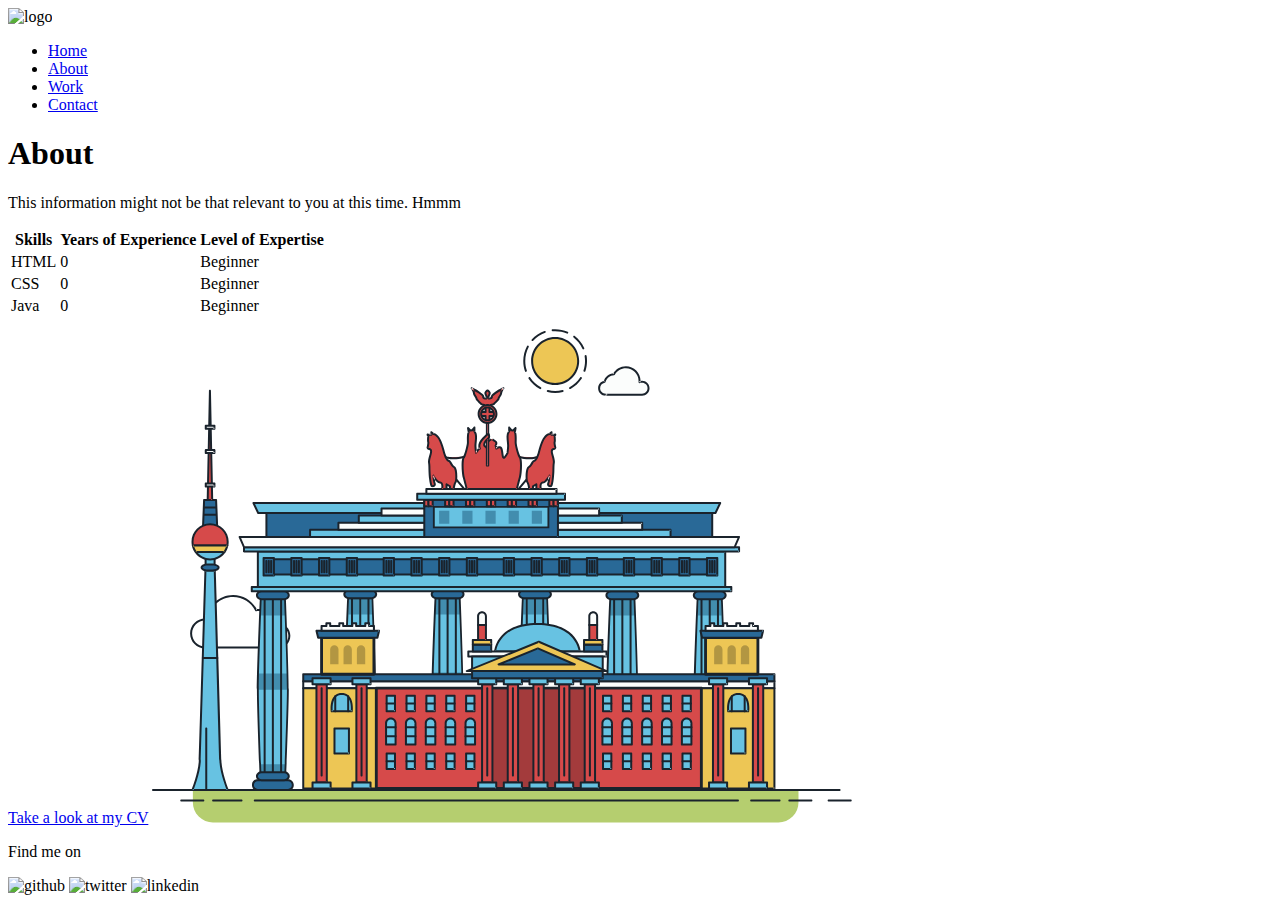
==== commit 1d7bf8fb: "Update about.html" ====
--- a/about.html
+++ b/about.html
@@ -7,7 +7,7 @@
     <title>George Robescu - About</title>
     <link rel="icon" type="image/png" href="img/favicon.ico" />
     <link rel="stylesheet" type="text/css" href="https://cdnjs.cloudflare.com/ajax/libs/normalize/8.0.0/normalize.min.css">
-    <link href="https://fonts.googleapis.com/css?family=Space+Mono:400,700|Work+Sans:400,700" rel="stylesheet">
+    <link href="https://fonts.googleapis.com/css?family=Space+Mono:400,700/Work+Sans:400,700" rel="stylesheet">
     <link rel="stylesheet" type="text/css" href="css/style.production.css">
 </head>
 
@@ -1002,14 +1002,14 @@
       <p>Find me on</p>
         <div class="social-media">
           <!-- Github logo -->
-          <a href="https://github.com/georgerobescu" target="_blank"><img src="img/github_icon.svg" alt="github">
+          <a href="https://github.com/georgerobescu" target="_blank"></a><img src="img/github_icon.svg" alt="github">
           <!-- Twitter logo -->
-          <a href="https://twitter.com/georgerobescu" target="_blank"><img src="img/twitter_icon.svg" alt="twitter">
+          <a href="https://twitter.com/georgerobescu" target="_blank"></a><img src="img/twitter_icon.svg" alt="twitter">
           <!-- LinkedIn logo -->
-          <a href="https://www.linkedin.com/in/georgerobescu/" target="_blank"><img src="img/linkedin_icon.svg" alt="linkedin">
+          <a href="https://www.linkedin.com/in/georgerobescu/" target="_blank"></a><img src="img/linkedin_icon.svg" alt="linkedin">
         </div>
     </footer>
     <script src="js/tota11y.min.js"></script>
 </body>
 
-</html>+</html>
